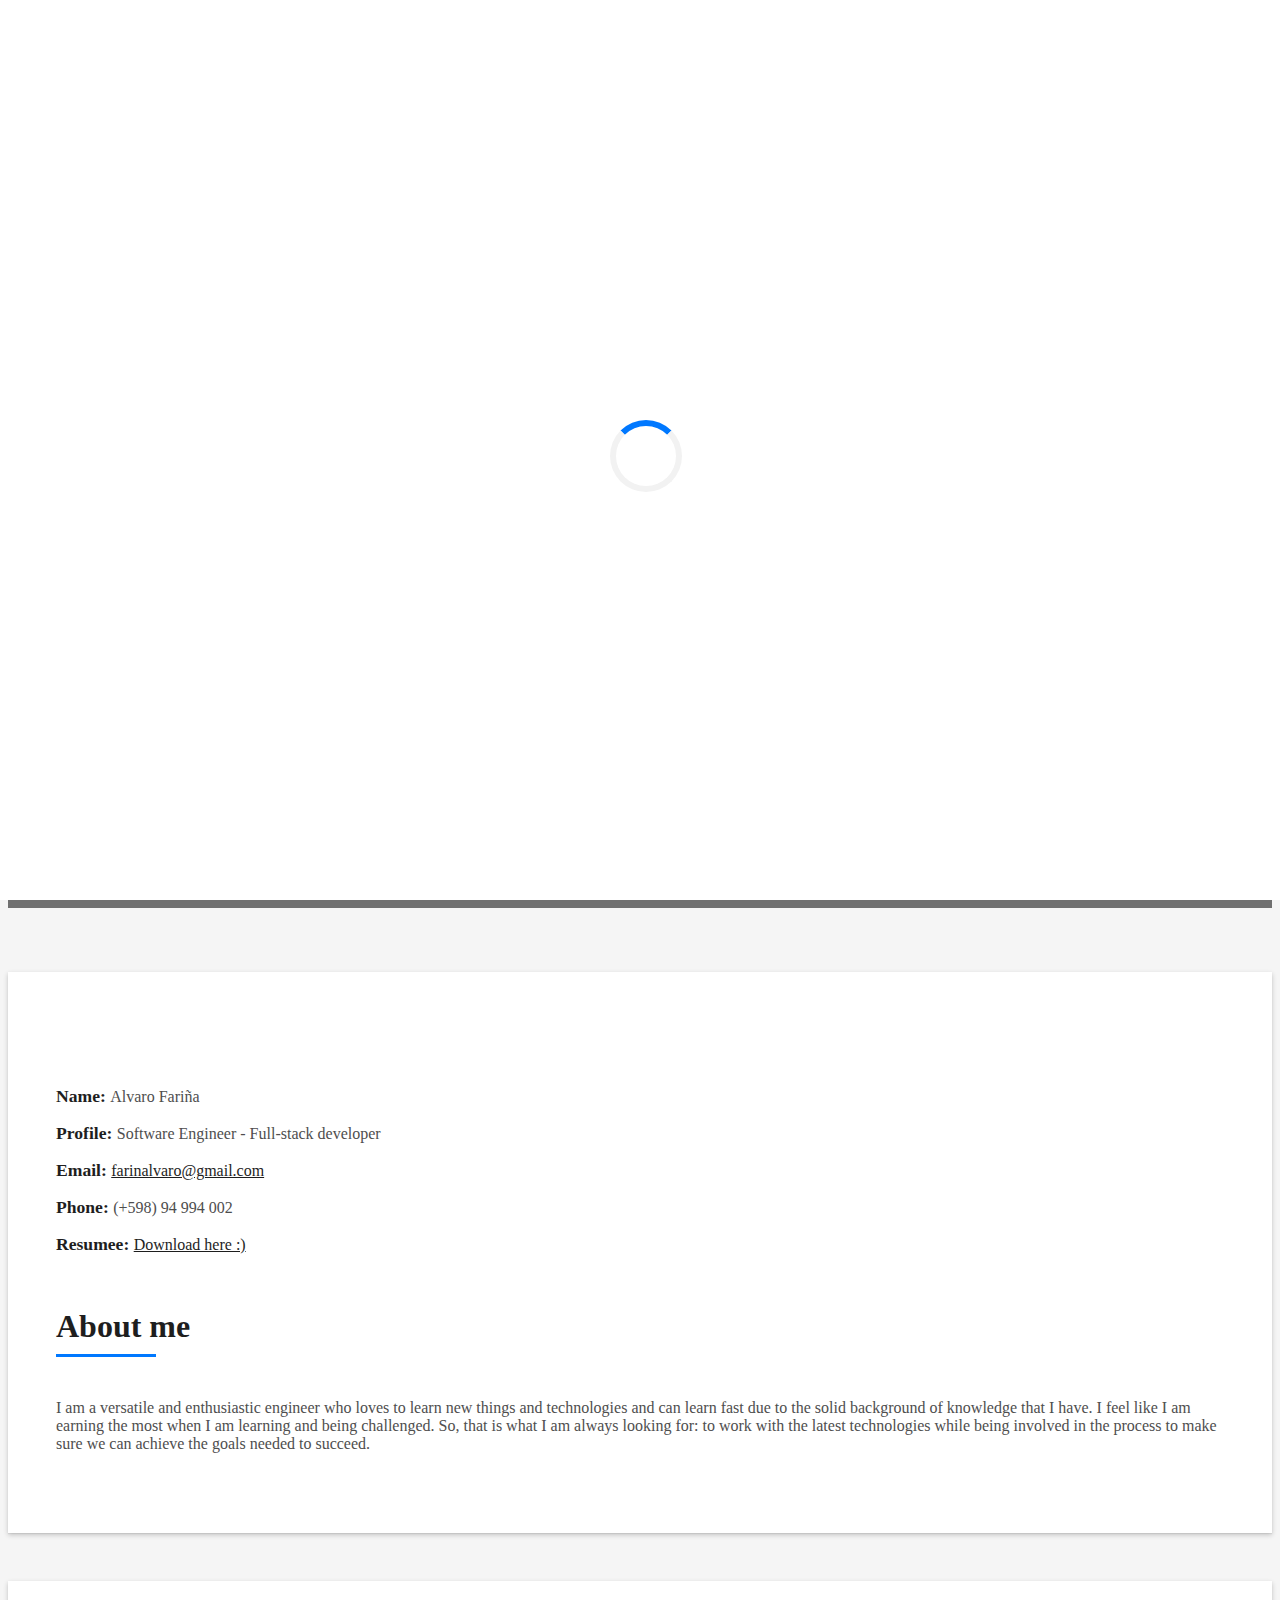
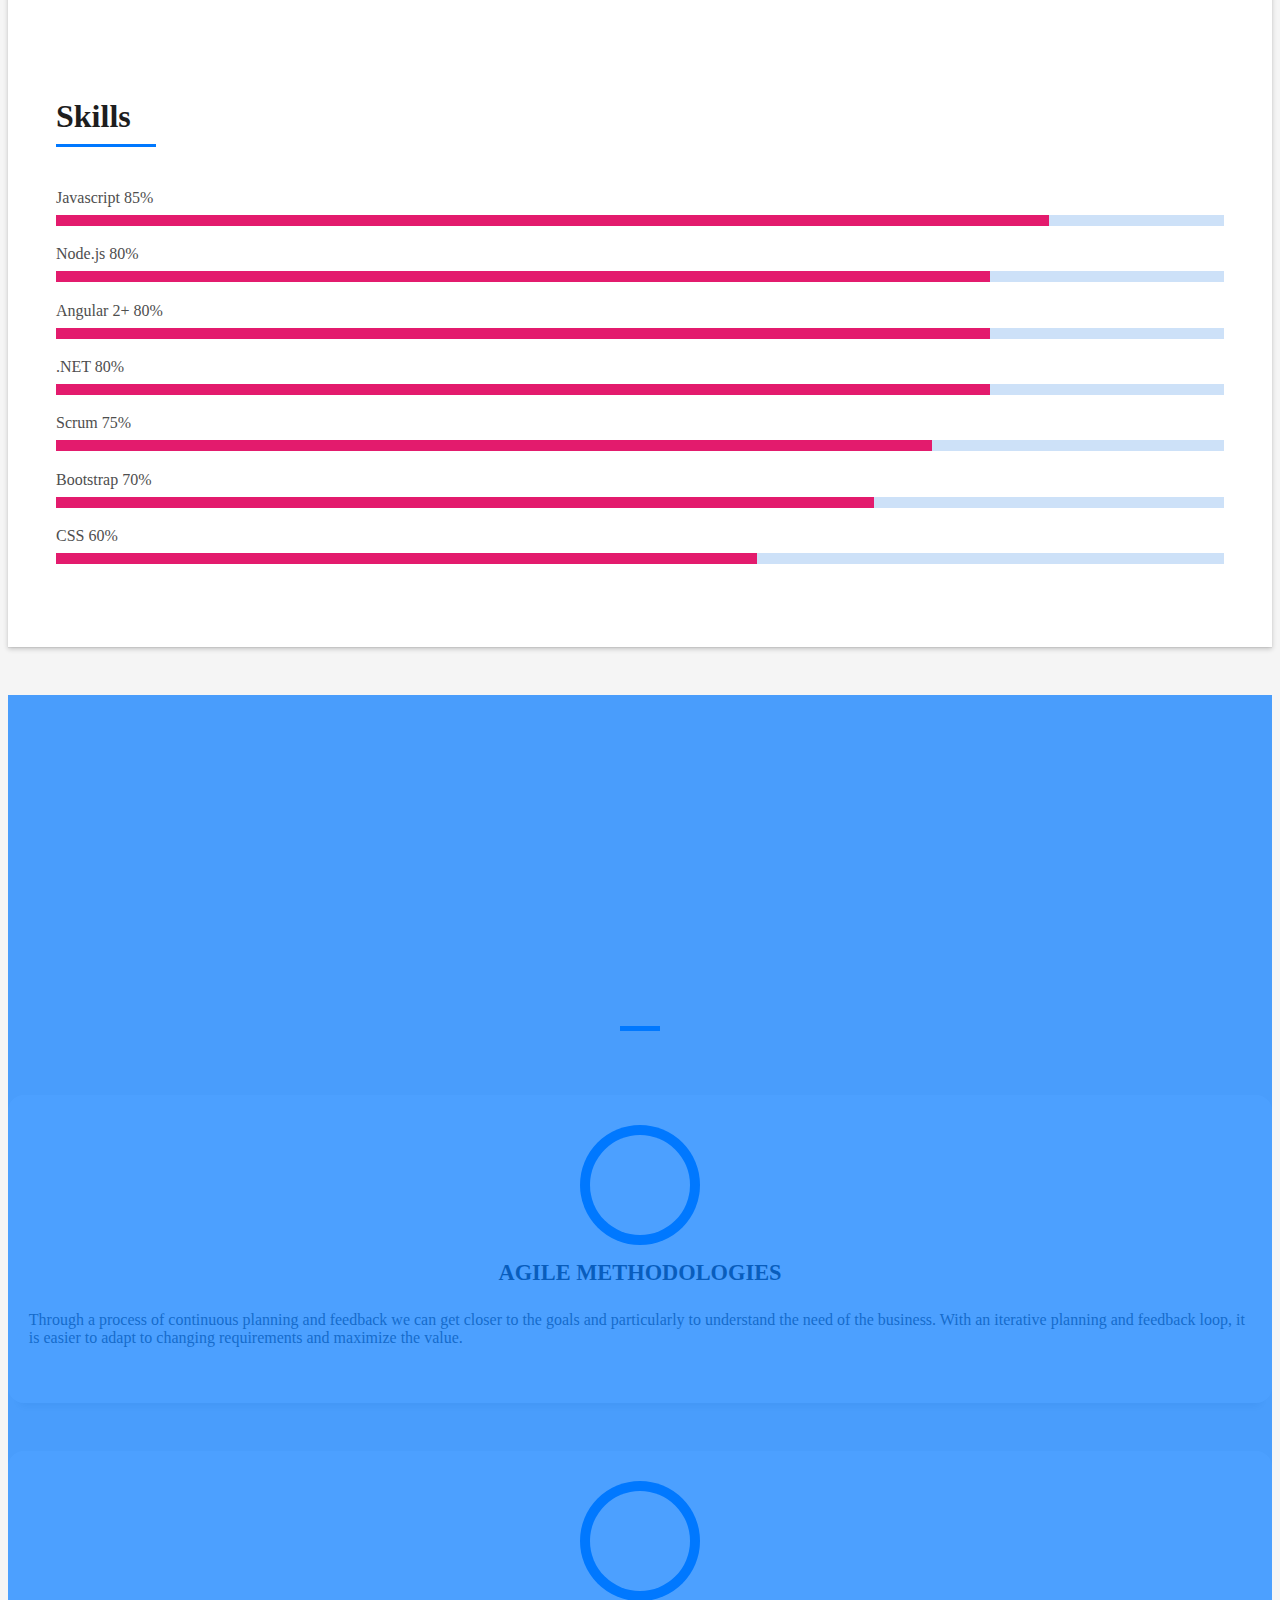
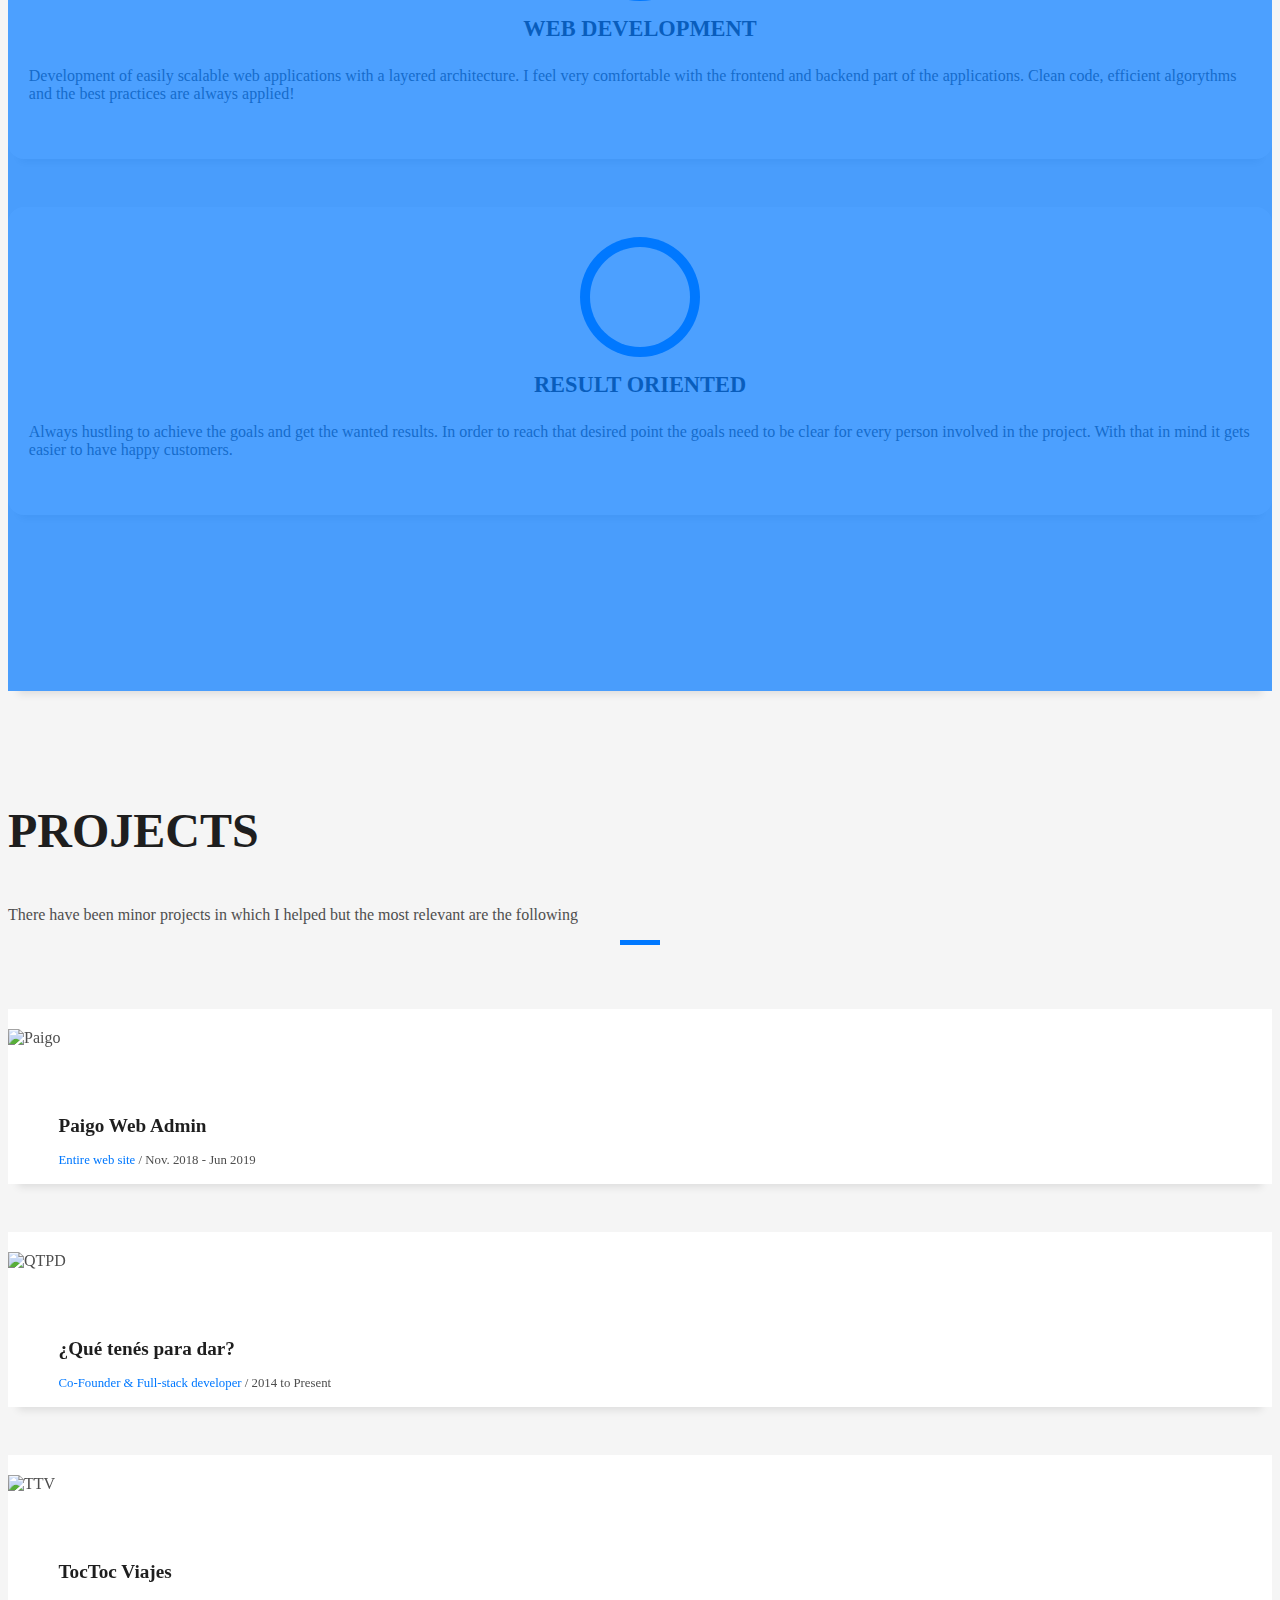
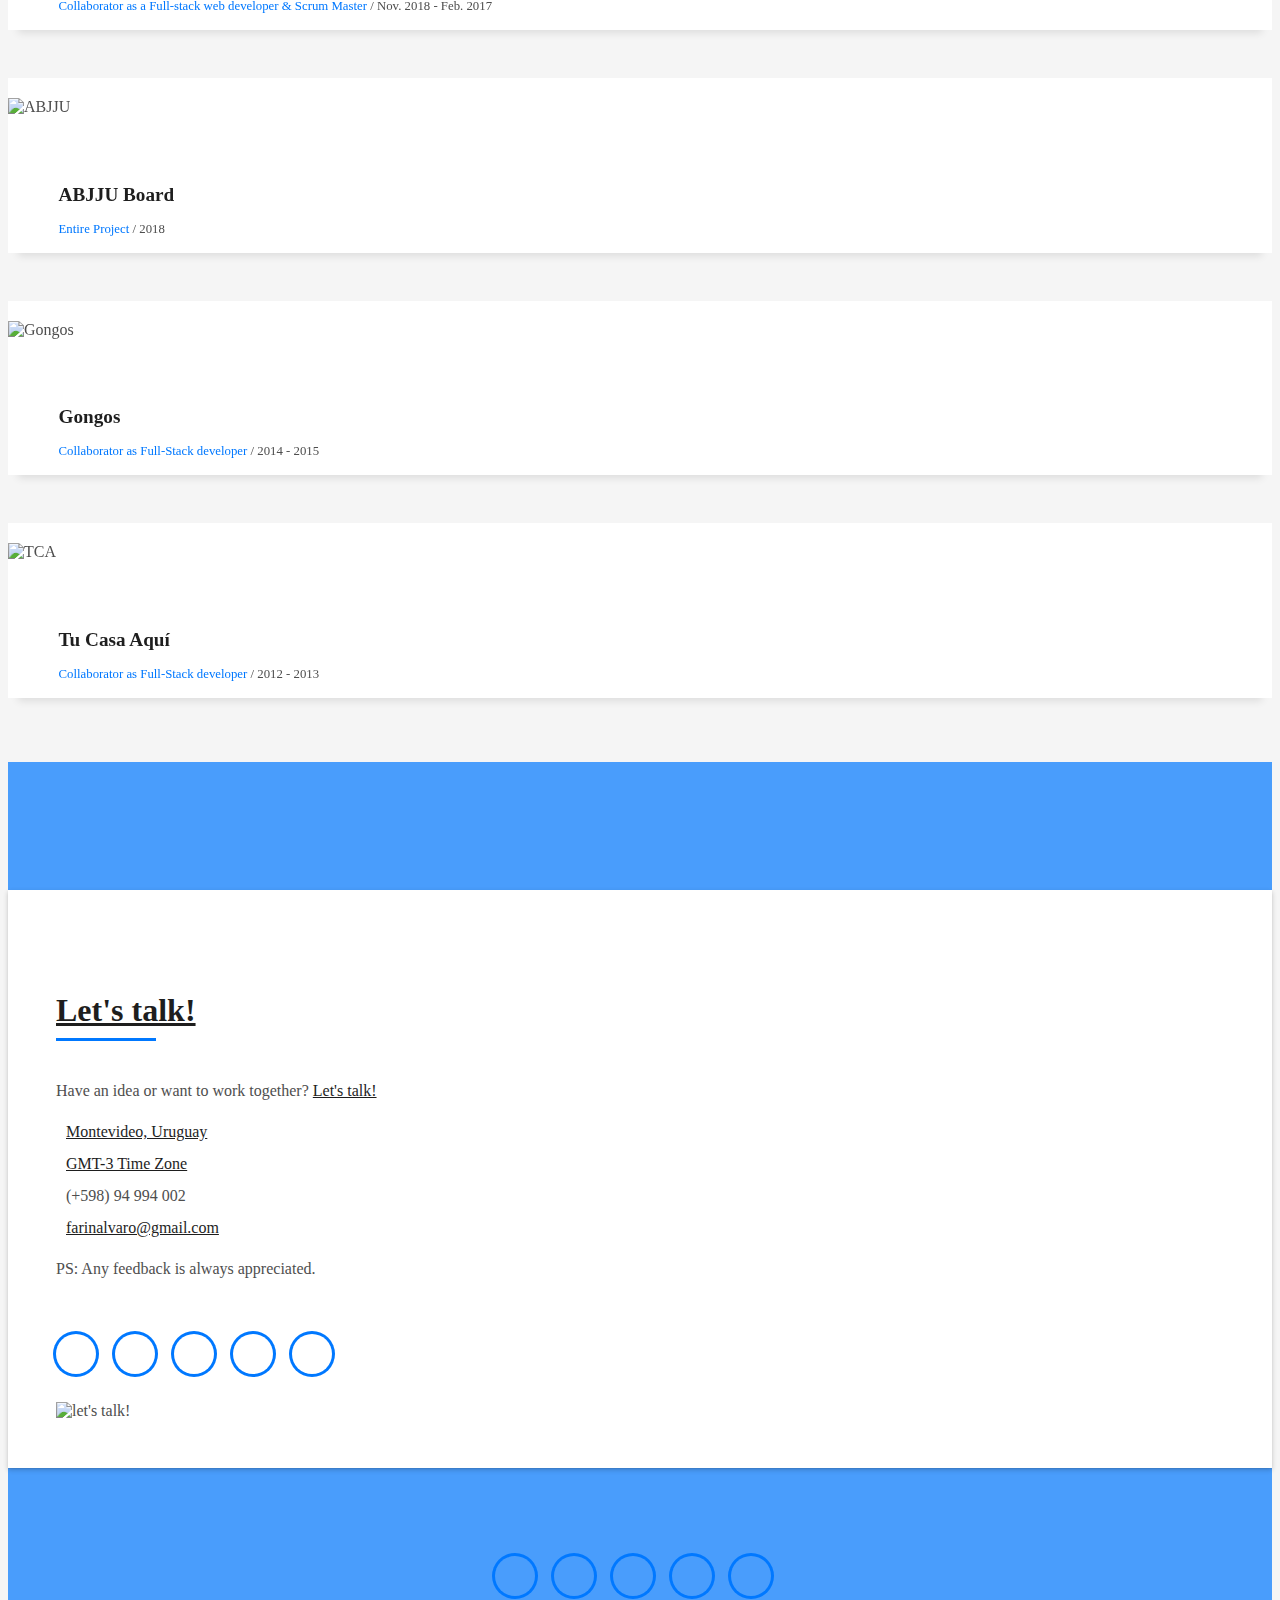
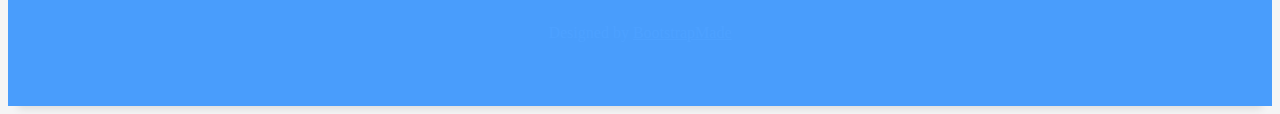
==== index.html @ c88eea01 "adding description meta tag" ====
<!DOCTYPE html>
<html lang="en">

<head>
  <meta charset="utf-8">
  <title>Alvaro Fariña | Personal website</title>
  <meta content="width=device-width, initial-scale=1.0" name="viewport">
  <meta content="" name="keywords">
  <meta content="Welcome to the personal site of Alvaro Fariña" name="description">

  <!-- Favicons -->
  <!-- <link href="img/favicon.png" rel="icon"> -->

  <!-- Bootstrap CSS File -->
  <link href="lib/bootstrap/css/bootstrap.min.css" rel="stylesheet">

  <!-- Libraries CSS Files -->
  <link href="lib/font-awesome/css/all.min.css" rel="stylesheet">
  <link href="lib/animate/animate.min.css" rel="stylesheet">
  <link href="lib/ionicons/css/ionicons.min.css" rel="stylesheet">

  <!-- Main Stylesheet File -->
  <link href="css/style.css" rel="stylesheet">

  <!-- Global site tag (gtag.js) - Google Analytics -->
  <script async src="https://www.googletagmanager.com/gtag/js?id=UA-144019039-1"></script>
  <script>
    window.dataLayer = window.dataLayer || [];

    function gtag() {
      dataLayer.push(arguments);
    }
    gtag('js', new Date());

    gtag('config', 'UA-144019039-1');
  </script>

</head>

<body id="page-top">

  <!--/ Nav Star /-->
  <nav class="navbar navbar-b navbar-trans navbar-expand-md fixed-top" id="mainNav">
    <div class="container">
      <!-- <a class="navbar-brand js-scroll" href="#page-top">Alvaro Fariña</a> -->
      <button class="navbar-toggler collapsed" type="button" data-toggle="collapse" data-target="#navbarDefault"
        aria-controls="navbarDefault" aria-expanded="false" aria-label="Toggle navigation">
        <span></span>
        <span></span>
        <span></span>
      </button>
      <div class="navbar-collapse collapse justify-content-end" id="navbarDefault">
        <ul class="navbar-nav">
          <li class="nav-item">
            <a class="nav-link js-scroll active" href="#home">Home</a>
          </li>
          <li class="nav-item">
            <a class="nav-link js-scroll" href="#about">About</a>
          </li>
          <li class="nav-item">
            <a class="nav-link js-scroll" href="#services">Services</a>
          </li>
          <li class="nav-item">
            <a class="nav-link js-scroll" href="#projects">Projects</a>
          </li>
          <li class="nav-item">
            <a class="nav-link js-scroll" href="#contact">Contact</a>
          </li>
        </ul>
      </div>
    </div>
  </nav>
  <!--/ Nav End /-->

  <!--/ Intro Skew Star /-->
  <div id="home" class="intro route bg-image" style="background-image: url(img/bg-intro.jpg)">
    <div class="overlay-itro"></div>
    <div class="intro-content display-table">
      <div class="table-cell">
        <div class="container">
          <!-- <p class="display-6 color-d">Hello, </p> -->
          <h1 class="intro-title mb-4">Hello, I'm <span class="strong-color"> Alvaro Fariña</span></h1>
          <p class="intro-subtitle">I'm <span class="text-slider-items">a Software Engineer,a Full-Stack Developer,
              Proactive,a Scrum Master</span><strong class="text-slider"></strong></p>
          <p class="pt-5">
          </p>
        </div>
      </div>
      <div id="learnMore">
        <a class="btn btn-primary btn js-scroll px-4" href="#about" role="button"
          onclick="sendAnalyticsEvent('Home', 'Click', 'LearnMore')">
          Learn More <i class="fa fa-chevron-down"></i>
        </a>
      </div>
    </div>
  </div>
  <!--/ Intro Skew End /-->

  <section id="about" class="about-mf sect-pt4 route">
    <div class="container">
      <div class="row">
        <div class="col-sm-12">
          <div class="box-shadow-full">
            <div class="row">
              <div class="col-md-6">
                <div class="row">
                  <div class="col-sm-6 col-md-5">
                    <div class="about-img">
                      <img src="img/alvaro-farina.png" class="img-fluid rounded b-shadow-a" alt="">
                    </div>
                  </div>
                  <div class="col-sm-6 col-md-7">
                    <div class="about-info">
                      <p><span class="title-s">Name: </span> <span>Alvaro Fariña</span></p>
                      <p><span class="title-s">Profile: </span> <span>Software Engineer - Full-stack developer</span>
                      </p>
                      <p><span class="title-s">Email: </span>
                        <a href="mailto:farinalvaro@gmail.com"
                          onclick="sendAnalyticsEvent('About', 'Click', 'Mail')">farinalvaro@gmail.com</a>
                      </p>
                      <p><span class="title-s">Phone: </span> <span>(+598) 94 994 002</span></p>
                      <p>
                        <span class="title-s">Resumee: </span>
                        <a href="./files/Alvaro Fariña - Resume.pdf" download
                          onclick="sendAnalyticsEvent('About', 'Download', 'Resumee')">Download here :)</a>
                      </p>
                    </div>
                  </div>
                </div>
              </div>
              <div class="col-md-6">
                <div class="about-me pt-4 pt-md-0">
                  <div class="title-box-2">
                    <h5 class="title-left">
                      About me
                    </h5>
                  </div>
                  <p class="lead">
                    I am a versatile and enthusiastic engineer who loves to learn new things and technologies and can
                    learn fast due to the solid background of knowledge that I have. I feel like I am earning the most
                    when I am learning and being challenged. So, that is what I am always looking for: to work with the
                    latest technologies while being involved in the process to make sure we can achieve the goals needed
                    to succeed.
                  </p>
                </div>
              </div>
            </div>

          </div>
        </div>
      </div>
    </div>
    <div class="container">
      <div class="row">
        <div class="col-sm-12">
          <div class="box-shadow-full">
            <div class="row">
              <div class="col-sm-4">
                <div class="title-box-2">
                  <h5 class="title-left">
                    Skills
                  </h5>
                </div>
              </div>
              <div class="col-sm-8">
                <div class="skill-mf">
                  <span>Javascript</span> <span class="pull-right">85%</span>
                  <div class="progress">
                    <div class="progress-bar" role="progressbar" style="width: 85%" aria-valuenow="85" aria-valuemin="0"
                      aria-valuemax="100">
                    </div>
                  </div>
                  <span>Node.js</span> <span class="pull-right">80%</span>
                  <div class="progress">
                    <div class="progress-bar" role="progressbar" style="width: 80%" aria-valuenow="80" aria-valuemin="0"
                      aria-valuemax="100"></div>
                  </div>
                  <span>Angular 2+</span> <span class="pull-right">80%</span>
                  <div class="progress">
                    <div class="progress-bar" role="progressbar" style="width: 80%" aria-valuenow="80" aria-valuemin="0"
                      aria-valuemax="100"></div>
                  </div>
                  <span>.NET</span> <span class="pull-right">80%</span>
                  <div class="progress">
                    <div class="progress-bar" role="progressbar" style="width: 80%" aria-valuenow="80" aria-valuemin="0"
                      aria-valuemax="100"></div>
                  </div>
                  <span>Scrum</span> <span class="pull-right">75%</span>
                  <div class="progress">
                    <div class="progress-bar" role="progressbar" style="width: 75%" aria-valuenow="75" aria-valuemin="0"
                      aria-valuemax="100"></div>
                  </div>
                  <span>Bootstrap</span> <span class="pull-right">70%</span>
                  <div class="progress">
                    <div class="progress-bar strong-color" role="progressbar" style="width: 70%;" aria-valuenow="70"
                      aria-valuemin="0" aria-valuemax="100"></div>
                  </div>
                  <span>CSS</span> <span class="pull-right">60%</span>
                  <div class="progress">
                    <div class="progress-bar strong-color" role="progressbar" style="width: 60%;" aria-valuenow="60"
                      aria-valuemin="0" aria-valuemax="100"></div>
                  </div>
                </div>
              </div>
            </div>
          </div>
        </div>
      </div>
    </div>
  </section>

  <!--/ Section Services Star /-->
  <section id="services" class="paralax-mf route bg-image" style="background-image: url(img/counters-bg.jpg)">
    <div class="overlay-mf"></div>
    <div class="container">
      <div class="row">
        <div class="col-sm-12">
          <div class="title-box text-center">
            <h3 class="color-d title-a">
              Services
            </h3>
            <p class="color-d">
              I like to find simple solutions to solve complex problems using efficient and smart algorithms. I
              have been working as a Full-Stack Web Developer and Scrum Master to build amazing and easy to use web
              applications.
            </p>
            <div class="line-mf"></div>
          </div>
        </div>
      </div>
      <div class="row">
        <div class="col-md-4">
          <div class="service-box">
            <div class="service-ico">
              <span class="ico-circle"><i class="fas fa-dharmachakra"></i></span>
            </div>
            <div class="service-content">
              <h2 class="s-title">Agile Methodologies</h2>
              <p class="s-description text-center">
                Through a process of continuous planning and feedback we can get closer to the goals and particularly to
                understand the need of the business.
                With an iterative planning and feedback loop, it is easier to adapt to changing requirements and
                maximize the value.
              </p>
            </div>
          </div>
        </div>
        <div class="col-md-4">
          <div class="service-box">
            <div class="service-ico">
              <span class="ico-circle"><i class="ion-code-working"></i></span>
            </div>
            <div class="service-content">
              <h2 class="s-title">Web Development</h2>
              <p class="s-description text-center">
                Development of easily scalable web applications with a layered architecture. I feel very comfortable
                with the frontend and backend part of the applications.
                Clean code, efficient algorythms and the best practices are always applied!
              </p>
            </div>
          </div>
        </div>
        <div class="col-md-4">
          <div class="service-box">
            <div class="service-ico">
              <span class="ico-circle"><i class="fa fa-crosshairs"></i></span>
            </div>
            <div class="service-content">
              <h2 class="s-title">Result Oriented</h2>
              <p class="s-description text-center">
                Always hustling to achieve the goals and get the wanted results. In order to reach that desired point
                the goals need to be clear for every person involved in the project. With that in mind it gets easier to
                have happy customers.
              </p>
            </div>
          </div>
        </div>
      </div>
    </div>
  </section>
  <!--/ Section Services End /-->

  <!--/ Section Portfolio Star /-->
  <section id="projects" class="portfolio-mf sect-pt4 route">
    <div class="container">
      <div class="row">
        <div class="col-sm-12">
          <div class="title-box text-center">
            <h3 class="title-a">
              Projects
            </h3>
            <p class="subtitle-a">
              There have been minor projects in which I helped but the most relevant are the following
            </p>
            <div class="line-mf"></div>
          </div>
        </div>
      </div>
      <!-- those divs are just to load the project modals -->
      <div id="paigoProjectModalContainer"></div>
      <div id="qtpdProjectModalContainer"></div>
      <div id="ttvProjectModalContainer"></div>
      <div id="abjjuProjectModalContainer"></div>
      <div id="gongosProjectModalContainer"></div>
      <div id="tcaProjectModalContainer"></div>
      <!-- the modals are loaded here -->
      <div class="row">
        <div class="col-md-4">
          <div class="work-box" onclick="sendAnalyticsEvent('Project', 'Click', 'Paigo')" data-toggle="modal"
            data-target="#paigoProjectModal">
            <div class="work-img text-center">
              <img src="img/projects/paigo-project.png" alt="Paigo" class="img-project">
            </div>
            <div class="work-content">
              <div class="row">
                <div class="col-sm-8">
                  <h2 class="w-title">Paigo Web Admin</h2>
                  <div class="w-more">
                    <span class="w-ctegory">Entire web site</span> / <span class="w-date">Nov. 2018 - Jun 2019</span>
                  </div>
                </div>
                <div class="col-sm-4">
                  <div class="w-like">
                    <span class="ion-ios-plus-outline"></span>
                  </div>
                </div>
              </div>
            </div>
          </div>
        </div>
        <div class="col-md-4">
          <div class="work-box" onclick="sendAnalyticsEvent('Project', 'Click', 'QTPD')" data-toggle="modal"
            data-target="#qtpdProjectModal">
            <div class="work-img text-center">
              <img src="img/projects/qtpd-project.png" alt="QTPD" class="img-project">
            </div>
            <div class="work-content">
              <div class="row">
                <div class="col-sm-8">
                  <h2 class="w-title">¿Qué tenés para dar?</h2>
                  <div class="w-more">
                    <span class="w-ctegory">Co-Founder & Full-stack developer</span> / <span class="w-date">2014 to
                      Present</span>
                  </div>
                </div>
                <div class="col-sm-4">
                  <div class="w-like">
                    <span class="ion-ios-plus-outline"></span>
                  </div>
                </div>
              </div>
            </div>
          </div>
        </div>
        <div class="col-md-4">
          <div class="work-box" onclick="sendAnalyticsEvent('Project', 'Click', 'TTV')" data-toggle="modal"
            data-target="#ttvProjectModal">
            <div class="work-img text-center">
              <img src="img/projects/ttv-project.png" alt="TTV" class="img-project">
            </div>
            <div class="work-content">
              <div class="row">
                <div class="col-sm-8">
                  <h2 class="w-title">TocToc Viajes</h2>
                  <div class="w-more">
                    <span class="w-ctegory">Collaborator as a Full-stack web developer & Scrum Master</span> / <span
                      class="w-date">Nov. 2018 - Feb. 2017</span>
                  </div>
                </div>
                <div class="col-sm-4">
                  <div class="w-like">
                    <span class="ion-ios-plus-outline"></span>
                  </div>
                </div>
              </div>
            </div>
          </div>
        </div>
        <div class="col-md-4">
          <div class="work-box" onclick="sendAnalyticsEvent('Project', 'Click', 'ABJJU')" data-toggle="modal"
            data-target="#abjjuProjectModal">
            <div class="work-img text-center">
              <img src="img/projects/abjju-project.jpg" alt="ABJJU" class="img-project">
            </div>
            <div class="work-content">
              <div class="row">
                <div class="col-sm-8">
                  <h2 class="w-title">ABJJU Board</h2>
                  <div class="w-more">
                    <span class="w-ctegory">Entire Project</span> / <span class="w-date">2018</span>
                  </div>
                </div>
                <div class="col-sm-4">
                  <div class="w-like">
                    <span class="ion-ios-plus-outline"></span>
                  </div>
                </div>
              </div>
            </div>
          </div>
        </div>
        <div class="col-md-4">
          <div class="work-box" onclick="sendAnalyticsEvent('Project', 'Click', 'Gongos')" data-toggle="modal"
            data-target="#gongosProjectModal">
            <div class="work-img text-center">
              <img src="img/projects/gongos-project.png" alt="Gongos" class="img-project">
            </div>
            <div class="work-content">
              <div class="row">
                <div class="col-sm-8">
                  <h2 class="w-title">Gongos</h2>
                  <div class="w-more">
                    <span class="w-ctegory">Collaborator as Full-Stack developer</span> / <span class="w-date">2014 -
                      2015</span>
                  </div>
                </div>
                <div class="col-sm-4">
                  <div class="w-like">
                    <span class="ion-ios-plus-outline"></span>
                  </div>
                </div>
              </div>
            </div>
          </div>
        </div>
        <div class="col-md-4">
          <div class="work-box" onclick="sendAnalyticsEvent('Project', 'Click', 'TCA')" data-toggle="modal"
            data-target="#tcaProjectModal">
            <div class="work-img text-center">
              <img src="img/projects/tca-project.png" alt="TCA" class="img-project">
            </div>
            <div class="work-content">
              <div class="row">
                <div class="col-sm-8">
                  <h2 class="w-title">Tu Casa Aquí</h2>
                  <div class="w-more">
                    <span class="w-ctegory">Collaborator as Full-Stack developer</span> / <span class="w-date">2012 -
                      2013</span>
                  </div>
                </div>
                <div class="col-sm-4">
                  <div class="w-like">
                    <span class="ion-ios-plus-outline"></span>
                  </div>
                </div>
              </div>
            </div>
          </div>
        </div>
      </div>
    </div>
  </section>
  <!--/ Section Portfolio End /-->

  <!--/ Section Contact-Footer Star /-->
  <section class="paralax-mf footer-paralax bg-image sect-mt4 route" style="background-image: url(img/overlay-bg.jpg)">
    <div class="overlay-mf"></div>
    <div class="container">
      <div class="row">
        <div class="col-sm-12">
          <div class="contact-mf">
            <div id="contact" class="box-shadow-full">
              <div class="row">

                <div class="col-sm-12">
                  <div class="title-box-2">
                    <h5 class="title-left">
                      <a href="mailto:farinalvaro@gmail.com">Let's talk!</a>
                    </h5>
                  </div>
                </div>
                <div class="col-md-12 col-lg-6">
                  <div class="title-box-2 pt-4 pt-md-0">
                  </div>
                  <div class="more-info">
                    <p class="lead">
                      Have an idea or want to work together? <a href="mailto:farinalvaro@gmail.com">Let's talk!</a>
                    </p>
                    <ul class="list-ico">
                      <li><span class="ion-ios-location"></span>
                        <a href="https://goo.gl/maps/vvUQJdxD2YufsWZU9" target="_blank"
                          onclick="sendAnalyticsEvent('Contact', 'Click', 'Location')">Montevideo, Uruguay</a>
                      </li>
                      <li><span class="ion-clock"></span>
                        <a href="https://www.timeanddate.com/worldclock/uruguay/montevideo" target="_blank">GMT-3 Time
                          Zone</a>
                      </li>
                      <li><span class="ion-ios-telephone"></span> (+598) 94 994 002</li>
                      <li><span class="ion-email"></span>
                        <a href="mailto:farinalvaro@gmail.com"
                          onclick="sendAnalyticsEvent('Contact', 'Click', 'Mail')">farinalvaro@gmail.com</a>
                      </li>
                    </ul>
                    <p>PS: Any feedback is always appreciated.</p>
                  </div>
                  <div class="socials">
                    <ul>
                      <li><a href="https://www.linkedin.com/in/alvaro-fariña-94265a44" target="_blank"
                          onclick="sendAnalyticsEvent('Contact', 'Click', 'LinkedIn')">
                          <span class="ico-circle"><i class="fab fa-linkedin"></i></span></a>
                      </li>
                      <li><a href="https://stackoverflow.com/users/1361335/alvaro" target="_blank"
                          onclick="sendAnalyticsEvent('Contact', 'Click', 'StackOverflow')"><span class="ico-circle"><i
                              class="fab fa-stack-overflow"></i></span></a>
                      </li>
                      <li><a href="https://github.com/farinalvaro" target="_blank"
                          onclick="sendAnalyticsEvent('Contact', 'Click', 'GitHub')"><span class="ico-circle"><i
                              class="ion-social-github"></i></span></a></li>
                      <li><a href="https://angel.co/alvaro-farina" target="_blank"
                          onclick="sendAnalyticsEvent('Contact', 'Click', 'AngelList')"><span class="ico-circle"><i
                              class="fab fa-angellist"></i></span></a></li>
                      <li><a href="skype:alvaro-farina?chat"
                          onclick="sendAnalyticsEvent('Contact', 'Click', 'Skype')"><span class="ico-circle"><i
                              class="fab fa-skype"></i></span></a></li>
                    </ul>
                  </div>
                </div>
                <div class="col-lg-6 d-none d-lg-block">
                  <img class="img-fluid" src="img/lets-talk.jpg" alt="let's talk!">
                  <!-- <div>
                      <form action="" method="post" role="form" class="contactForm">
                        <div id="sendmessage">Your message has been sent. Thank you!</div>
                        <div id="errormessage"></div>
                        <div class="row">
                          <div class="col-md-12 mb-3">
                            <div class="form-group">
                              <input type="text" name="name" class="form-control" id="name" placeholder="Your Name"
                                data-rule="minlen:4" data-msg="Please enter at least 4 chars" />
                              <div class="validation"></div>
                            </div>
                          </div>
                          <div class="col-md-12 mb-3">
                            <div class="form-group">
                              <input type="email" class="form-control" name="email" id="email" placeholder="Your Email"
                                data-rule="email" data-msg="Please enter a valid email" />
                              <div class="validation"></div>
                            </div>
                          </div>
                          <div class="col-md-12 mb-3">
                            <div class="form-group">
                              <input type="text" class="form-control" name="subject" id="subject" placeholder="Subject"
                                data-rule="minlen:4" data-msg="Please enter at least 8 chars of subject" />
                              <div class="validation"></div>
                            </div>
                          </div>
                          <div class="col-md-12 mb-3">
                            <div class="form-group">
                              <textarea class="form-control" name="message" rows="5" data-rule="required"
                                data-msg="Please write something for me" placeholder="Message"></textarea>
                              <div class="validation"></div>
                            </div>
                          </div>
                          <div class="col-md-12">
                            <button type="submit" class="button button-a button-big button-rouded"
                              onclick="sendAnalyticsEvent('Contact', 'Click', 'SendMessage')">Send Message</button>
                          </div>
                        </div>
                      </form>
                    </div> -->
                </div>
              </div>
            </div>
          </div>
        </div>
      </div>
    </div>
    <footer>
      <div class="container">
        <div class="row">
          <div class="col-sm-12">
            <div class="socials">
              <ul>
                <li><a href="https://www.linkedin.com/in/alvaro-fariña-94265a44" target="_blank"
                    onclick="sendAnalyticsEvent('Contact', 'Click', 'LinkedIn')">
                    <span class="ico-circle"><i class="fab fa-linkedin"></i></span></a>
                </li>
                <li><a href="https://stackoverflow.com/users/1361335/alvaro" target="_blank"
                    onclick="sendAnalyticsEvent('Contact', 'Click', 'StackOverflow')"><span class="ico-circle"><i
                        class="fab fa-stack-overflow"></i></span></a>
                </li>
                <li><a href="https://github.com/farinalvaro" target="_blank"
                    onclick="sendAnalyticsEvent('Contact', 'Click', 'GitHub')"><span class="ico-circle"><i
                        class="ion-social-github"></i></span></a></li>
                <li><a href="https://angel.co/alvaro-farina" target="_blank"
                    onclick="sendAnalyticsEvent('Contact', 'Click', 'AngelList')"><span class="ico-circle"><i
                        class="fab fa-angellist"></i></span></a></li>
                <li><a href="skype:alvaro-farina?chat" onclick="sendAnalyticsEvent('Contact', 'Click', 'Skype')"><span
                      class="ico-circle"><i class="fab fa-skype"></i></span></a></li>
              </ul>
            </div>
          </div>
        </div>
        <div class="row">
          <div class="col-sm-12">
            <div class="copyright-box">
              <div class="credits">
                Designed by <a href="https://bootstrapmade.com/" target="_blank"
                  onclick="sendAnalyticsEvent('Footer', 'Click', 'BootstrapMadeReference')">BootstrapMade</a>
              </div>
            </div>
          </div>
        </div>
      </div>
    </footer>
  </section>
  <!--/ Section Contact-footer End /-->

  <a href="#" class="back-to-top"><i class="fa fa-chevron-up"></i></a>
  <div id="preloader"></div>

  <!-- JavaScript Libraries -->
  <script src="lib/jquery/jquery.min.js"></script>
  <script src="lib/bootstrap/js/bootstrap.min.js"></script>
  <script src="lib/typed/typed.min.js"></script>
  <script src="lib/easing/easing.min.js"></script>
  <!-- Contact Form JavaScript File -->
  <script src="contactform/contactform.js"></script>

  <!-- Template Main Javascript File -->
  <script src="js/main.js"></script>

</body>

</html>
---- css/style.css ----
/*======================================
    GENERAL STYLES
======================================*/

.navbar-trans {
  display: none;
}

body {
  background-color: #f5f5f5;
  color: #4e4e4e;
}

h1,
h2,
h3,
h4,
h5,
h6 {
  color: #1e1e1e;
}

a {
  color: #1e1e1e;
  transition: all 0.5s ease-in-out;
}

a:hover {
  color: #0078ff;
  text-decoration: none;
  transition: all 0.5s ease-in-out;
}

.p-r {
  position: relative;
}

.color-a {
  color: #0078ff;
}

.color-d {
  color: #f5f5f5;
}

.color-text-a {
  color: #4e4e4e;
}

.box-shadow,
.paralax-mf,
.service-box,
.work-box,
.card-blog {
  box-shadow: 0 13px 8px -10px rgba(0, 0, 0, 0.1);
}

.work-box {
  cursor: pointer;
}

.box-shadow-a,
.button:hover {
  box-shadow: 0 0 0 4px #cde1f8;
}

.display-5 {
  font-size: 2.5rem;
  font-weight: 300;
  line-height: 1.1;
}

.display-6 {
  font-size: 2rem;
  font-weight: 300;
  line-height: 1.1;
}

.avatar {
  width: 32px;
  height: 32px;
  margin-right: 4px;
  overflow: hidden;
}

.bg-image {
  background-repeat: no-repeat;
  background-attachment: fixed;
  background-size: cover;
  background-position: center center;
}

.overlay-mf {
  background-color: #0078ff;
}

.overlay-mf {
  position: absolute;
  top: 0;
  left: 0px;
  padding: 0;
  height: 100%;
  width: 100%;
  opacity: .7;
}

.paralax-mf {
  position: relative;
  padding: 8rem 0;
}

.display-table {
  width: 100%;
  height: 100%;
  display: table;
}

.strong-color {
  color: #E31B6D;
}

.table-cell {
  display: table-cell;
  vertical-align: middle;
}

#learnMore {
  position: absolute;
  left: 50%;
  bottom: 20px;
  margin-left: -60px
}

/*--/ Sections /--*/

.sect-4 {
  padding: 4rem 0;
}

.sect-pt4 {
  padding-top: 4rem;
}

.sect-mt4 {
  margin-top: 4rem;
}

/*--/ Title s /--*/

.title-s {
  font-weight: 600;
  color: #1e1e1e;
  font-size: 1.1rem;
}

/*--/ Title A /--*/

.title-box {
  margin-bottom: 4rem;
}

.title-a {
  font-size: 3rem;
  font-weight: bold;
  text-transform: uppercase;
}

.subtitle-a {
  color: #4e4e4e;
}

.line-mf {
  width: 40px;
  height: 5px;
  background-color: #0078ff;
  margin: 0 auto;
}

/*--/ Title Left /--*/

.title-box-2 {
  margin-bottom: 3rem;
}

.title-left {
  font-size: 2rem;
  position: relative;
}

.title-left:before {
  content: '';
  position: absolute;
  height: 3px;
  background-color: #0078ff;
  width: 100px;
  bottom: -12px;
}

/*------/ Box /------*/

.box-pl2 {
  padding-left: 2rem;
}

.box-shadow-full {
  padding: 3rem 1.25rem;
  position: relative;
  background-color: #fff;
  margin-bottom: 3rem;
  z-index: 2;
  box-shadow: 0 1px 1px 0 rgba(0, 0, 0, 0.06), 0 2px 5px 0 rgba(0, 0, 0, 0.2);
}

/*------/ Socials /------*/

.socials {
  padding: 1.5rem 0;
}

.socials ul li {
  display: inline-block;
}

.socials .ico-circle {
  height: 40px;
  width: 40px;
  font-size: 1.7rem;
  border-radius: 50%;
  line-height: 1.4;
  margin: 0 15px 0 0;
  box-shadow: 0 0 0 3px #0078ff;
  transition: all 500ms ease;
}

.socials .ico-circle:hover {
  background-color: #0078ff;
  color: #fff;
  box-shadow: 0 0 0 3px #cde1f8;
  transition: all 500ms ease;
}

/*------/ Ul resect /------*/

.ul-resect,
.socials ul,
.list-ico,
.blog-wrapper .post-meta ul,
.box-comments .list-comments,
.widget-sidebar .list-sidebar,
.widget-tags ul {
  list-style: none;
  padding-left: 0;
  margin-bottom: 0;
}

.list-ico {
  line-height: 2;
}

.list-ico span {
  color: #0078ff;
  margin-right: 10px;
}

/*------/ Ico Circle /------*/

.ico-circle {
  height: 100px;
  width: 100px;
  font-size: 2rem;
  border-radius: 50%;
  line-height: 1.55;
  margin: 0 auto;
  text-align: center;
  box-shadow: 0 0 0 10px #0078ff;
  display: block;
}

/*------/ Owl Carousel /------*/

.owl-theme .owl-dots {
  text-align: center;
  margin-top: 18px;
}

.owl-theme .owl-dots .owl-dot {
  display: inline-block;
}

.owl-theme .owl-dots .owl-dot span {
  width: 18px;
  height: 7px;
  margin: 5px 5px;
  background: #cde1f8;
  border: 0px solid #cde1f8;
  display: block;
  transition: all 0.6s ease-in-out;
  cursor: pointer;
}

.owl-theme .owl-dots .owl-dot:hover span {
  background-color: #cde1f8;
}

.owl-theme .owl-dots .owl-dot.active span {
  background-color: #1B1B1B;
  width: 25px;
}

/*--/ Scrolltop s /--*/

.scrolltop-mf {
  position: relative;
  display: none;
}

.scrolltop-mf span {
  z-index: 999;
  position: fixed;
  width: 42px;
  height: 42px;
  background-color: #0078ff;
  opacity: .7;
  font-size: 1.6rem;
  line-height: 1.5;
  text-align: center;
  color: #fff;
  top: auto;
  left: auto;
  right: 30px;
  bottom: 50px;
  cursor: pointer;
  border-radius: 50%;
}

/* Back to top button */

.back-to-top {
  position: fixed;
  display: none;
  background: #0078ff;
  color: #fff;
  width: 44px;
  height: 44px;
  text-align: center;
  line-height: 1;
  font-size: 16px;
  border-radius: 50%;
  right: 15px;
  bottom: 15px;
  transition: background 0.5s;
  z-index: 11;
}

.back-to-top i {
  padding-top: 12px;
  color: #fff;
}

/* Prelaoder */

#preloader {
  position: fixed;
  top: 0;
  left: 0;
  right: 0;
  bottom: 0;
  z-index: 9999;
  overflow: hidden;
  background: #fff;
}

#preloader:before {
  content: "";
  position: fixed;
  top: calc(50% - 30px);
  left: calc(50% - 30px);
  border: 6px solid #f2f2f2;
  border-top: 6px solid #0078ff;
  border-radius: 50%;
  width: 60px;
  height: 60px;
  -webkit-animation: animate-preloader 1s linear infinite;
  animation: animate-preloader 1s linear infinite;
}

@-webkit-keyframes animate-preloader {
  0% {
    -webkit-transform: rotate(0deg);
    transform: rotate(0deg);
  }

  100% {
    -webkit-transform: rotate(360deg);
    transform: rotate(360deg);
  }
}

@keyframes animate-preloader {
  0% {
    -webkit-transform: rotate(0deg);
    transform: rotate(0deg);
  }

  100% {
    -webkit-transform: rotate(360deg);
    transform: rotate(360deg);
  }
}

/*======================================
//--//-->   NAVBAR
======================================*/

.navbar-b {
  transition: all .5s ease-in-out;
  background-color: transparent;
  padding-top: 1.563rem;
  padding-bottom: 1.563rem;
  opacity: 0.9;
}

.navbar-b.navbar-reduce {
  box-shadow: 0px 6px 9px 0px rgba(0, 0, 0, 0.06);
}

.navbar-b.navbar-trans .nav-item,
.navbar-b.navbar-reduce .nav-item {
  position: relative;
  padding-right: 10px;
  padding-left: 0;
}

.navbar-b.navbar-trans .nav-link,
.navbar-b.navbar-reduce .nav-link {
  color: #fff;
  text-transform: uppercase;
  font-weight: 600;
}

.navbar-b.navbar-trans .nav-link:before,
.navbar-b.navbar-reduce .nav-link:before {
  content: '';
  position: absolute;
  margin-left: 0px;
  width: 0%;
  bottom: 0;
  left: 0;
  height: 2px;
  transition: all 500ms ease;
}

.navbar-b.navbar-trans .nav-link:hover,
.navbar-b.navbar-reduce .nav-link:hover {
  color: #1B1B1B;
}

.navbar-b.navbar-trans .nav-link:hover:before,
.navbar-b.navbar-reduce .nav-link:hover:before {
  width: 35px;
}

.navbar-b.navbar-trans .show>.nav-link:before,
.navbar-b.navbar-trans .active>.nav-link:before,
.navbar-b.navbar-trans .nav-link.show:before,
.navbar-b.navbar-trans .nav-link.active:before,
.navbar-b.navbar-reduce .show>.nav-link:before,
.navbar-b.navbar-reduce .active>.nav-link:before,
.navbar-b.navbar-reduce .nav-link.show:before,
.navbar-b.navbar-reduce .nav-link.active:before {
  width: 35px;
}

.navbar-b.navbar-trans .nav-link:before {
  background-color: #fff;
}

.navbar-b.navbar-trans .nav-link:hover {
  color: #fff;
}

.navbar-b.navbar-trans .show>.nav-link,
.navbar-b.navbar-trans .active>.nav-link,
.navbar-b.navbar-trans .nav-link.show,
.navbar-b.navbar-trans .nav-link.active {
  color: #fff;
}

.navbar-b.navbar-reduce {
  transition: all .5s ease-in-out;
  background-color: #fff;
  padding-top: 15px;
  padding-bottom: 15px;
}

.navbar-b.navbar-reduce .nav-link {
  color: #0078ff;
}

.navbar-b.navbar-reduce .nav-link:before {
  background-color: #0078ff;
}

.navbar-b.navbar-reduce .nav-link:hover {
  color: #0078ff;
}

.navbar-b.navbar-reduce .show>.nav-link,
.navbar-b.navbar-reduce .active>.nav-link,
.navbar-b.navbar-reduce .nav-link.show,
.navbar-b.navbar-reduce .nav-link.active {
  color: #0078ff;
}

.navbar-b.navbar-reduce .navbar-brand {
  color: #0078ff;
}

.navbar-b.navbar-reduce .navbar-toggler span {
  background-color: #1B1B1B;
}

.navbar-b .navbar-brand {
  color: #fff;
  font-size: 1.6rem;
  font-weight: 600;
}

.navbar-b .navbar-nav .dropdown-item.show .dropdown-menu,
.navbar-b .dropdown.show .dropdown-menu,
.navbar-b .dropdown-btn.show .dropdown-menu {
  -webkit-transform: translate3d(0px, 0px, 0px);
  transform: translate3d(0px, 0px, 0px);
  visibility: visible !important;
}

.navbar-b .dropdown-menu {
  margin: 1.12rem 0 0;
  border-radius: 0;
}

.navbar-b .dropdown-menu .dropdown-item {
  padding: .7rem 1.7rem;
  transition: all 500ms ease;
}

.navbar-b .dropdown-menu .dropdown-item:hover {
  background-color: #0078ff;
  color: #fff;
  transition: all 500ms ease;
}

.navbar-b .dropdown-menu .dropdown-item.active {
  background-color: #0078ff;
}

/*--/ Hamburger Navbar /--*/

.navbar-toggler {
  position: relative;
}

.navbar-toggler:focus,
.navbar-toggler:active {
  outline: 0;
}

.navbar-toggler span {
  display: block;
  background-color: #fff;
  height: 3px;
  width: 25px;
  margin-top: 4px;
  margin-bottom: 4px;
  -webkit-transform: rotate(0deg);
  transform: rotate(0deg);
  left: 0;
  opacity: 1;
}

.navbar-toggler span:nth-child(1),
.navbar-toggler span:nth-child(3) {
  transition: -webkit-transform .35s ease-in-out;
  transition: transform .35s ease-in-out;
  transition: transform .35s ease-in-out, -webkit-transform .35s ease-in-out;
}

.navbar-toggler:not(.collapsed) span:nth-child(1) {
  position: absolute;
  left: 12px;
  top: 10px;
  -webkit-transform: rotate(135deg);
  transform: rotate(135deg);
  opacity: 0.9;
}

.navbar-toggler:not(.collapsed) span:nth-child(2) {
  height: 12px;
  visibility: hidden;
  background-color: transparent;
}

.navbar-toggler:not(.collapsed) span:nth-child(3) {
  position: absolute;
  left: 12px;
  top: 10px;
  -webkit-transform: rotate(-135deg);
  transform: rotate(-135deg);
  opacity: 0.9;
}

/*======================================
//--//-->   INTRO
======================================*/

.intro {
  height: 100vh;
  position: relative;
  color: #fff;
}

.intro .intro-content {
  text-align: center;
  position: absolute;
}

.intro .overlay-itro {
  background-color: rgba(0, 0, 0, 0.6);
  position: absolute;
  top: 0;
  left: 0px;
  padding: 0;
  height: 100%;
  width: 100%;
  opacity: .9;
}

.intro .intro-title {
  color: #fff;
  font-weight: 600;
  font-size: 3rem;
}

.intro .intro-subtitle {
  font-size: 1.5rem;
  font-weight: 300;
}

.intro .text-slider-items {
  display: none;
}

.intro-single {
  height: 350px;
}

.intro-single .intro-content {
  margin-top: 30px;
}

.intro-single .intro-title {
  text-transform: uppercase;
  font-size: 3rem;
}

.intro-single .breadcrumb {
  background-color: transparent;
  color: #0078ff;
}

.intro-single .breadcrumb .breadcrumb-item:before {
  color: #cde1f8;
}

.intro-single .breadcrumb .breadcrumb-item.active {
  color: #cde1f8;
}

.intro-single .breadcrumb a {
  color: #fff;
}

/*======================================
//--//-->   ABOUT
======================================*/

.about-mf .box-shadow-full {
  padding-top: 4rem;
  padding-bottom: 4rem;
}

.about-mf .about-img {
  margin-bottom: 2rem;
}

.about-mf .about-img img {
  margin-left: 10px;
}

.skill-mf span {
  color: #4e4e4e;
}

.skill-mf .progress {
  background-color: #cde1f8;
  margin: .5rem 0 1.2rem 0;
  border-radius: 0;
  height: .7rem;
}

.skill-mf .progress .progress-bar {
  height: .7rem;
  background-color: #E31B6D;
}

/*======================================
//--//-->   SERVICES
======================================*/

.service-box {
  background-color: #fff;
  padding: 2.5rem 1.3rem;
  border-radius: 1rem;
  margin-bottom: 3rem;
}

.service-box:hover .ico-circle {
  transition: all 500ms ease;
  color: #fff;
  background-color: #0078ff;
  box-shadow: 0 0 0 10px #cde1f8;
}

.service-box .service-ico {
  margin-bottom: 1rem;
  color: #1e1e1e;
}

.service-box .ico-circle {
  transition: all 500ms ease;
  font-size: 4rem;
}

.service-box .s-title {
  font-size: 1.4rem;
  text-transform: uppercase;
  text-align: center;
  padding: .4rem 0;
}

.service-box .s-description {
  color: #4e4e4e;
}

/*======================================
//--//-->   COUNTER
======================================*/

.counter-box {
  color: #fff;
  text-align: center;
}

.counter-ico {
  margin-bottom: 1rem;
}

.counter-ico .ico-circle {
  height: 60px;
  width: 60px;
  line-height: 1.8;
  box-shadow: 0 0 0 10px #cde1f8;
}

.counter-num .counter {
  font-size: 2rem;
  margin-bottom: 0;
}

/*======================================
//--//-->   PORTFOLIO
======================================*/

.work-box {
  margin-bottom: 3rem;
  -webkit-backface-visibility: hidden;
  backface-visibility: hidden;
  background-color: #fff;
}

.work-box:hover img {
  -webkit-transform: scale(1.3);
  transform: scale(1.3);
}

.work-img {
  display: block;
  overflow: hidden;
  padding-top: 20px;
  padding-bottom: 20px;
}

.img-project {
  max-height: 200px;
  width: auto;
}

.work-img img {
  transition: all 1s;
}

.work-content {
  padding: 2rem 3% 1rem 4%;
}

.work-content .w-more {
  color: #4e4e4e;
  font-size: .8rem;
}

.work-content .w-more .w-ctegory {
  color: #0078ff;
}

.work-content .w-like {
  font-size: 2.5rem;
  color: #0078ff;
  float: right;
}

.work-content .w-like a {
  color: #0078ff;
}

.work-content .w-like .num-like {
  font-size: .7rem;
}

.w-title {
  font-size: 1.2rem;
}

/*======================================
//--//-->   TESTIMONIALS
======================================*/

.testimonials .owl-carousel .owl-item img {
  width: auto;
}

.testimonial-box {
  color: #fff;
  text-align: center;
}

.testimonial-box .author-test {
  margin-top: 1rem;
}

.testimonial-box .author-test img {
  margin: 0 auto;
}

.testimonial-box .author {
  color: #fff;
  text-transform: uppercase;
  font-weight: 600;
  margin: 1rem 0;
  display: block;
  font-size: 1.4rem;
}

.testimonial-box .comit {
  font-size: 2rem;
  color: #0078ff;
  background-color: #fff;
  width: 52px;
  height: 52px;
  display: block;
  margin: 0 auto;
  border-radius: 50%;
  line-height: 1.6;
}

/*======================================
//--//-->   BLOG
======================================*/

.card-blog .card-body {
  position: relative;
}

.card-blog .card-category-box {
  position: absolute;
  text-align: center;
  top: -16px;
  left: 15px;
  right: 15px;
  line-height: 25px;
  overflow: hidden;
}

.card-blog .card-category {
  display: inline-block;
  color: #fff;
  padding: 0 15px 5px;
  overflow: hidden;
  background-color: #0078ff;
  border-radius: 4px;
}

.card-blog .card-category .category {
  color: #fff;
  display: inline-block;
  text-transform: uppercase;
  font-size: .7rem;
  letter-spacing: .1px;
  margin-bottom: 0;
}

.card-blog .card-title {
  font-size: 1.3rem;
  margin-top: .6rem;
}

.card-blog .card-description {
  color: #4e4e4e;
}

.card-blog .post-author {
  display: inline-block;
}

.card-blog .post-date {
  color: #4e4e4e;
  display: inline-block;
  float: right;
}

/*======================================
//--//-->   BLOG-SINGLE
======================================*/

.post-box,
.form-comments,
.box-comments,
.widget-sidebar {
  padding: 2rem;
  background-color: #fff;
  margin-bottom: 3rem;
}

.blog-wrapper .article-title {
  font-size: 1.5rem;
}

.blog-wrapper .post-meta {
  margin: 1rem 0;
}

.blog-wrapper .post-meta ul {
  border-left: 4px solid #0078ff;
  margin-top: 1rem;
}

.blog-wrapper .post-meta ul li {
  display: inline-block;
  margin-left: 15px;
}

.blog-wrapper .post-meta ul a {
  color: #0078ff;
}

.blog-wrapper .post-meta ul span {
  color: #1e1e1e;
}

.blog-wrapper .blockquote {
  border-left: 4px solid #0078ff;
  padding: 18px;
  font-style: italic;
}

/*------/ Comments /------*/

.box-comments .list-comments li {
  padding-bottom: 40px;
}

.box-comments .list-comments .comment-avatar {
  display: table-cell;
  vertical-align: top;
}

.box-comments .list-comments .comment-avatar img {
  width: 80px;
  height: 80px;
}

.box-comments .list-comments .comment-author {
  font-size: 1.3rem;
}

.box-comments .list-comments .comment-details {
  display: table-cell;
  vertical-align: top;
  padding-left: 25px;
}

.box-comments .list-comments a {
  color: #0078ff;
}

.box-comments .list-comments span {
  color: #1e1e1e;
  font-style: italic;
}

.box-comments .comment-children {
  margin-left: 40px;
}

/*------/ Sidebar /------*/

.widget-sidebar .sidebar-title {
  font-size: 1.6rem;
  font-weight: 600;
  border-left: 5px solid #0078ff;
  padding-left: 15px;
  text-transform: uppercase;
  margin-bottom: 1.5rem;
}

.widget-sidebar .list-sidebar li {
  position: relative;
  padding: 6px 0 6px 24px;
}

.widget-sidebar .list-sidebar li:before {
  position: absolute;
  content: "";
  width: 10px;
  height: 1px;
  left: 0;
  background-color: #0078ff;
  top: 20px;
}

.sidebar-search input {
  background-color: #fff;
  border-radius: 0;
  transition: all 0.5s ease-in-out;
}

.sidebar-search .btn-search {
  background-color: #0078ff;
  border-color: #0078ff;
  border-radius: 0;
  padding-left: 20px;
  padding-right: 20px;
}

.widget-tags ul li {
  display: inline-block;
  background-color: #0078ff;
  padding: .2rem .6rem;
  margin-bottom: .5rem;
  border-radius: 15px;
}

.widget-tags ul li a {
  color: #fff;
}

/*======================================
//--//-->   CONTACT
======================================*/

.footer-paralax {
  padding: 4rem 0 0 0;
}

.contact-mf {
  margin-top: 4rem;
}

/*======================================
//--//-->   FOOTER
======================================*/

footer {
  text-align: center;
  color: #fff;
  padding-bottom: 4rem;
}

footer .copyright {
  margin-bottom: .3rem;
}

footer .credits {
  margin-bottom: 0;
}

footer .credits a {
  color: #fff;
}

/*======================================
//--//-->   CONtaCT FORM
======================================*/

#sendmessage {
  color: #0078ff;
  border: 1px solid #0078ff;
  display: none;
  text-align: center;
  padding: 15px;
  font-weight: 600;
  margin-bottom: 15px;
}

#errormessage {
  color: red;
  display: none;
  border: 1px solid red;
  text-align: center;
  padding: 15px;
  font-weight: 600;
  margin-bottom: 15px;
}

#sendmessage.show,
#errormessage.show,
.show {
  display: block;
}

.validation {
  color: red;
  display: none;
  margin: 0 0 20px;
  font-weight: 400;
  font-size: 13px;
}

/*======================================
//--//-->   BUTTON
======================================*/

.button {
  display: inline-block;
  padding: .3rem .6rem;
  text-align: center;
  vertical-align: middle;
  -webkit-user-select: none;
  -moz-user-select: none;
  -ms-user-select: none;
  user-select: none;
  font-size: 1rem;
  border-radius: .3rem;
  border: 1px solid transparent;
  transition: all 500ms ease;
  cursor: pointer;
}

.button:focus {
  outline: 0;
}

.button:hover {
  background-color: #0062d3;
  color: #fff;
  transition: all 500ms ease;
}

.button-a {
  background-color: #0078ff;
  color: #fff;
  border-color: #cde1f8;
}

.button-big {
  padding: .9rem 2.3rem;
  font-size: 1.2rem;
}

.button-rouded {
  border-radius: 5rem;
}

.btn-lg {
  padding: .5rem 1rem;
  font-size: 1.25rem;
  line-height: 1.5;
  border-radius: .3rem;
}

@media (min-width: 577px) {
  .counter-box {
    margin-bottom: 1.8rem;
  }
}

@media (min-width: 767px) {
  .about-mf .box-pl2 {
    margin-top: 3rem;
    padding-left: 0rem;
  }

  .card-blog {
    margin-bottom: 3rem;
  }

  .contact-mf .box-pl2 {
    margin-top: 3rem;
    padding-left: 0rem;
  }
}

@media (min-width: 768px) {
  .box-shadow-full {
    padding: 3rem;
  }

  .navbar-b.navbar-trans .nav-item,
  .navbar-b.navbar-reduce .nav-item {
    padding-left: 10px;
  }

  .navbar-b.navbar-trans .nav-link:before,
  .navbar-b.navbar-reduce .nav-link:before {
    margin-left: 18px;
  }

  .intro .intro-title {
    font-size: 4.5rem;
  }

  .intro .intro-subtitle {
    font-size: 2.5rem;
  }

  .intro-single .intro-title {
    font-size: 3.5rem;
  }

  .testimonial-box .description {
    padding: 0 5rem;
  }

  .post-box,
  .form-comments,
  .box-comments,
  .widget-sidebar {
    padding: 3rem;
  }

  .blog-wrapper .article-title {
    font-size: 1.9rem;
  }

  .box-comments .list-comments .comment-author {
    font-size: 1.5rem;
  }
}

@media (min-width: 992px) {
  .testimonial-box .description {
    padding: 0 8rem;
  }
}

@media (min-width: 1200px) {
  .testimonial-box .description {
    padding: 0 13rem;
  }
}

@media (max-width: 1024px) {
  .bg-image {
    background-attachment: scroll;
  }
}

@media (max-width: 768px) {
  .back-to-top {
    bottom: 15px;
  }
}
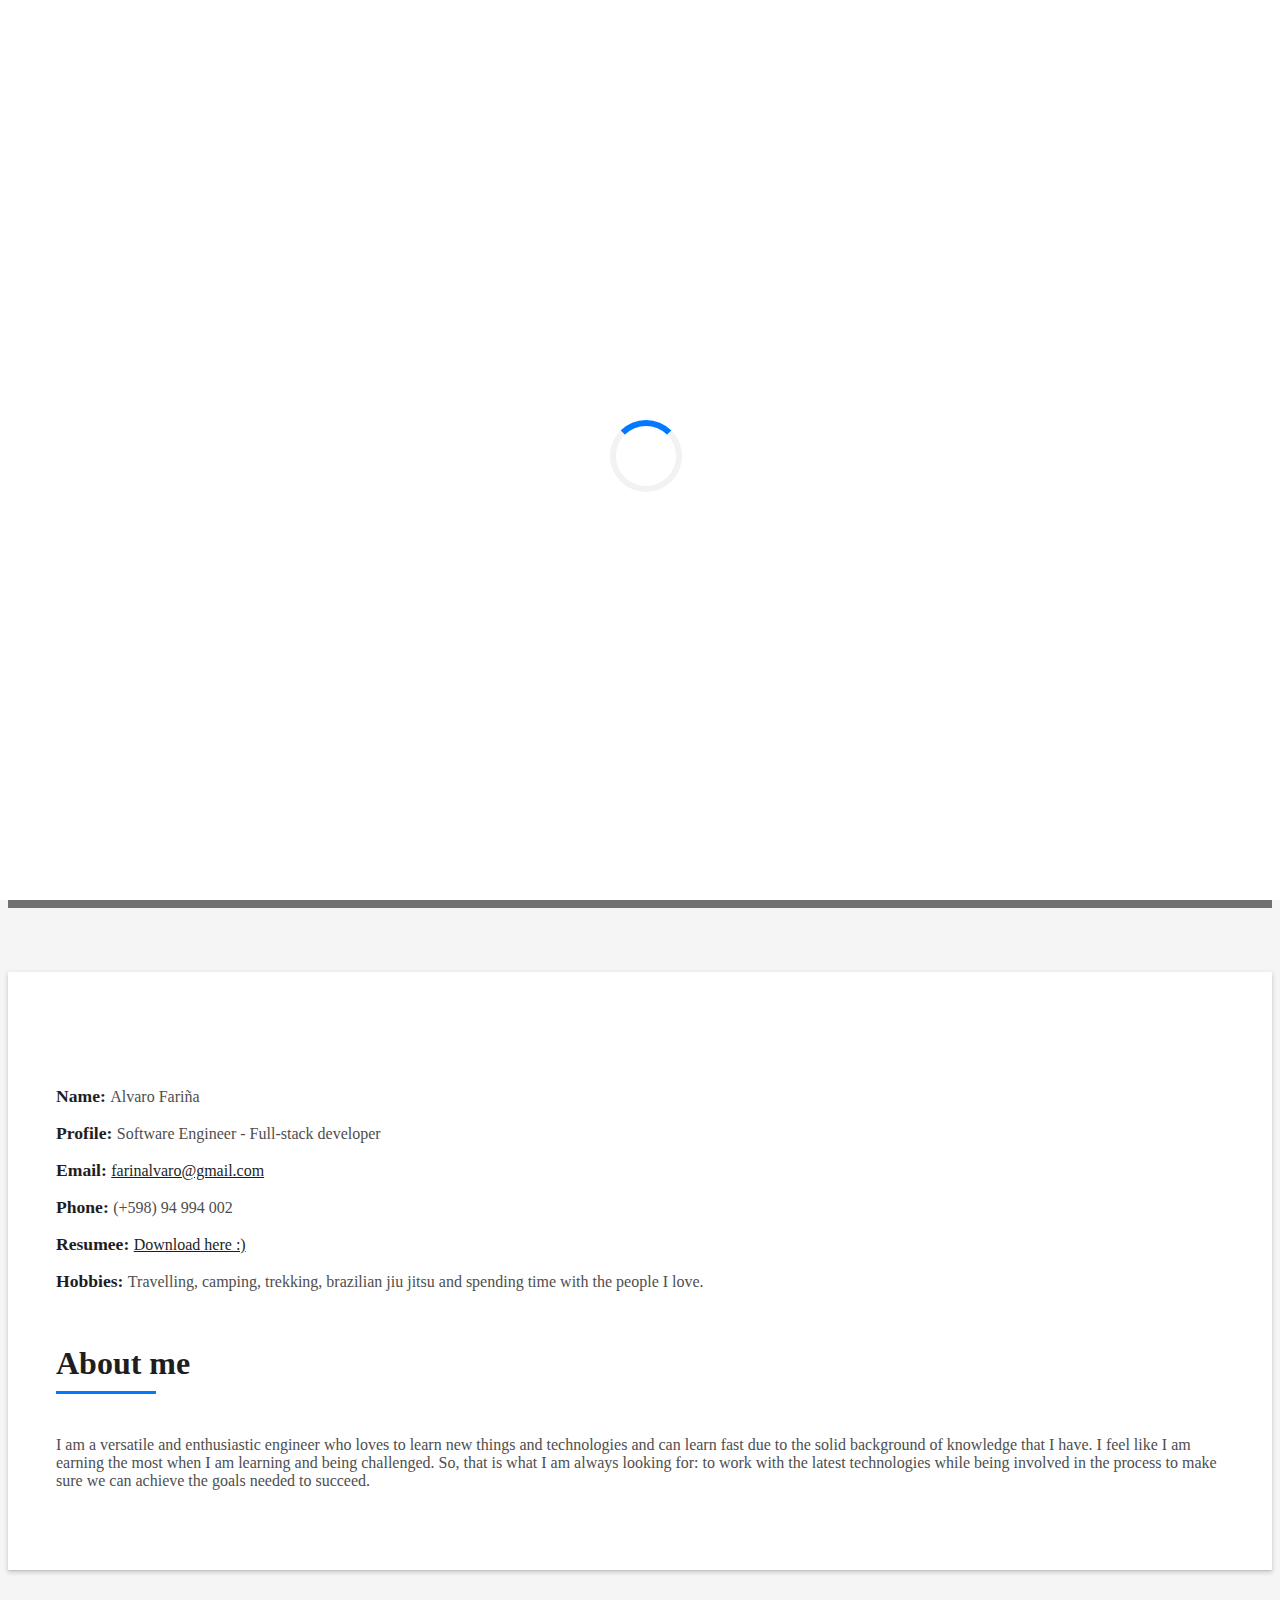
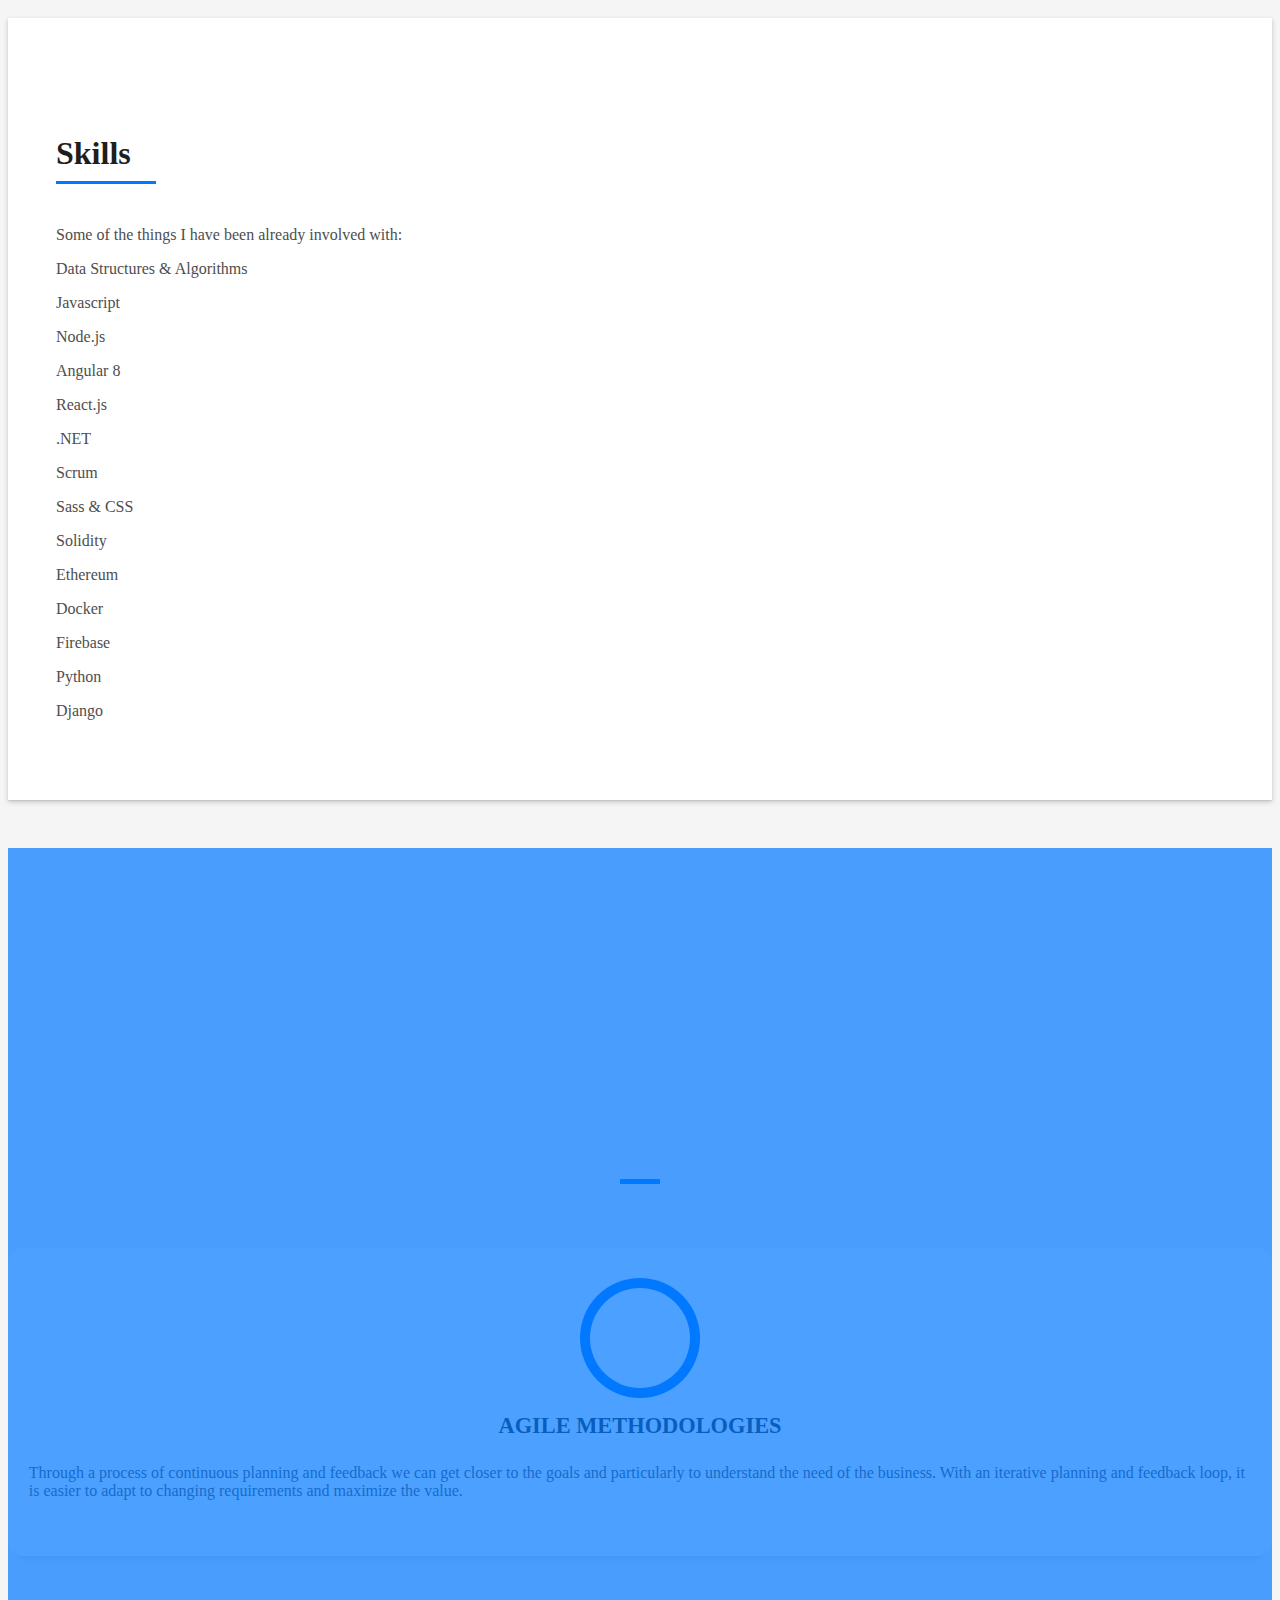
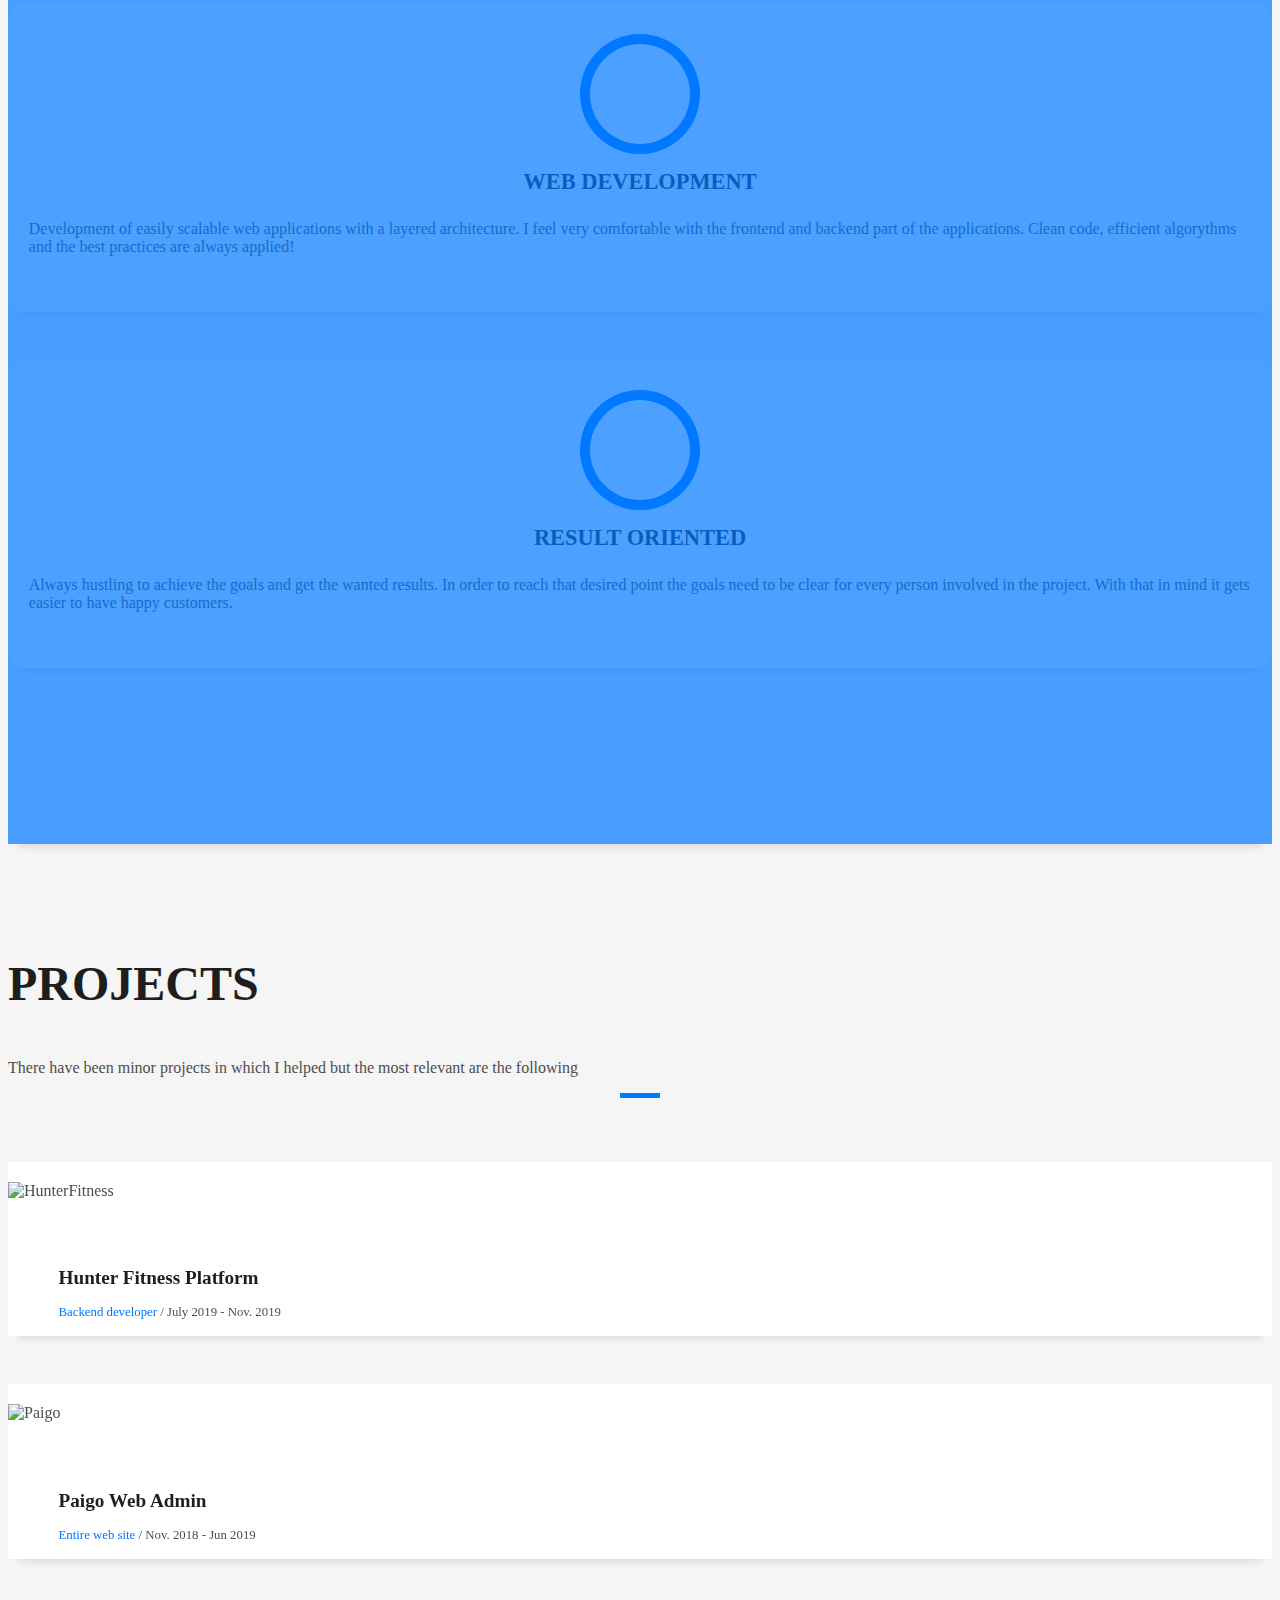
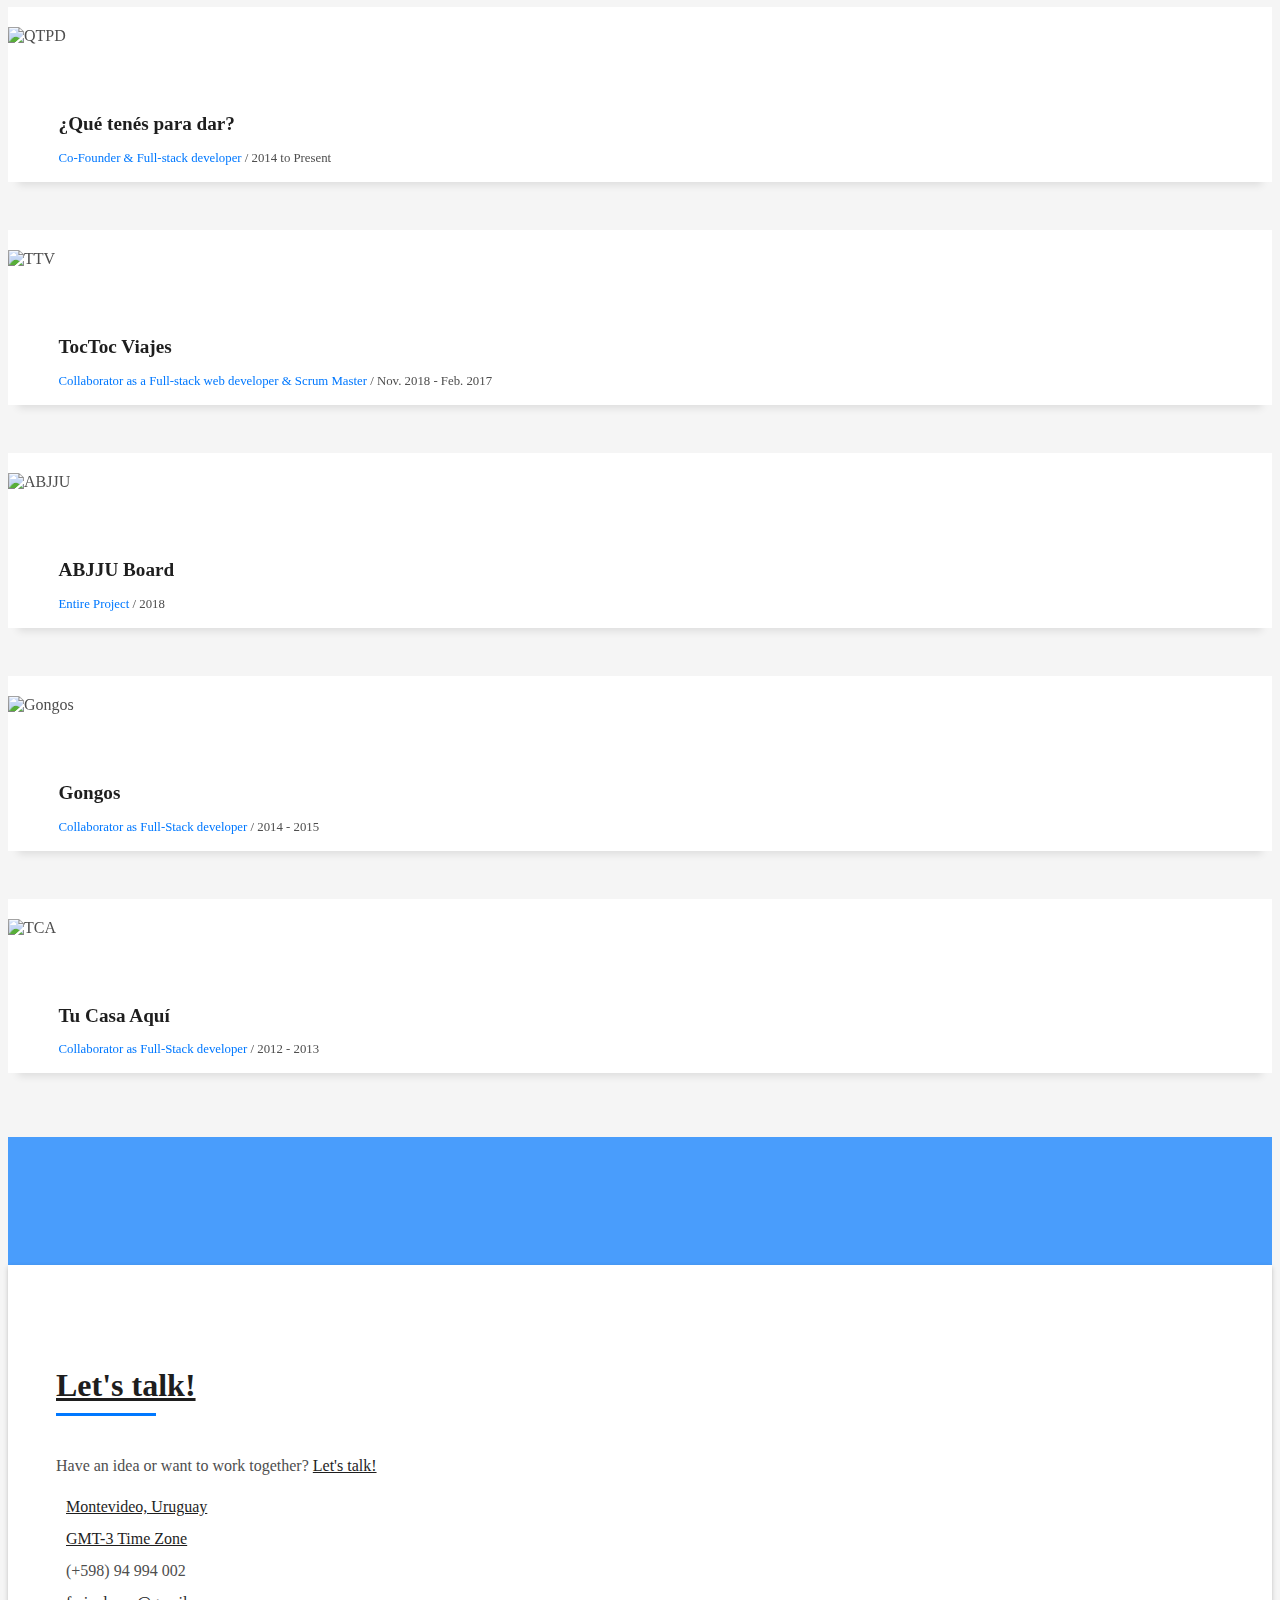
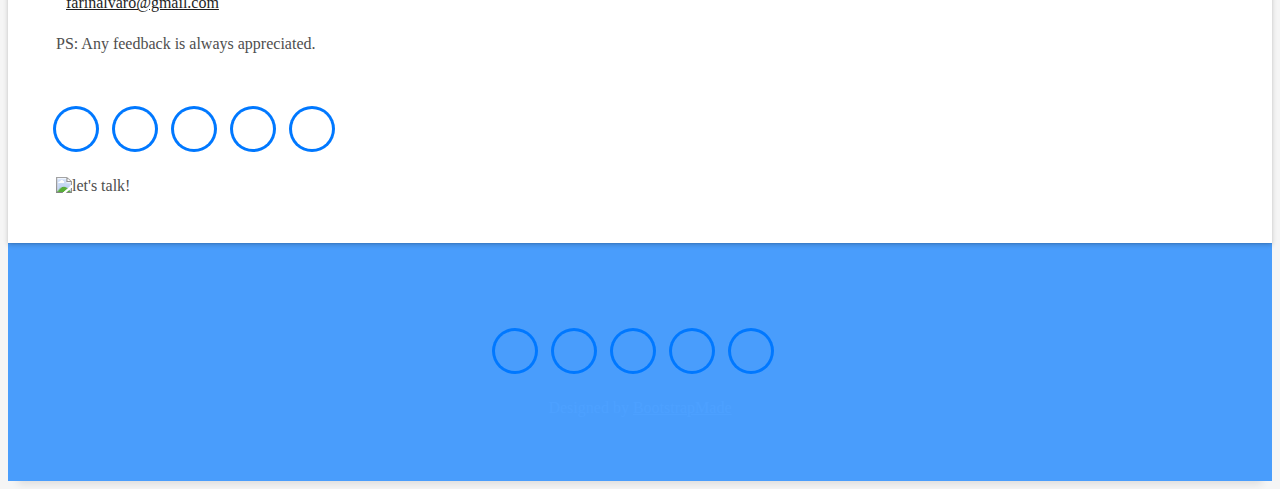
==== commit 2a5c5718: "centered logo and updated skills" ====
--- a/index.html
+++ b/index.html
@@ -3,13 +3,11 @@
 
 <head>
   <meta charset="utf-8">
-  <title>Alvaro Fariña | Personal website</title>
+  <title>Alvaro Fariña | Software Engineer</title>
   <meta content="width=device-width, initial-scale=1.0" name="viewport">
-  <meta content="" name="keywords">
-  <meta content="Welcome to the personal site of Alvaro Fariña" name="description">
-
-  <!-- Favicons -->
-  <!-- <link href="img/favicon.png" rel="icon"> -->
+  <meta content="Software Engineer, Full stack developer, Web Developer" name="keywords">
+  <meta content="Personal site of Alvaro Fariña. Full stack developer. Software Engineer" name="description">
+  <link rel="icon" type="image/png" href="./img/icon/favicon.ico" />
 
   <!-- Bootstrap CSS File -->
   <link href="lib/bootstrap/css/bootstrap.min.css" rel="stylesheet">
@@ -42,7 +40,10 @@
   <!--/ Nav Star /-->
   <nav class="navbar navbar-b navbar-trans navbar-expand-md fixed-top" id="mainNav">
     <div class="container">
-      <!-- <a class="navbar-brand js-scroll" href="#page-top">Alvaro Fariña</a> -->
+      <a class="navbar-brand d-flex js-scroll" href="#page-top">
+        <img src="./img/logo/only_logo_transparent.png" style="height: 30px;" alt="Logo" class="img-fluid align-self-center mr-1">
+        Alvaro Fariña
+      </a>
       <button class="navbar-toggler collapsed" type="button" data-toggle="collapse" data-target="#navbarDefault"
         aria-controls="navbarDefault" aria-expanded="false" aria-label="Toggle navigation">
         <span></span>
@@ -121,8 +122,13 @@
                       <p><span class="title-s">Phone: </span> <span>(+598) 94 994 002</span></p>
                       <p>
                         <span class="title-s">Resumee: </span>
-                        <a href="./files/Alvaro Fariña - Resume.pdf" download
+                        <a href="https://drive.google.com/file/d/13sLhQkB4AoH88fQJiTuyJALqoE3VmViT/view" target="_blank"
                           onclick="sendAnalyticsEvent('About', 'Download', 'Resumee')">Download here :)</a>
+                      </p>
+                      <p>
+                        <span class="title-s">Hobbies: </span>
+                        <span>Travelling, camping, trekking, brazilian jiu jitsu and spending time with the people I
+                          love.</span>
                       </p>
                     </div>
                   </div>
@@ -163,43 +169,50 @@
                 </div>
               </div>
               <div class="col-sm-8">
-                <div class="skill-mf">
-                  <span>Javascript</span> <span class="pull-right">85%</span>
-                  <div class="progress">
-                    <div class="progress-bar" role="progressbar" style="width: 85%" aria-valuenow="85" aria-valuemin="0"
-                      aria-valuemax="100">
-                    </div>
-                  </div>
-                  <span>Node.js</span> <span class="pull-right">80%</span>
-                  <div class="progress">
-                    <div class="progress-bar" role="progressbar" style="width: 80%" aria-valuenow="80" aria-valuemin="0"
-                      aria-valuemax="100"></div>
-                  </div>
-                  <span>Angular 2+</span> <span class="pull-right">80%</span>
-                  <div class="progress">
-                    <div class="progress-bar" role="progressbar" style="width: 80%" aria-valuenow="80" aria-valuemin="0"
-                      aria-valuemax="100"></div>
-                  </div>
-                  <span>.NET</span> <span class="pull-right">80%</span>
-                  <div class="progress">
-                    <div class="progress-bar" role="progressbar" style="width: 80%" aria-valuenow="80" aria-valuemin="0"
-                      aria-valuemax="100"></div>
-                  </div>
-                  <span>Scrum</span> <span class="pull-right">75%</span>
-                  <div class="progress">
-                    <div class="progress-bar" role="progressbar" style="width: 75%" aria-valuenow="75" aria-valuemin="0"
-                      aria-valuemax="100"></div>
-                  </div>
-                  <span>Bootstrap</span> <span class="pull-right">70%</span>
-                  <div class="progress">
-                    <div class="progress-bar strong-color" role="progressbar" style="width: 70%;" aria-valuenow="70"
-                      aria-valuemin="0" aria-valuemax="100"></div>
-                  </div>
-                  <span>CSS</span> <span class="pull-right">60%</span>
-                  <div class="progress">
-                    <div class="progress-bar strong-color" role="progressbar" style="width: 60%;" aria-valuenow="60"
-                      aria-valuemin="0" aria-valuemax="100"></div>
-                  </div>
+                <div class="row">
+                  <p>Some of the things I have been already involved with:</p>
+                  <p class="col-md-6">
+                    <span class="text-info">Data Structures & Algorithms</span>
+                  </p>
+                  <p class="col-md-6">
+                    <span class="text-info">Javascript</span>
+                  </p>
+                  <p class="col-md-6">
+                    <span class="text-info">Node.js</span>
+                  </p>
+                  <p class="col-md-6">
+                    <span class="text-info">Angular 8</span>
+                  </p>
+                  <p class="col-md-6">
+                    <span class="text-info">React.js</span>
+                  </p>
+                  <p class="col-md-6">
+                    <span class="text-info">.NET</span>
+                  </p>
+                  <p class="col-md-6">
+                    <span class="text-info">Scrum</span>
+                  </p>
+                  <p class="col-md-6">
+                    <span class="text-info">Sass & CSS</span>
+                  </p>
+                  <p class="col-md-6">
+                    <span class="text-info">Solidity</span>
+                  </p>
+                  <p class="col-md-6">
+                    <span class="text-info">Ethereum</span>
+                  </p>
+                  <p class="col-md-6">
+                    <span class="text-info">Docker</span>
+                  </p>
+                  <p class="col-md-6">
+                    <span class="text-info">Firebase</span>
+                  </p>
+                  <p class="col-md-6">
+                    <span class="text-info">Python</span>
+                  </p>
+                  <p class="col-md-6">
+                    <span class="text-info">Django</span>
+                  </p>
                 </div>
               </div>
             </div>
@@ -230,7 +243,7 @@
       </div>
       <div class="row">
         <div class="col-md-4">
-          <div class="service-box">
+          <div class="service-box h-100 pb-0">
             <div class="service-ico">
               <span class="ico-circle"><i class="fas fa-dharmachakra"></i></span>
             </div>
@@ -246,7 +259,7 @@
           </div>
         </div>
         <div class="col-md-4">
-          <div class="service-box">
+          <div class="service-box h-100 pb-0">
             <div class="service-ico">
               <span class="ico-circle"><i class="ion-code-working"></i></span>
             </div>
@@ -261,7 +274,7 @@
           </div>
         </div>
         <div class="col-md-4">
-          <div class="service-box">
+          <div class="service-box h-100 pb-0">
             <div class="service-ico">
               <span class="ico-circle"><i class="fa fa-crosshairs"></i></span>
             </div>
@@ -297,6 +310,7 @@
         </div>
       </div>
       <!-- those divs are just to load the project modals -->
+      <div id="hfpProjectModalContainer"></div>
       <div id="paigoProjectModalContainer"></div>
       <div id="qtpdProjectModalContainer"></div>
       <div id="ttvProjectModalContainer"></div>
@@ -306,24 +320,29 @@
       <!-- the modals are loaded here -->
       <div class="row">
         <div class="col-md-4">
+          <div class="work-box" onclick="sendAnalyticsEvent('Project', 'Click', 'HFP')" data-toggle="modal"
+            data-target="#hfpProjectModal">
+            <div class="work-img text-center">
+              <img src="img/projects/hf-project.png" alt="HunterFitness" class="img-project">
+            </div>
+            <div class="work-content">
+              <h2 class="w-title">Hunter Fitness Platform</h2>
+              <div class="w-more">
+                <span class="w-ctegory">Backend developer</span> / <span class="w-date">July 2019 - Nov. 2019</span>
+              </div>
+            </div>
+          </div>
+        </div>
+        <div class="col-md-4">
           <div class="work-box" onclick="sendAnalyticsEvent('Project', 'Click', 'Paigo')" data-toggle="modal"
             data-target="#paigoProjectModal">
             <div class="work-img text-center">
               <img src="img/projects/paigo-project.png" alt="Paigo" class="img-project">
             </div>
             <div class="work-content">
-              <div class="row">
-                <div class="col-sm-8">
-                  <h2 class="w-title">Paigo Web Admin</h2>
-                  <div class="w-more">
-                    <span class="w-ctegory">Entire web site</span> / <span class="w-date">Nov. 2018 - Jun 2019</span>
-                  </div>
-                </div>
-                <div class="col-sm-4">
-                  <div class="w-like">
-                    <span class="ion-ios-plus-outline"></span>
-                  </div>
-                </div>
+              <h2 class="w-title">Paigo Web Admin</h2>
+              <div class="w-more">
+                <span class="w-ctegory">Entire web site</span> / <span class="w-date">Nov. 2018 - Jun 2019</span>
               </div>
             </div>
           </div>
@@ -335,19 +354,10 @@
               <img src="img/projects/qtpd-project.png" alt="QTPD" class="img-project">
             </div>
             <div class="work-content">
-              <div class="row">
-                <div class="col-sm-8">
-                  <h2 class="w-title">¿Qué tenés para dar?</h2>
-                  <div class="w-more">
-                    <span class="w-ctegory">Co-Founder & Full-stack developer</span> / <span class="w-date">2014 to
-                      Present</span>
-                  </div>
-                </div>
-                <div class="col-sm-4">
-                  <div class="w-like">
-                    <span class="ion-ios-plus-outline"></span>
-                  </div>
-                </div>
+              <h2 class="w-title">¿Qué tenés para dar?</h2>
+              <div class="w-more">
+                <span class="w-ctegory">Co-Founder & Full-stack developer</span> / <span class="w-date">2014 to
+                  Present</span>
               </div>
             </div>
           </div>
@@ -359,19 +369,10 @@
               <img src="img/projects/ttv-project.png" alt="TTV" class="img-project">
             </div>
             <div class="work-content">
-              <div class="row">
-                <div class="col-sm-8">
-                  <h2 class="w-title">TocToc Viajes</h2>
-                  <div class="w-more">
-                    <span class="w-ctegory">Collaborator as a Full-stack web developer & Scrum Master</span> / <span
-                      class="w-date">Nov. 2018 - Feb. 2017</span>
-                  </div>
-                </div>
-                <div class="col-sm-4">
-                  <div class="w-like">
-                    <span class="ion-ios-plus-outline"></span>
-                  </div>
-                </div>
+              <h2 class="w-title">TocToc Viajes</h2>
+              <div class="w-more">
+                <span class="w-ctegory">Collaborator as a Full-stack web developer & Scrum Master</span> / <span
+                  class="w-date">Nov. 2018 - Feb. 2017</span>
               </div>
             </div>
           </div>
@@ -383,18 +384,9 @@
               <img src="img/projects/abjju-project.jpg" alt="ABJJU" class="img-project">
             </div>
             <div class="work-content">
-              <div class="row">
-                <div class="col-sm-8">
-                  <h2 class="w-title">ABJJU Board</h2>
-                  <div class="w-more">
-                    <span class="w-ctegory">Entire Project</span> / <span class="w-date">2018</span>
-                  </div>
-                </div>
-                <div class="col-sm-4">
-                  <div class="w-like">
-                    <span class="ion-ios-plus-outline"></span>
-                  </div>
-                </div>
+              <h2 class="w-title">ABJJU Board</h2>
+              <div class="w-more">
+                <span class="w-ctegory">Entire Project</span> / <span class="w-date">2018</span>
               </div>
             </div>
           </div>
@@ -406,19 +398,10 @@
               <img src="img/projects/gongos-project.png" alt="Gongos" class="img-project">
             </div>
             <div class="work-content">
-              <div class="row">
-                <div class="col-sm-8">
-                  <h2 class="w-title">Gongos</h2>
-                  <div class="w-more">
-                    <span class="w-ctegory">Collaborator as Full-Stack developer</span> / <span class="w-date">2014 -
-                      2015</span>
-                  </div>
-                </div>
-                <div class="col-sm-4">
-                  <div class="w-like">
-                    <span class="ion-ios-plus-outline"></span>
-                  </div>
-                </div>
+              <h2 class="w-title">Gongos</h2>
+              <div class="w-more">
+                <span class="w-ctegory">Collaborator as Full-Stack developer</span> / <span class="w-date">2014 -
+                  2015</span>
               </div>
             </div>
           </div>
@@ -430,19 +413,10 @@
               <img src="img/projects/tca-project.png" alt="TCA" class="img-project">
             </div>
             <div class="work-content">
-              <div class="row">
-                <div class="col-sm-8">
-                  <h2 class="w-title">Tu Casa Aquí</h2>
-                  <div class="w-more">
-                    <span class="w-ctegory">Collaborator as Full-Stack developer</span> / <span class="w-date">2012 -
-                      2013</span>
-                  </div>
-                </div>
-                <div class="col-sm-4">
-                  <div class="w-like">
-                    <span class="ion-ios-plus-outline"></span>
-                  </div>
-                </div>
+              <h2 class="w-title">Tu Casa Aquí</h2>
+              <div class="w-more">
+                <span class="w-ctegory">Collaborator as Full-Stack developer</span> / <span class="w-date">2012 -
+                  2013</span>
               </div>
             </div>
           </div>
@@ -516,47 +490,7 @@
                   </div>
                 </div>
                 <div class="col-lg-6 d-none d-lg-block">
-                  <img class="img-fluid" src="img/lets-talk.jpg" alt="let's talk!">
-                  <!-- <div>
-                      <form action="" method="post" role="form" class="contactForm">
-                        <div id="sendmessage">Your message has been sent. Thank you!</div>
-                        <div id="errormessage"></div>
-                        <div class="row">
-                          <div class="col-md-12 mb-3">
-                            <div class="form-group">
-                              <input type="text" name="name" class="form-control" id="name" placeholder="Your Name"
-                                data-rule="minlen:4" data-msg="Please enter at least 4 chars" />
-                              <div class="validation"></div>
-                            </div>
-                          </div>
-                          <div class="col-md-12 mb-3">
-                            <div class="form-group">
-                              <input type="email" class="form-control" name="email" id="email" placeholder="Your Email"
-                                data-rule="email" data-msg="Please enter a valid email" />
-                              <div class="validation"></div>
-                            </div>
-                          </div>
-                          <div class="col-md-12 mb-3">
-                            <div class="form-group">
-                              <input type="text" class="form-control" name="subject" id="subject" placeholder="Subject"
-                                data-rule="minlen:4" data-msg="Please enter at least 8 chars of subject" />
-                              <div class="validation"></div>
-                            </div>
-                          </div>
-                          <div class="col-md-12 mb-3">
-                            <div class="form-group">
-                              <textarea class="form-control" name="message" rows="5" data-rule="required"
-                                data-msg="Please write something for me" placeholder="Message"></textarea>
-                              <div class="validation"></div>
-                            </div>
-                          </div>
-                          <div class="col-md-12">
-                            <button type="submit" class="button button-a button-big button-rouded"
-                              onclick="sendAnalyticsEvent('Contact', 'Click', 'SendMessage')">Send Message</button>
-                          </div>
-                        </div>
-                      </form>
-                    </div> -->
+                  <img class="img-fluid" src="img/lets-talk_500.jpg" alt="let's talk!">
                 </div>
               </div>
             </div>
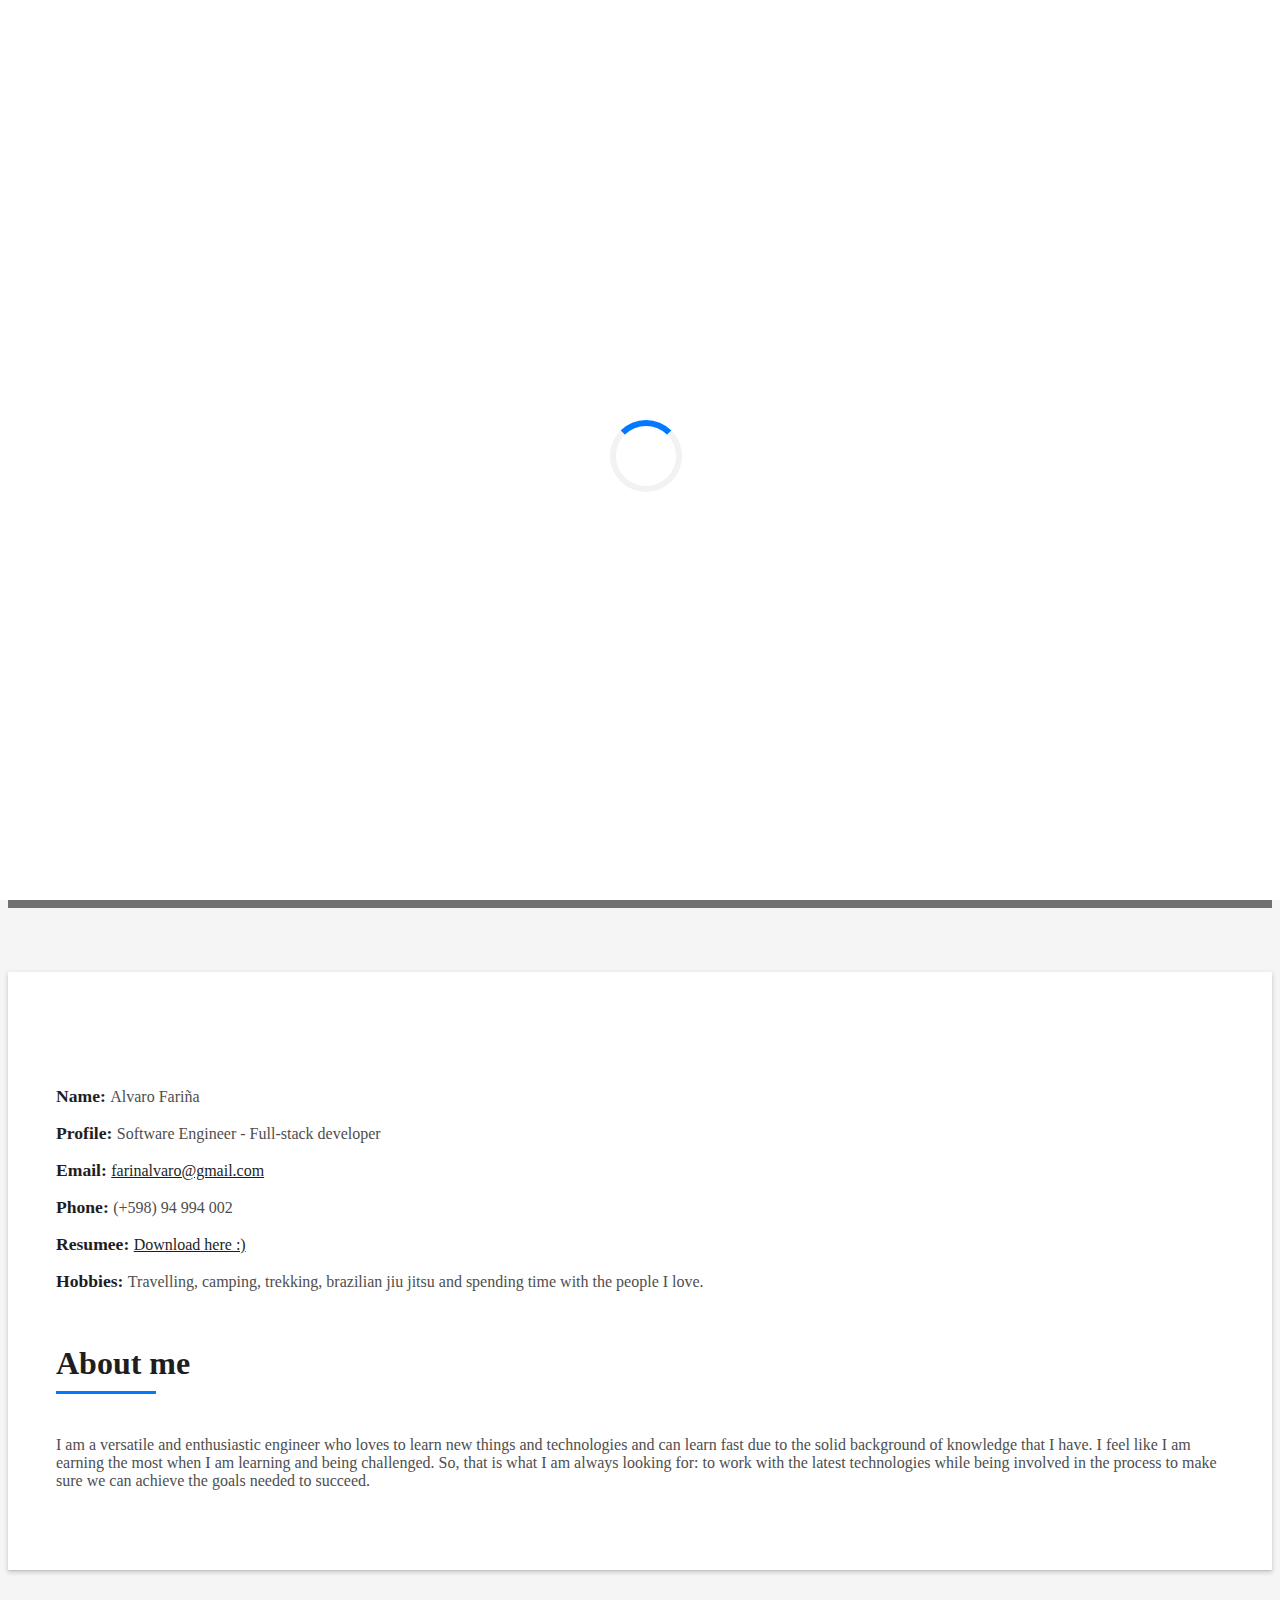
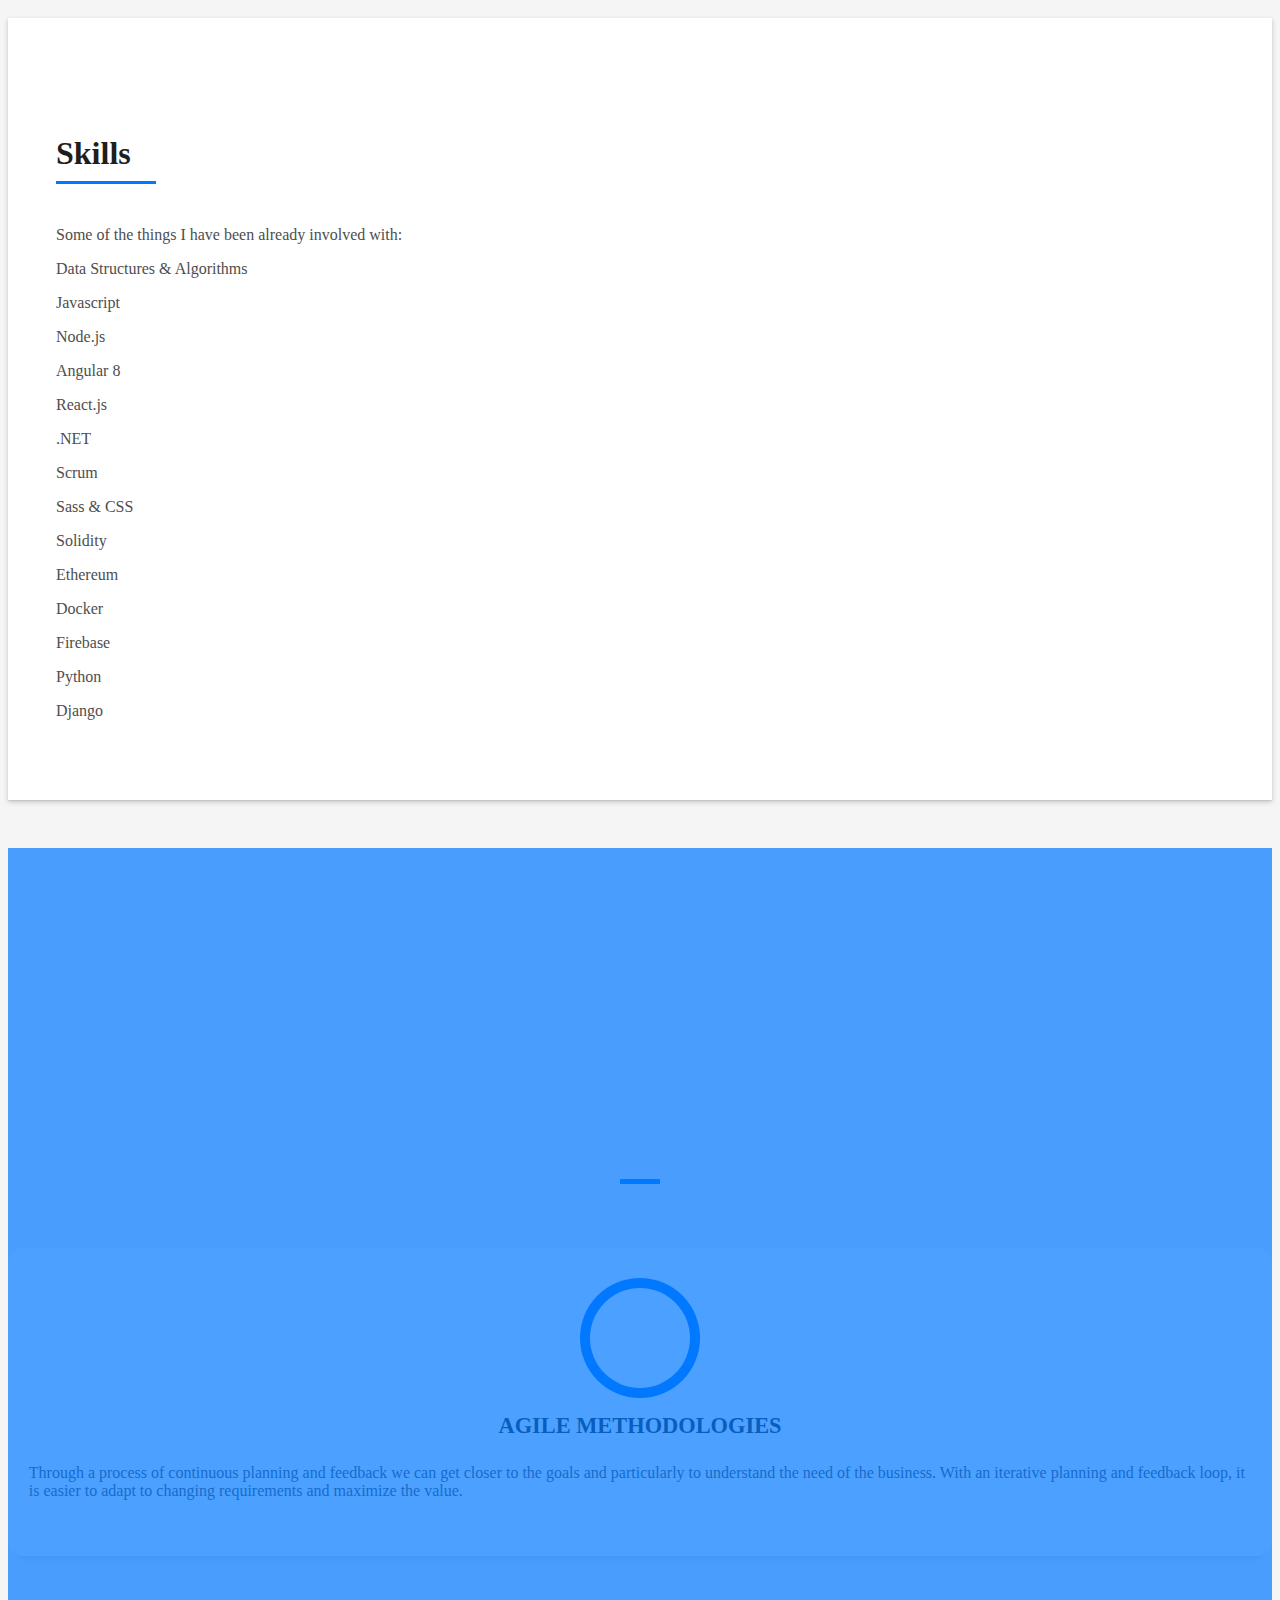
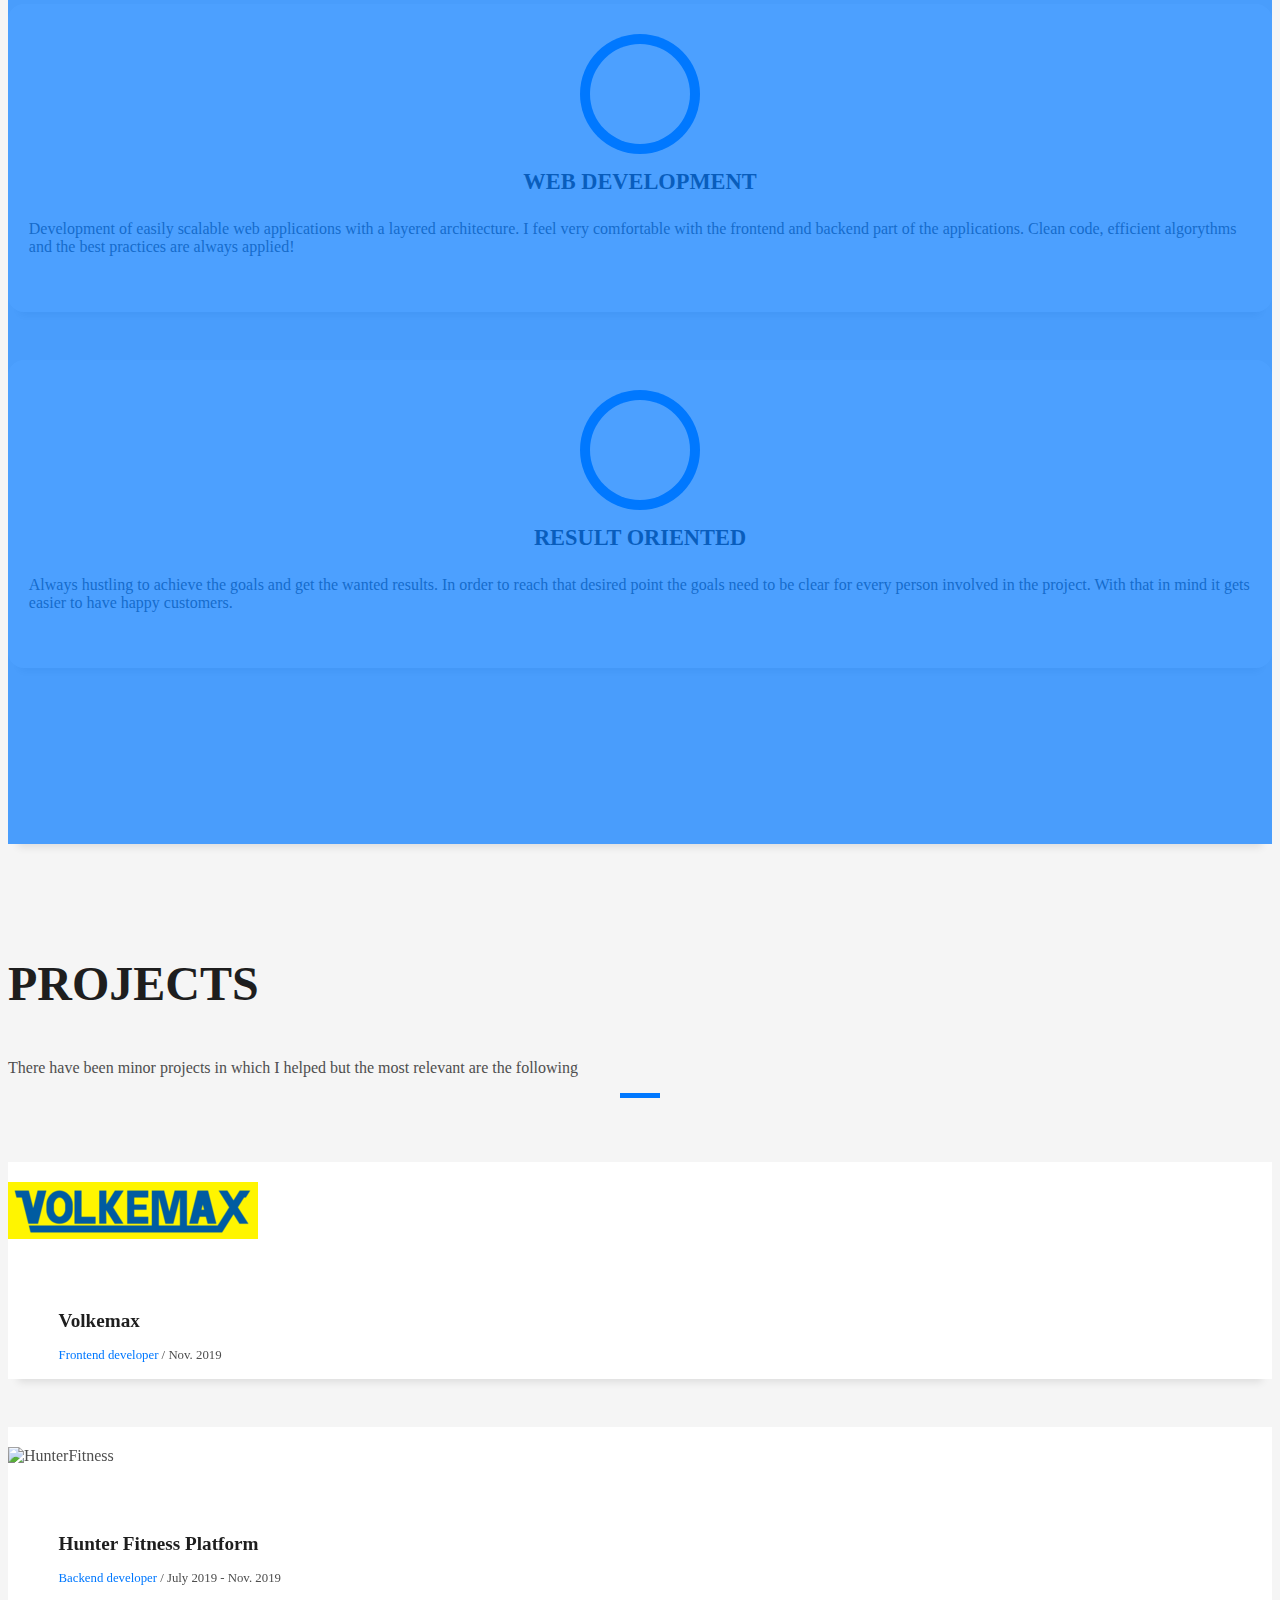
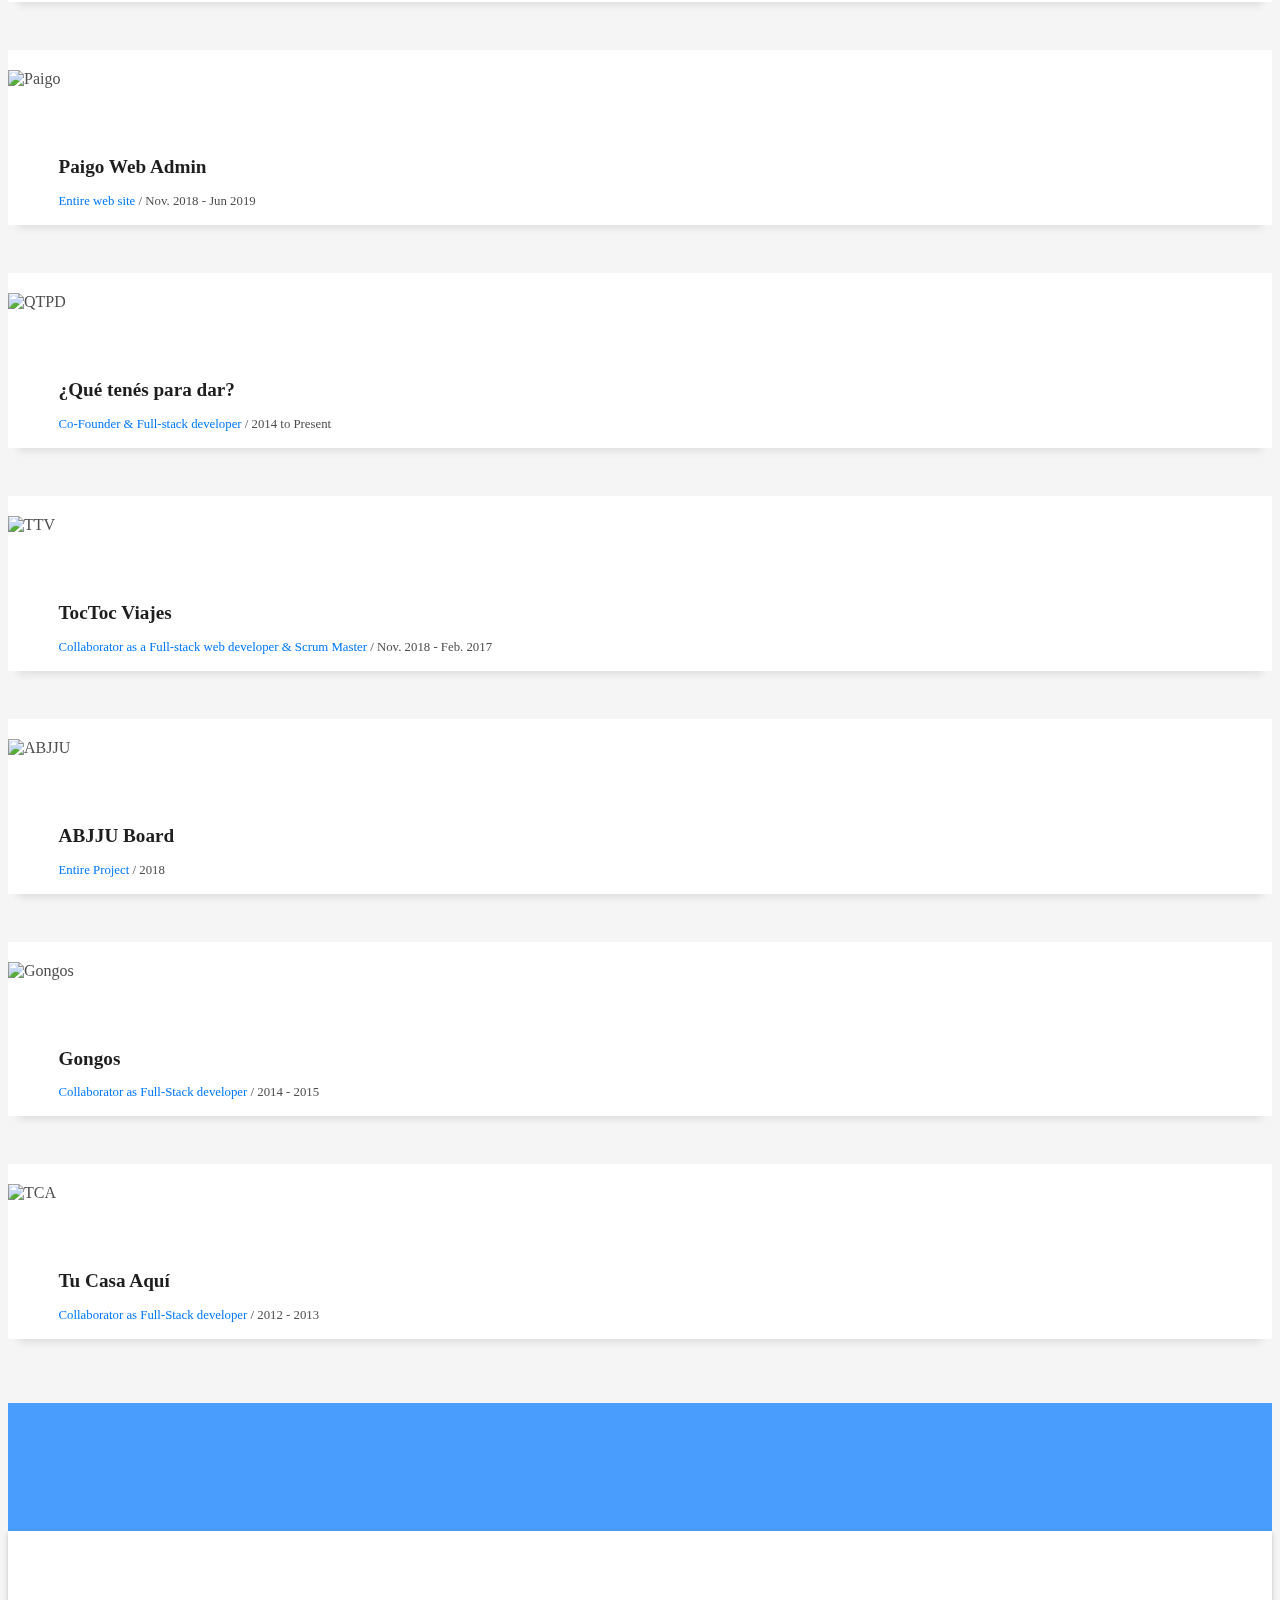
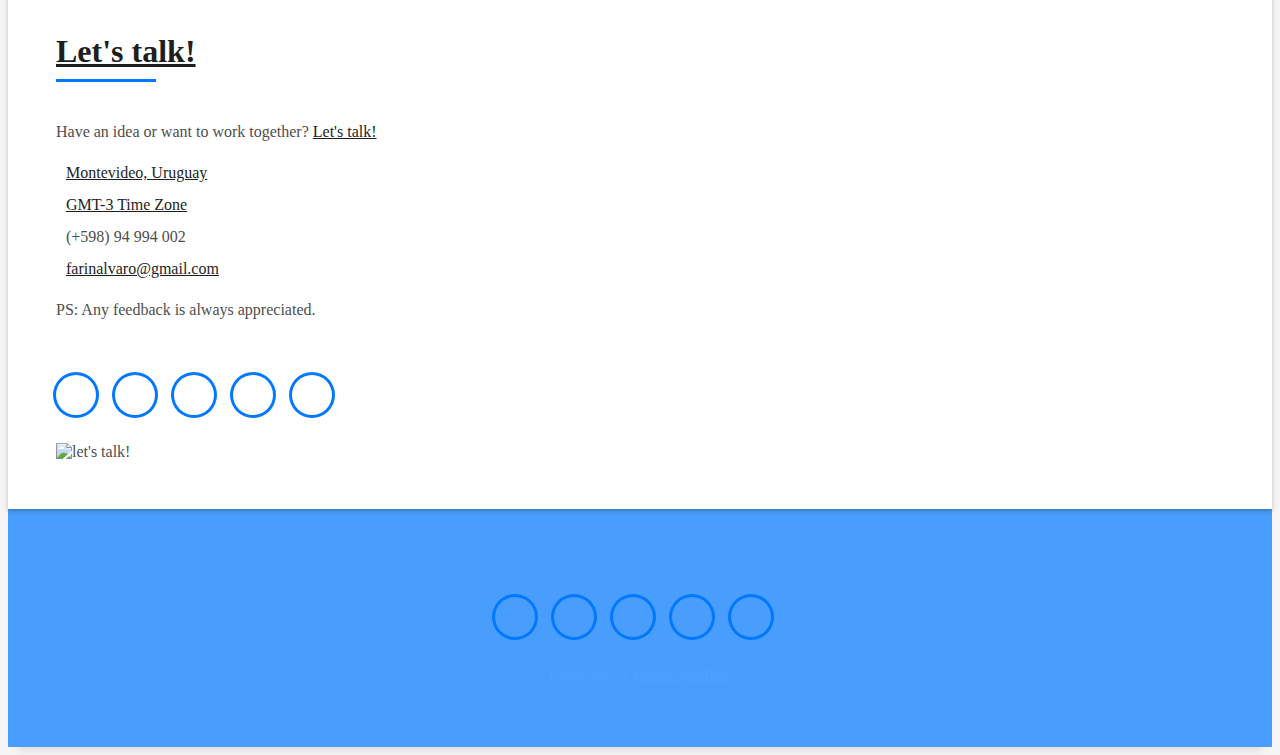
==== commit 3658e608: "added volkemax project" ====
--- a/index.html
+++ b/index.html
@@ -41,7 +41,8 @@
   <nav class="navbar navbar-b navbar-trans navbar-expand-md fixed-top" id="mainNav">
     <div class="container">
       <a class="navbar-brand d-flex js-scroll" href="#page-top">
-        <img src="./img/logo/only_logo_transparent.png" style="height: 30px;" alt="Logo" class="img-fluid align-self-center mr-1">
+        <img src="./img/logo/only_logo_transparent.png" style="height: 30px;" alt="Logo"
+          class="img-fluid align-self-center mr-1">
         Alvaro Fariña
       </a>
       <button class="navbar-toggler collapsed" type="button" data-toggle="collapse" data-target="#navbarDefault"
@@ -310,6 +311,7 @@
         </div>
       </div>
       <!-- those divs are just to load the project modals -->
+      <div id="volkemaxProjectModalContainer"></div>
       <div id="hfpProjectModalContainer"></div>
       <div id="paigoProjectModalContainer"></div>
       <div id="qtpdProjectModalContainer"></div>
@@ -320,6 +322,20 @@
       <!-- the modals are loaded here -->
       <div class="row">
         <div class="col-md-4">
+          <div class="work-box" onclick="sendAnalyticsEvent('Project', 'Click', 'Volke')" data-toggle="modal"
+            data-target="#volkemaxProjectModal">
+            <div class="work-img text-center">
+              <img src="img/projects/volke-project.png" alt="Volkemax" class="img-project">
+            </div>
+            <div class="work-content">
+              <h2 class="w-title">Volkemax</h2>
+              <div class="w-more">
+                <span class="w-ctegory">Frontend developer</span> / <span class="w-date">Nov. 2019</span>
+              </div>
+            </div>
+          </div>
+        </div>
+        <div class="col-md-4">
           <div class="work-box" onclick="sendAnalyticsEvent('Project', 'Click', 'HFP')" data-toggle="modal"
             data-target="#hfpProjectModal">
             <div class="work-img text-center">
@@ -347,6 +363,8 @@
             </div>
           </div>
         </div>
+      </div>
+      <div class="row">
         <div class="col-md-4">
           <div class="work-box" onclick="sendAnalyticsEvent('Project', 'Click', 'QTPD')" data-toggle="modal"
             data-target="#qtpdProjectModal">
@@ -391,6 +409,8 @@
             </div>
           </div>
         </div>
+      </div>
+      <div class="row">
         <div class="col-md-4">
           <div class="work-box" onclick="sendAnalyticsEvent('Project', 'Click', 'Gongos')" data-toggle="modal"
             data-target="#gongosProjectModal">
@@ -422,6 +442,8 @@
           </div>
         </div>
       </div>
+
+
     </div>
   </section>
   <!--/ Section Portfolio End /-->
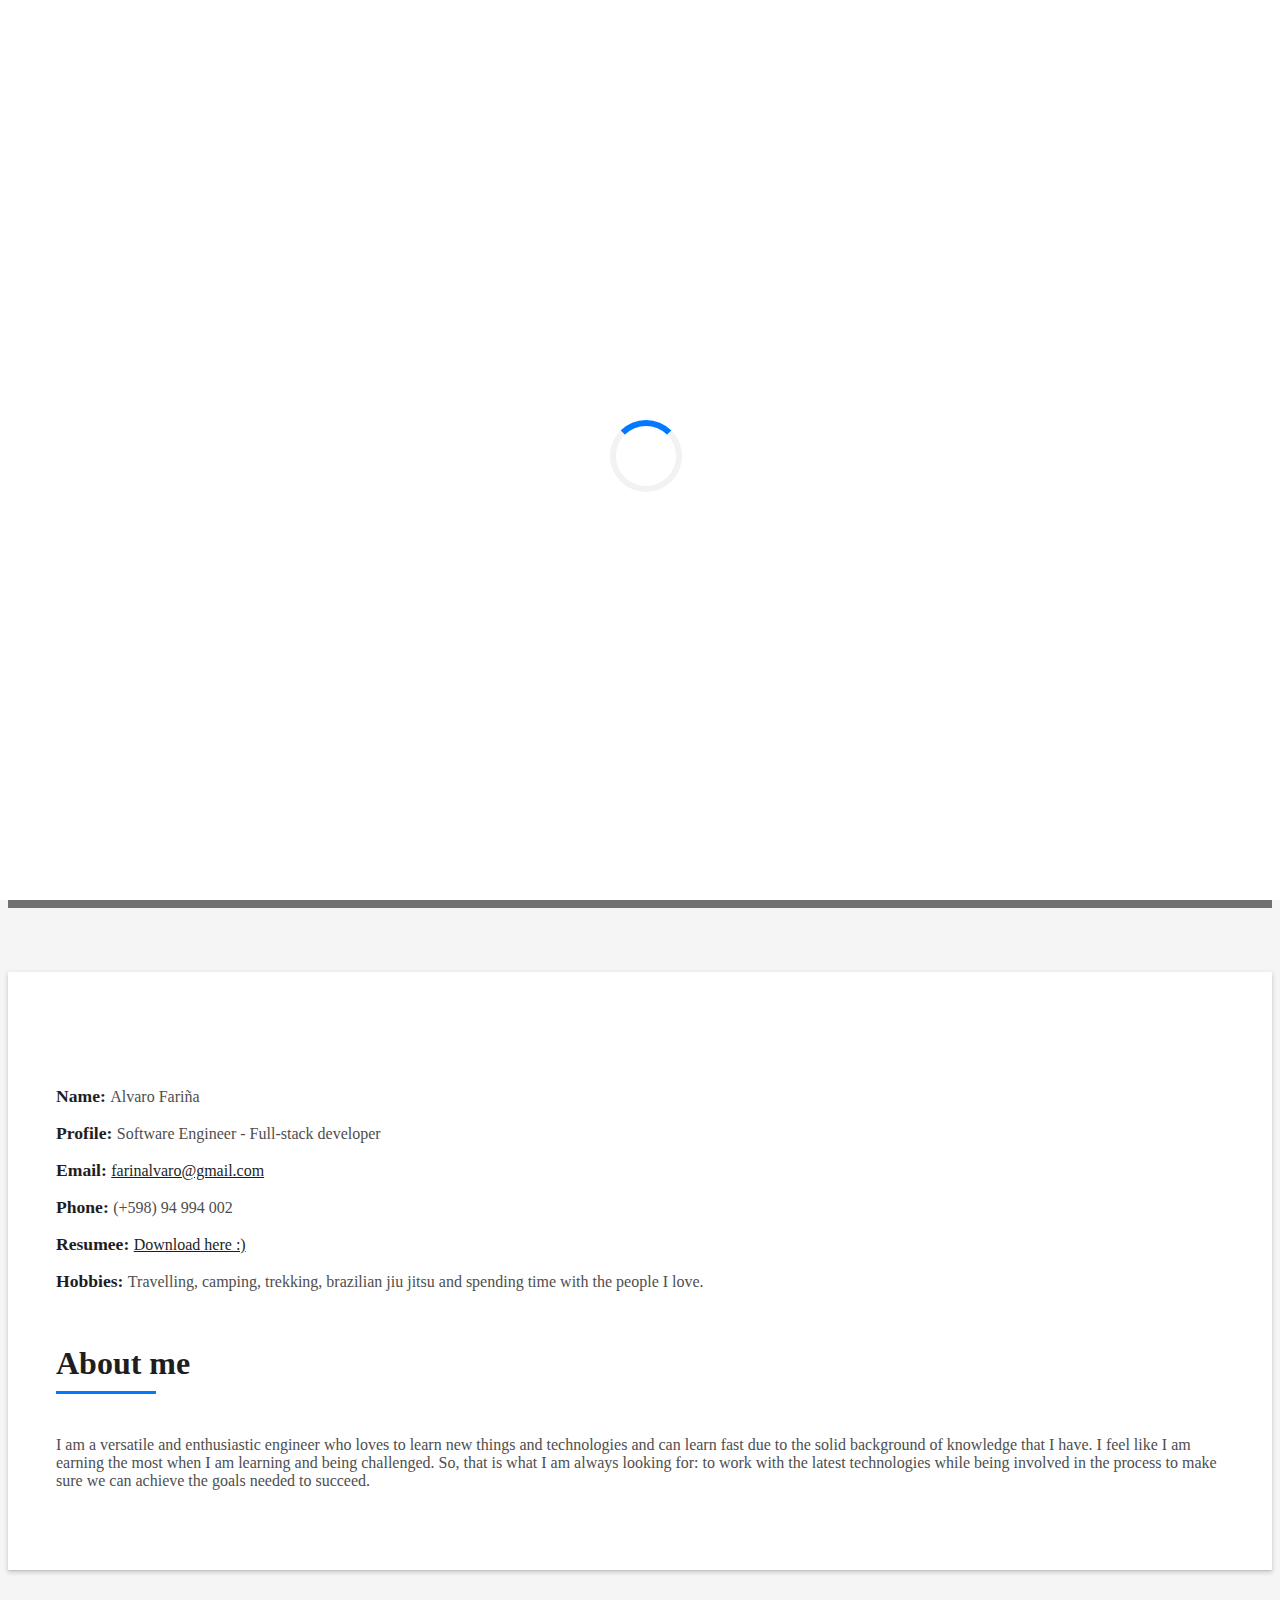
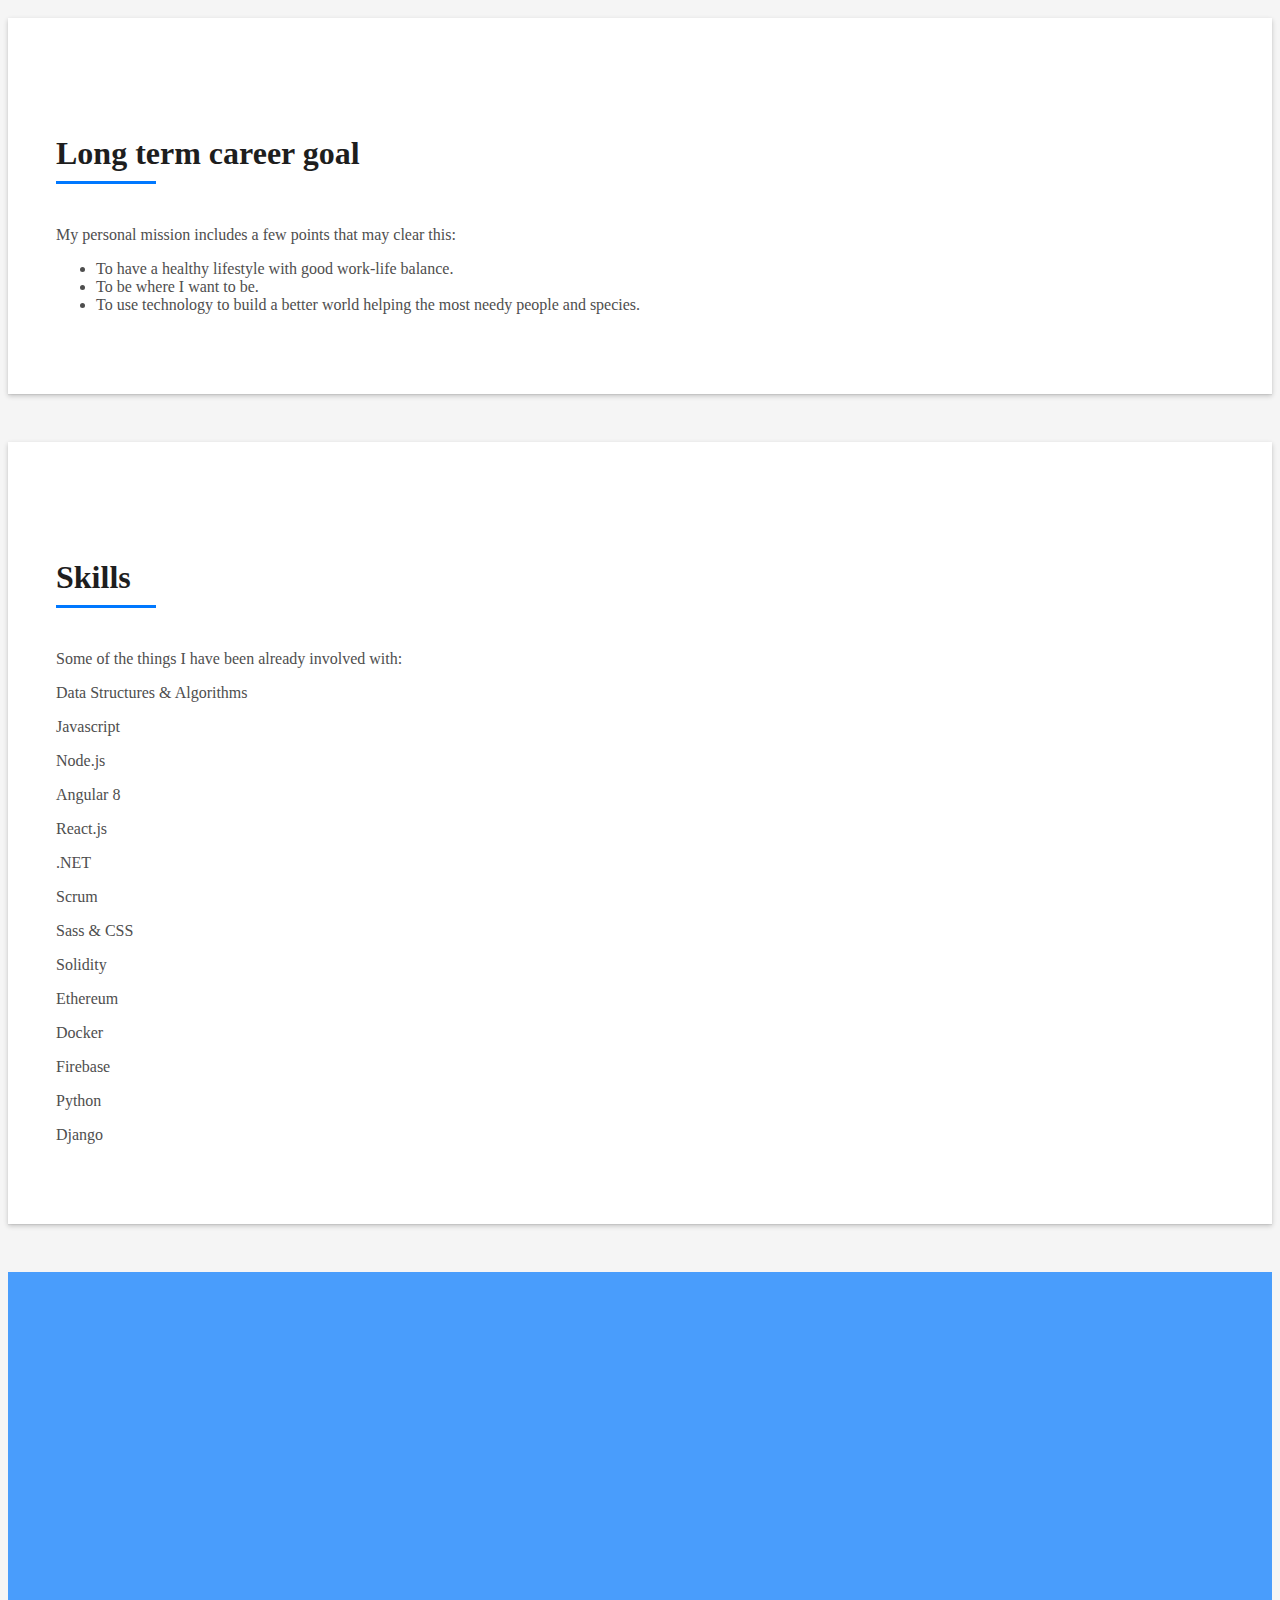
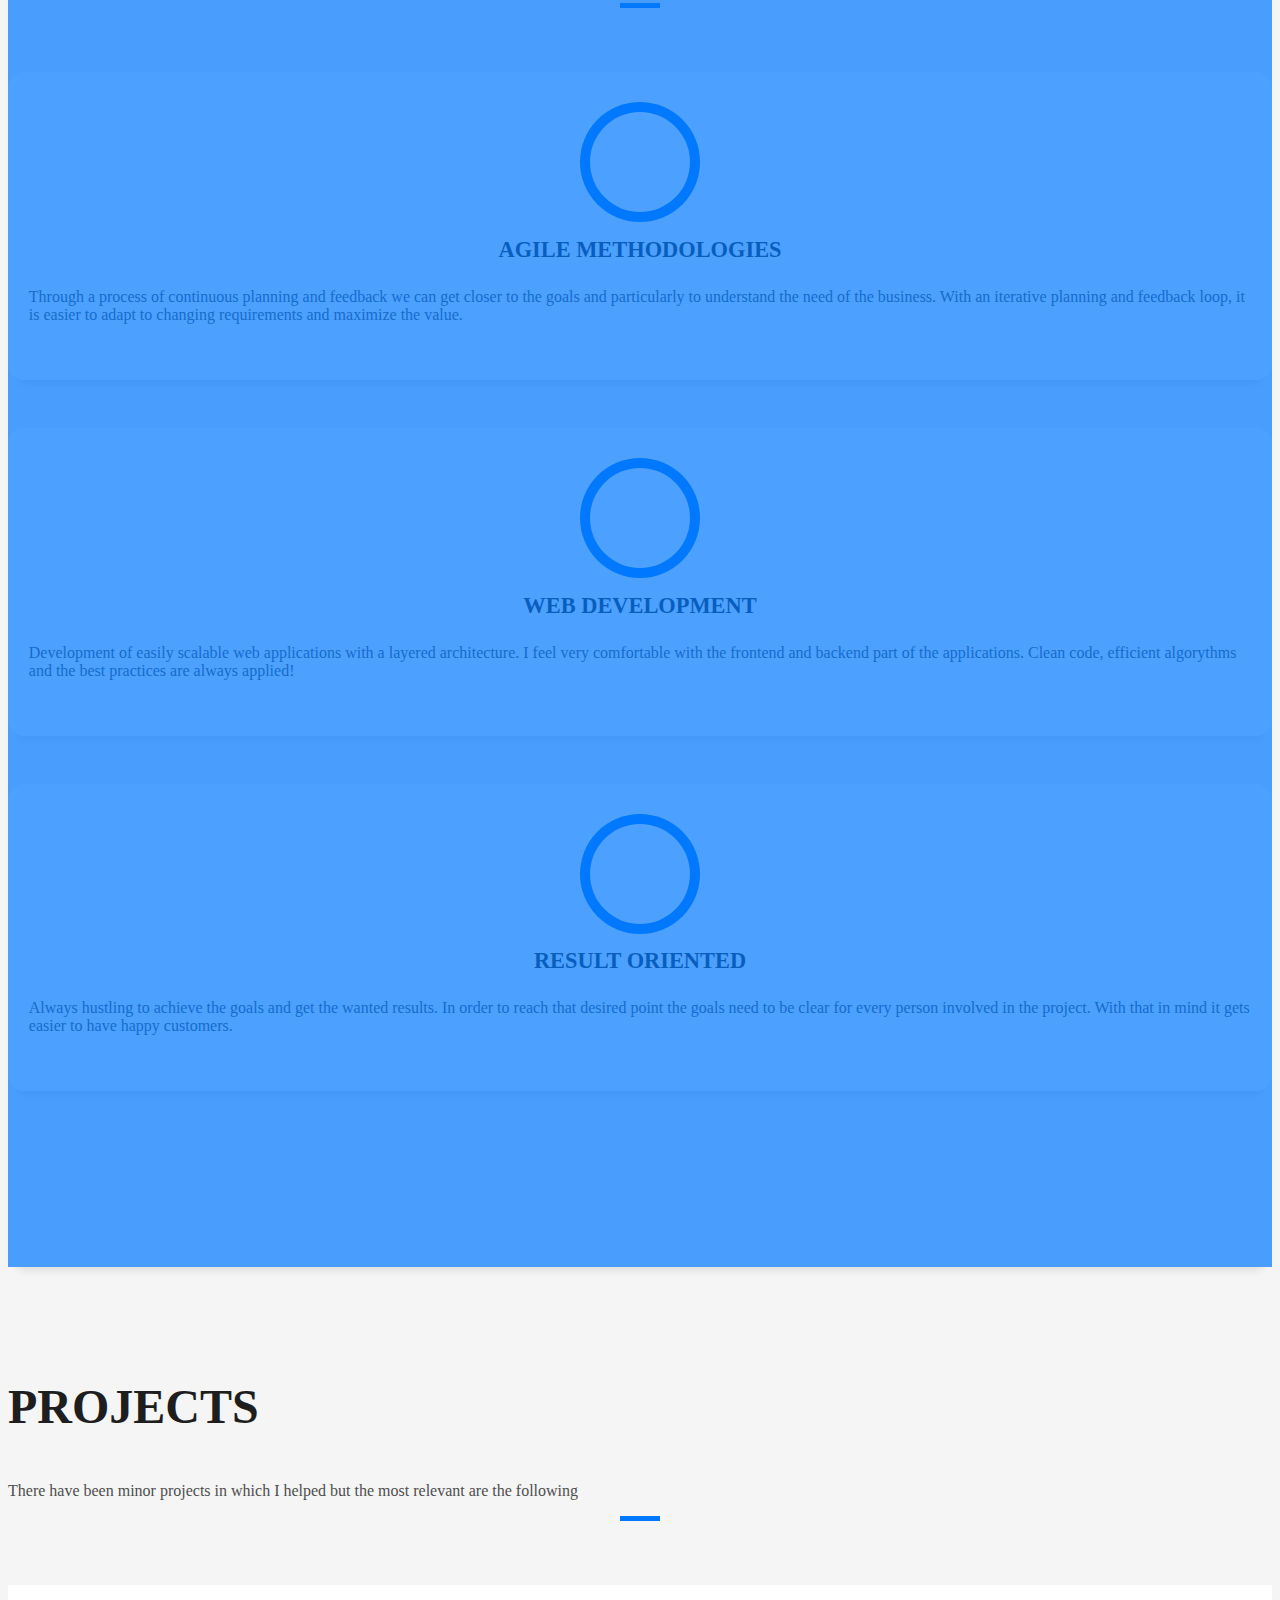
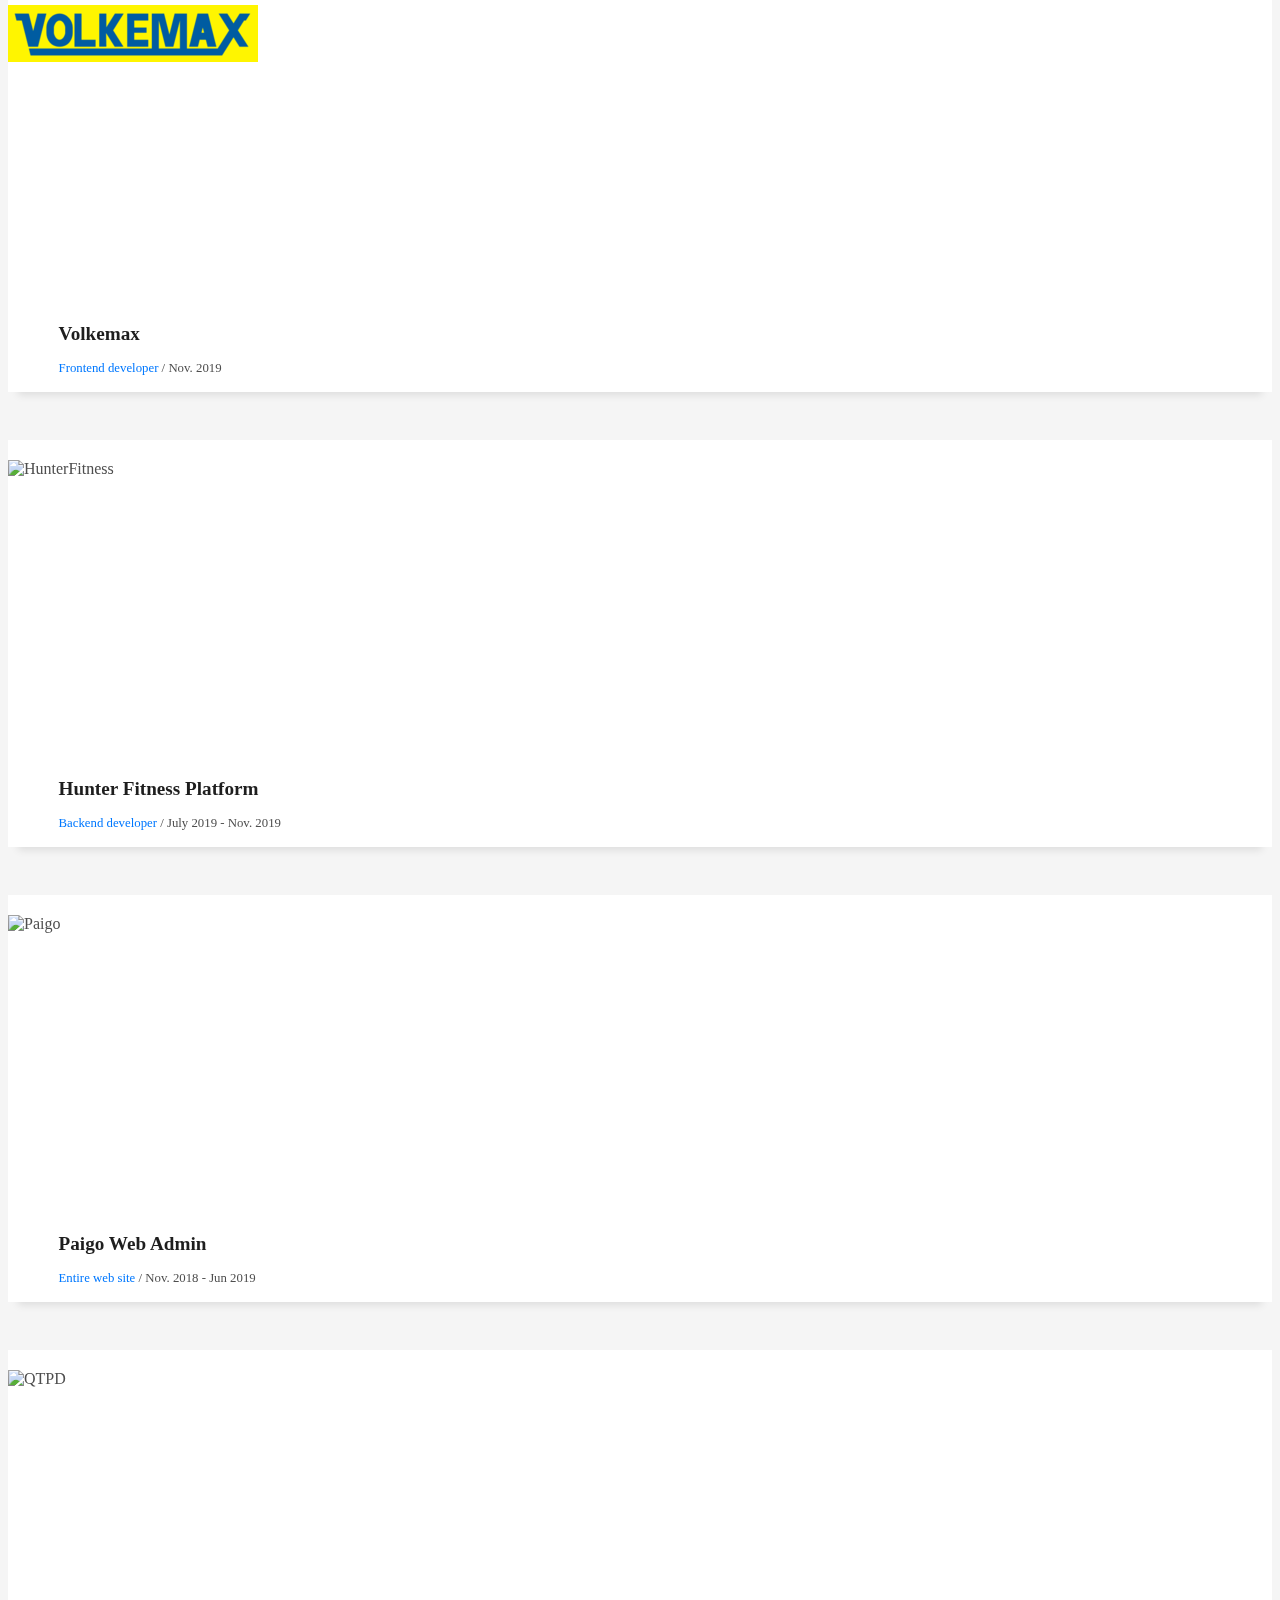
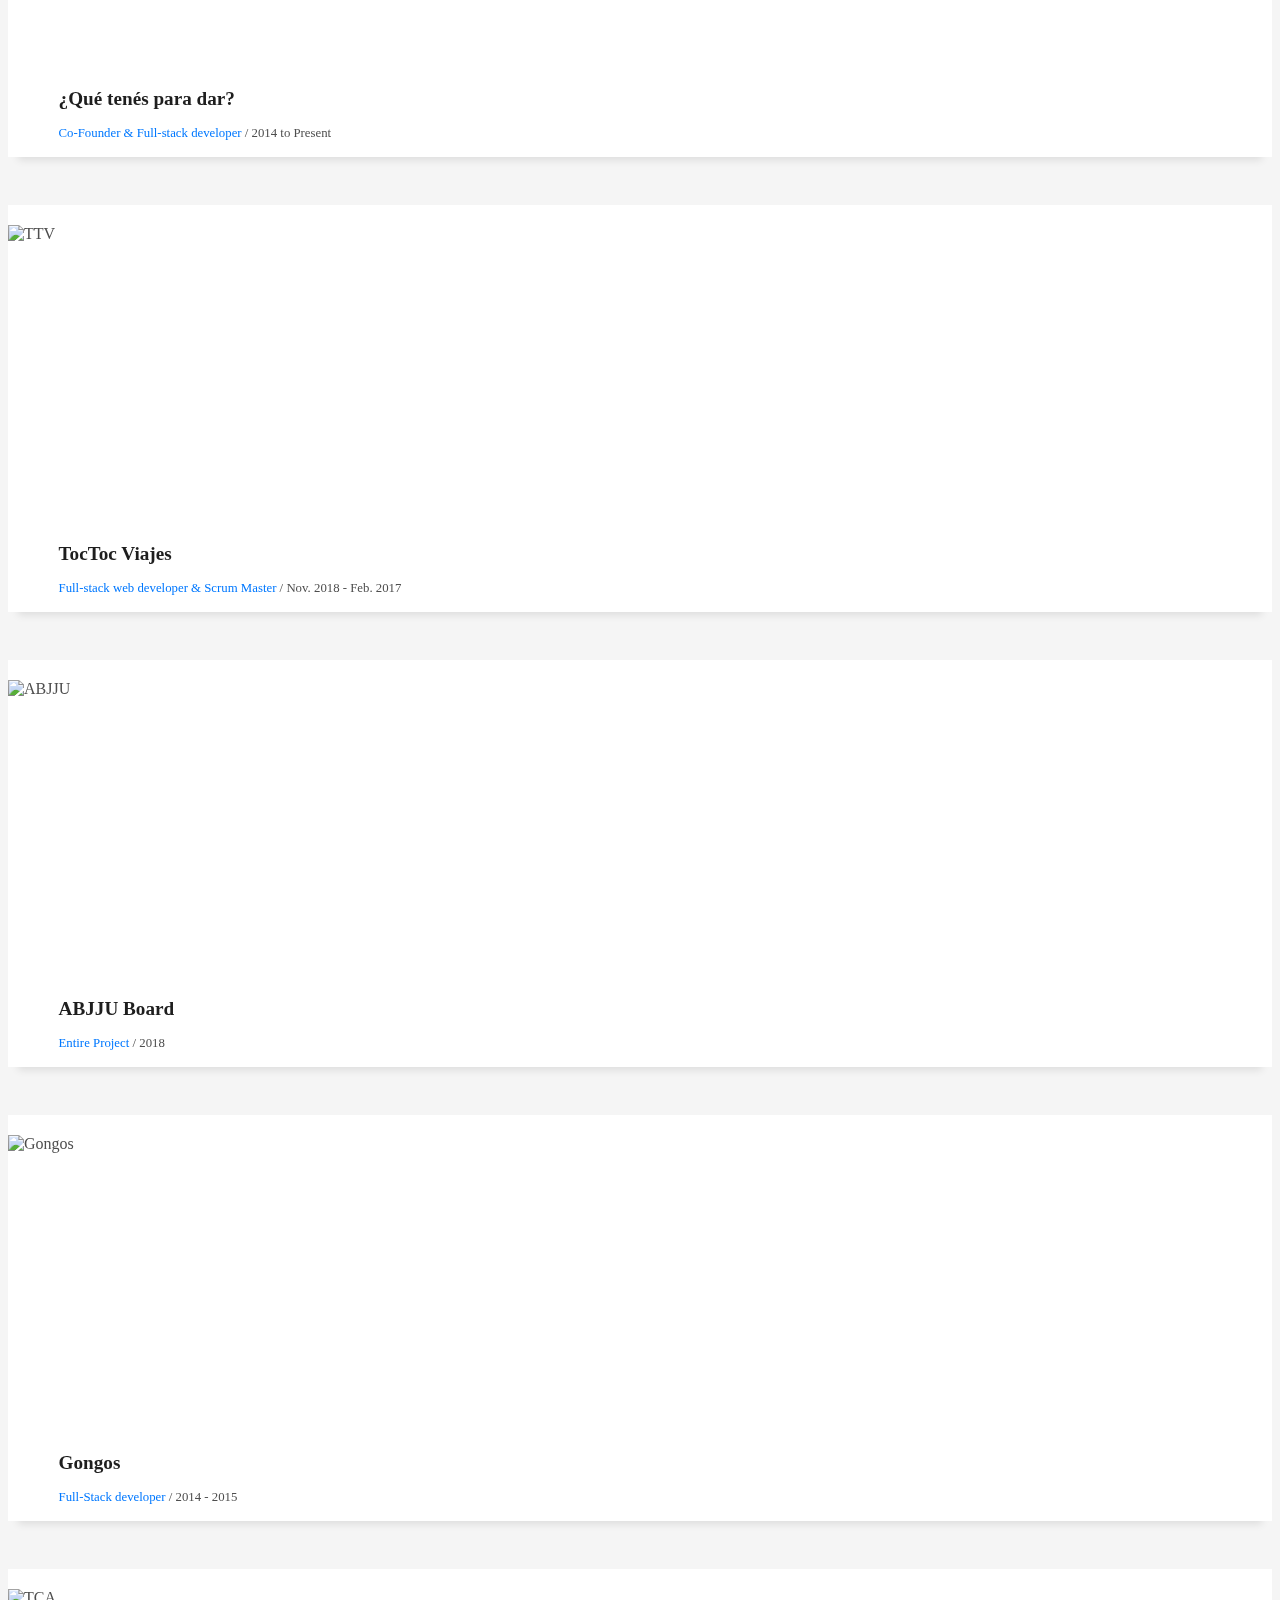
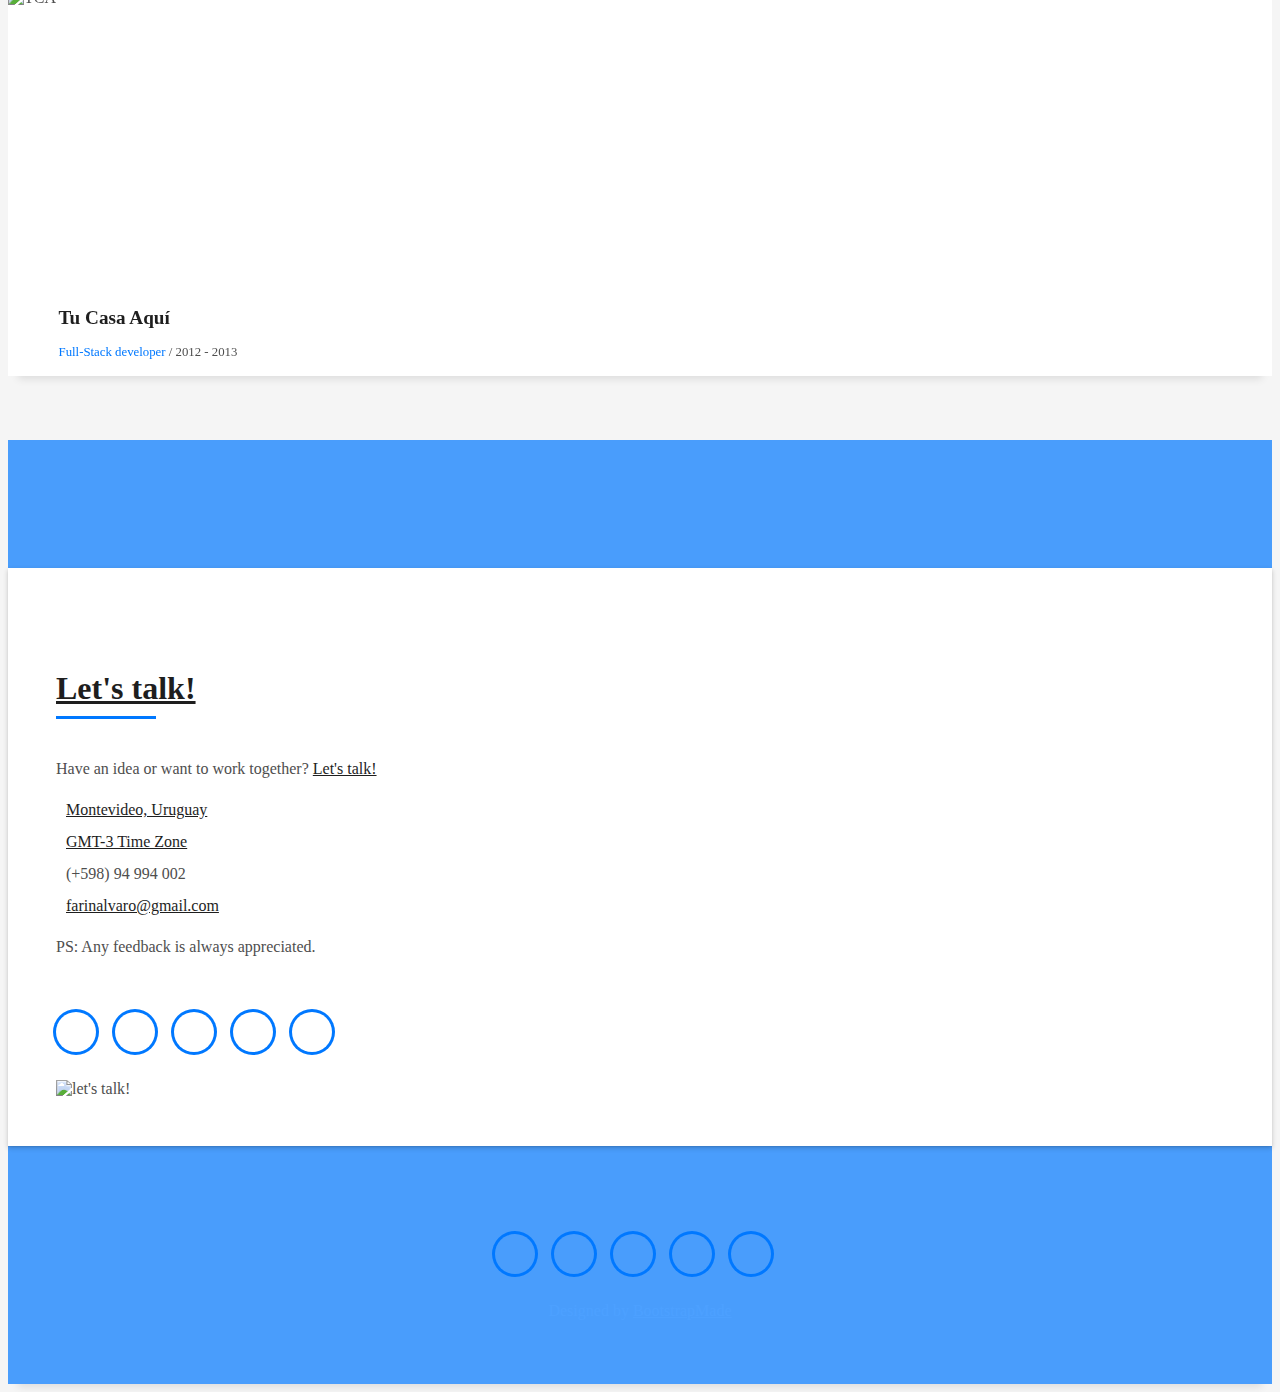
==== commit 0f82d8d2: "updated content - added personal mission" ====
--- a/index.html
+++ b/index.html
@@ -123,7 +123,7 @@
                       <p><span class="title-s">Phone: </span> <span>(+598) 94 994 002</span></p>
                       <p>
                         <span class="title-s">Resumee: </span>
-                        <a href="https://drive.google.com/file/d/13sLhQkB4AoH88fQJiTuyJALqoE3VmViT/view" target="_blank"
+                        <a href="https://drive.google.com/file/d/1iwOQo28QOpEJn-8y3g-5uRMyYYNTAIKV/view" target="_blank"
                           onclick="sendAnalyticsEvent('About', 'Download', 'Resumee')">Download here :)</a>
                       </p>
                       <p>
@@ -159,59 +159,83 @@
     </div>
     <div class="container">
       <div class="row">
-        <div class="col-sm-12">
+        <div class="col-12">
           <div class="box-shadow-full">
             <div class="row">
-              <div class="col-sm-4">
+              <div class="col-12">
+                <div class="title-box-2">
+                  <h5 class="title-left">
+                    Long term career goal
+                  </h5>
+                </div>
+              </div>
+              <div class="col-12">
+                <p class="lead">My personal mission includes a few points that may clear this:</p>
+                <ul>
+                  <li>To have a healthy lifestyle with good work-life balance.</li>
+                  <li>
+                    To be where I want to be.
+                  </li>
+                  <li>
+                    To use technology to build a better world helping the most needy people and species.</li>
+                </ul>
+              </div>
+            </div>
+          </div>
+        </div>
+        <div class="col-12">
+          <div class="box-shadow-full">
+            <div class="row">
+              <div class="col-12">
                 <div class="title-box-2">
                   <h5 class="title-left">
                     Skills
                   </h5>
                 </div>
               </div>
-              <div class="col-sm-8">
+              <div class="col-12">
+                <p>Some of the things I have been already involved with:</p>
                 <div class="row">
-                  <p>Some of the things I have been already involved with:</p>
-                  <p class="col-md-6">
+                  <p class="col-md-3 col-6">
                     <span class="text-info">Data Structures & Algorithms</span>
                   </p>
-                  <p class="col-md-6">
+                  <p class="col-md-3 col-6">
                     <span class="text-info">Javascript</span>
                   </p>
-                  <p class="col-md-6">
+                  <p class="col-md-3 col-6">
                     <span class="text-info">Node.js</span>
                   </p>
-                  <p class="col-md-6">
+                  <p class="col-md-3 col-6">
                     <span class="text-info">Angular 8</span>
                   </p>
-                  <p class="col-md-6">
+                  <p class="col-md-3 col-6">
                     <span class="text-info">React.js</span>
                   </p>
-                  <p class="col-md-6">
+                  <p class="col-md-3 col-6">
                     <span class="text-info">.NET</span>
                   </p>
-                  <p class="col-md-6">
+                  <p class="col-md-3 col-6">
                     <span class="text-info">Scrum</span>
                   </p>
-                  <p class="col-md-6">
+                  <p class="col-md-3 col-6">
                     <span class="text-info">Sass & CSS</span>
                   </p>
-                  <p class="col-md-6">
+                  <p class="col-md-3 col-6">
                     <span class="text-info">Solidity</span>
                   </p>
-                  <p class="col-md-6">
+                  <p class="col-md-3 col-6">
                     <span class="text-info">Ethereum</span>
                   </p>
-                  <p class="col-md-6">
+                  <p class="col-md-3 col-6">
                     <span class="text-info">Docker</span>
                   </p>
-                  <p class="col-md-6">
+                  <p class="col-md-3 col-6">
                     <span class="text-info">Firebase</span>
                   </p>
-                  <p class="col-md-6">
+                  <p class="col-md-3 col-6">
                     <span class="text-info">Python</span>
                   </p>
-                  <p class="col-md-6">
+                  <p class="col-md-3 col-6">
                     <span class="text-info">Django</span>
                   </p>
                 </div>
@@ -324,8 +348,10 @@
         <div class="col-md-4">
           <div class="work-box" onclick="sendAnalyticsEvent('Project', 'Click', 'Volke')" data-toggle="modal"
             data-target="#volkemaxProjectModal">
-            <div class="work-img text-center">
-              <img src="img/projects/volke-project.png" alt="Volkemax" class="img-project">
+            <div class="work-img text-center d-flex h-100">
+              <div class="justify-content-center align-self-center mx-auto">
+                <img src="img/projects/volke-project.png" alt="Volkemax" class="img-project">
+              </div>
             </div>
             <div class="work-content">
               <h2 class="w-title">Volkemax</h2>
@@ -338,8 +364,10 @@
         <div class="col-md-4">
           <div class="work-box" onclick="sendAnalyticsEvent('Project', 'Click', 'HFP')" data-toggle="modal"
             data-target="#hfpProjectModal">
-            <div class="work-img text-center">
-              <img src="img/projects/hf-project.png" alt="HunterFitness" class="img-project">
+            <div class="work-img text-center d-flex h-100">
+              <div class="justify-content-center align-self-center mx-auto">
+                <img src="img/projects/hf-project.png" alt="HunterFitness" class="img-project">
+              </div>
             </div>
             <div class="work-content">
               <h2 class="w-title">Hunter Fitness Platform</h2>
@@ -352,8 +380,10 @@
         <div class="col-md-4">
           <div class="work-box" onclick="sendAnalyticsEvent('Project', 'Click', 'Paigo')" data-toggle="modal"
             data-target="#paigoProjectModal">
-            <div class="work-img text-center">
-              <img src="img/projects/paigo-project.png" alt="Paigo" class="img-project">
+            <div class="work-img text-center d-flex h-100">
+              <div class="justify-content-center align-self-center mx-auto">
+                <img src="img/projects/paigo-project.png" alt="Paigo" class="img-project">
+              </div>
             </div>
             <div class="work-content">
               <h2 class="w-title">Paigo Web Admin</h2>
@@ -368,8 +398,10 @@
         <div class="col-md-4">
           <div class="work-box" onclick="sendAnalyticsEvent('Project', 'Click', 'QTPD')" data-toggle="modal"
             data-target="#qtpdProjectModal">
-            <div class="work-img text-center">
-              <img src="img/projects/qtpd-project.png" alt="QTPD" class="img-project">
+            <div class="work-img text-center d-flex h-100">
+              <div class="justify-content-center align-self-center mx-auto">
+                <img src="img/projects/qtpd-project.png" alt="QTPD" class="img-project">
+              </div>
             </div>
             <div class="work-content">
               <h2 class="w-title">¿Qué tenés para dar?</h2>
@@ -383,14 +415,16 @@
         <div class="col-md-4">
           <div class="work-box" onclick="sendAnalyticsEvent('Project', 'Click', 'TTV')" data-toggle="modal"
             data-target="#ttvProjectModal">
-            <div class="work-img text-center">
-              <img src="img/projects/ttv-project.png" alt="TTV" class="img-project">
+            <div class="work-img text-center d-flex h-100">
+              <div class="justify-content-center align-self-center mx-auto">
+                <img src="img/projects/ttv-project.png" alt="TTV" class="img-project">
+              </div>
             </div>
             <div class="work-content">
               <h2 class="w-title">TocToc Viajes</h2>
               <div class="w-more">
-                <span class="w-ctegory">Collaborator as a Full-stack web developer & Scrum Master</span> / <span
-                  class="w-date">Nov. 2018 - Feb. 2017</span>
+                <span class="w-ctegory">Full-stack web developer & Scrum Master</span> / <span class="w-date">Nov. 2018
+                  - Feb. 2017</span>
               </div>
             </div>
           </div>
@@ -398,8 +432,10 @@
         <div class="col-md-4">
           <div class="work-box" onclick="sendAnalyticsEvent('Project', 'Click', 'ABJJU')" data-toggle="modal"
             data-target="#abjjuProjectModal">
-            <div class="work-img text-center">
-              <img src="img/projects/abjju-project.jpg" alt="ABJJU" class="img-project">
+            <div class="work-img text-center d-flex h-100">
+              <div class="justify-content-center align-self-center mx-auto">
+                <img src="img/projects/abjju-project.jpg" alt="ABJJU" class="img-project">
+              </div>
             </div>
             <div class="work-content">
               <h2 class="w-title">ABJJU Board</h2>
@@ -414,13 +450,15 @@
         <div class="col-md-4">
           <div class="work-box" onclick="sendAnalyticsEvent('Project', 'Click', 'Gongos')" data-toggle="modal"
             data-target="#gongosProjectModal">
-            <div class="work-img text-center">
-              <img src="img/projects/gongos-project.png" alt="Gongos" class="img-project">
+            <div class="work-img text-center d-flex h-100">
+              <div class="justify-content-center align-self-center mx-auto">
+                <img src="img/projects/gongos-project.png" alt="Gongos" class="img-project">
+              </div>
             </div>
             <div class="work-content">
               <h2 class="w-title">Gongos</h2>
               <div class="w-more">
-                <span class="w-ctegory">Collaborator as Full-Stack developer</span> / <span class="w-date">2014 -
+                <span class="w-ctegory">Full-Stack developer</span> / <span class="w-date">2014 -
                   2015</span>
               </div>
             </div>
@@ -429,13 +467,15 @@
         <div class="col-md-4">
           <div class="work-box" onclick="sendAnalyticsEvent('Project', 'Click', 'TCA')" data-toggle="modal"
             data-target="#tcaProjectModal">
-            <div class="work-img text-center">
-              <img src="img/projects/tca-project.png" alt="TCA" class="img-project">
+            <div class="work-img text-center d-flex h-100">
+              <div class="justify-content-center align-self-center mx-auto">
+                <img src="img/projects/tca-project.png" alt="TCA" class="img-project">
+              </div>
             </div>
             <div class="work-content">
               <h2 class="w-title">Tu Casa Aquí</h2>
               <div class="w-more">
-                <span class="w-ctegory">Collaborator as Full-Stack developer</span> / <span class="w-date">2012 -
+                <span class="w-ctegory">Full-Stack developer</span> / <span class="w-date">2012 -
                   2013</span>
               </div>
             </div>
@@ -457,7 +497,6 @@
           <div class="contact-mf">
             <div id="contact" class="box-shadow-full">
               <div class="row">
-
                 <div class="col-sm-12">
                   <div class="title-box-2">
                     <h5 class="title-left">
--- a/css/style.css
+++ b/css/style.css
@@ -798,6 +798,7 @@
   overflow: hidden;
   padding-top: 20px;
   padding-bottom: 20px;
+  min-height: 250px;
 }
 
 .img-project {
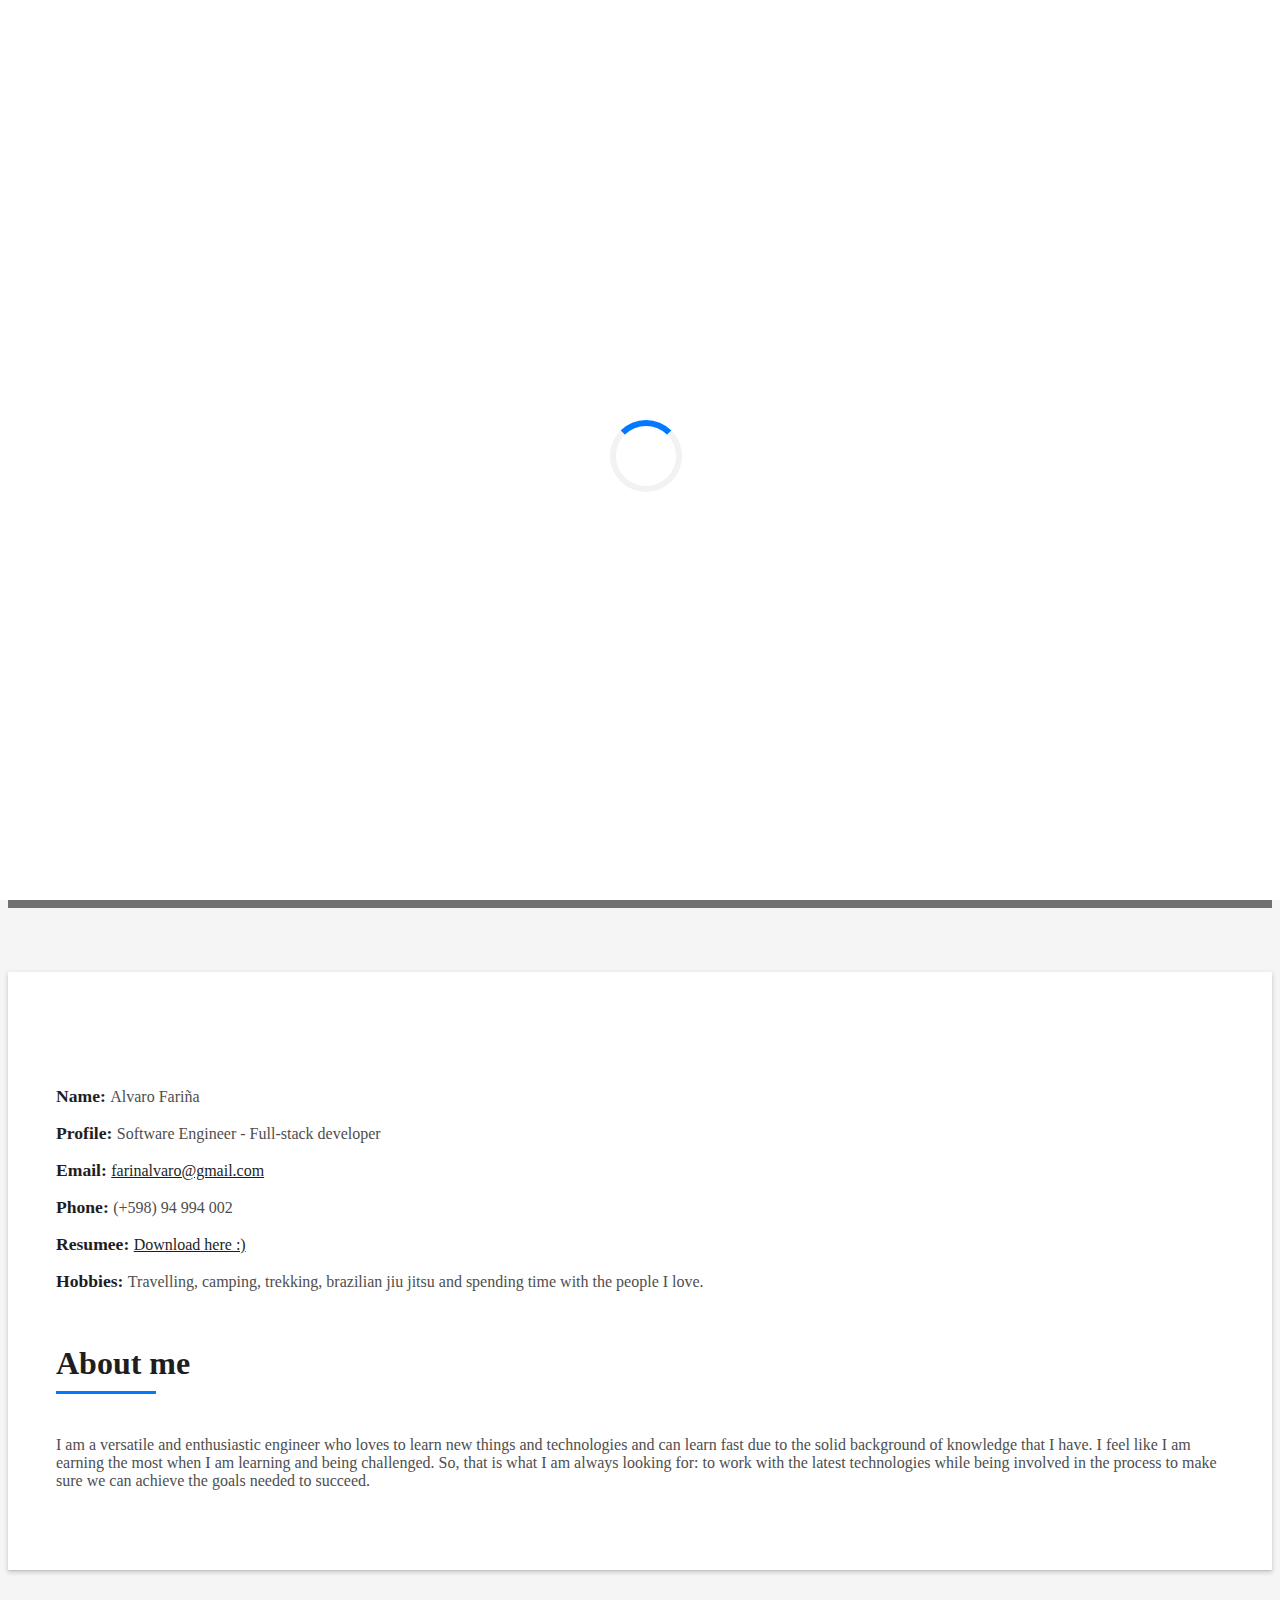
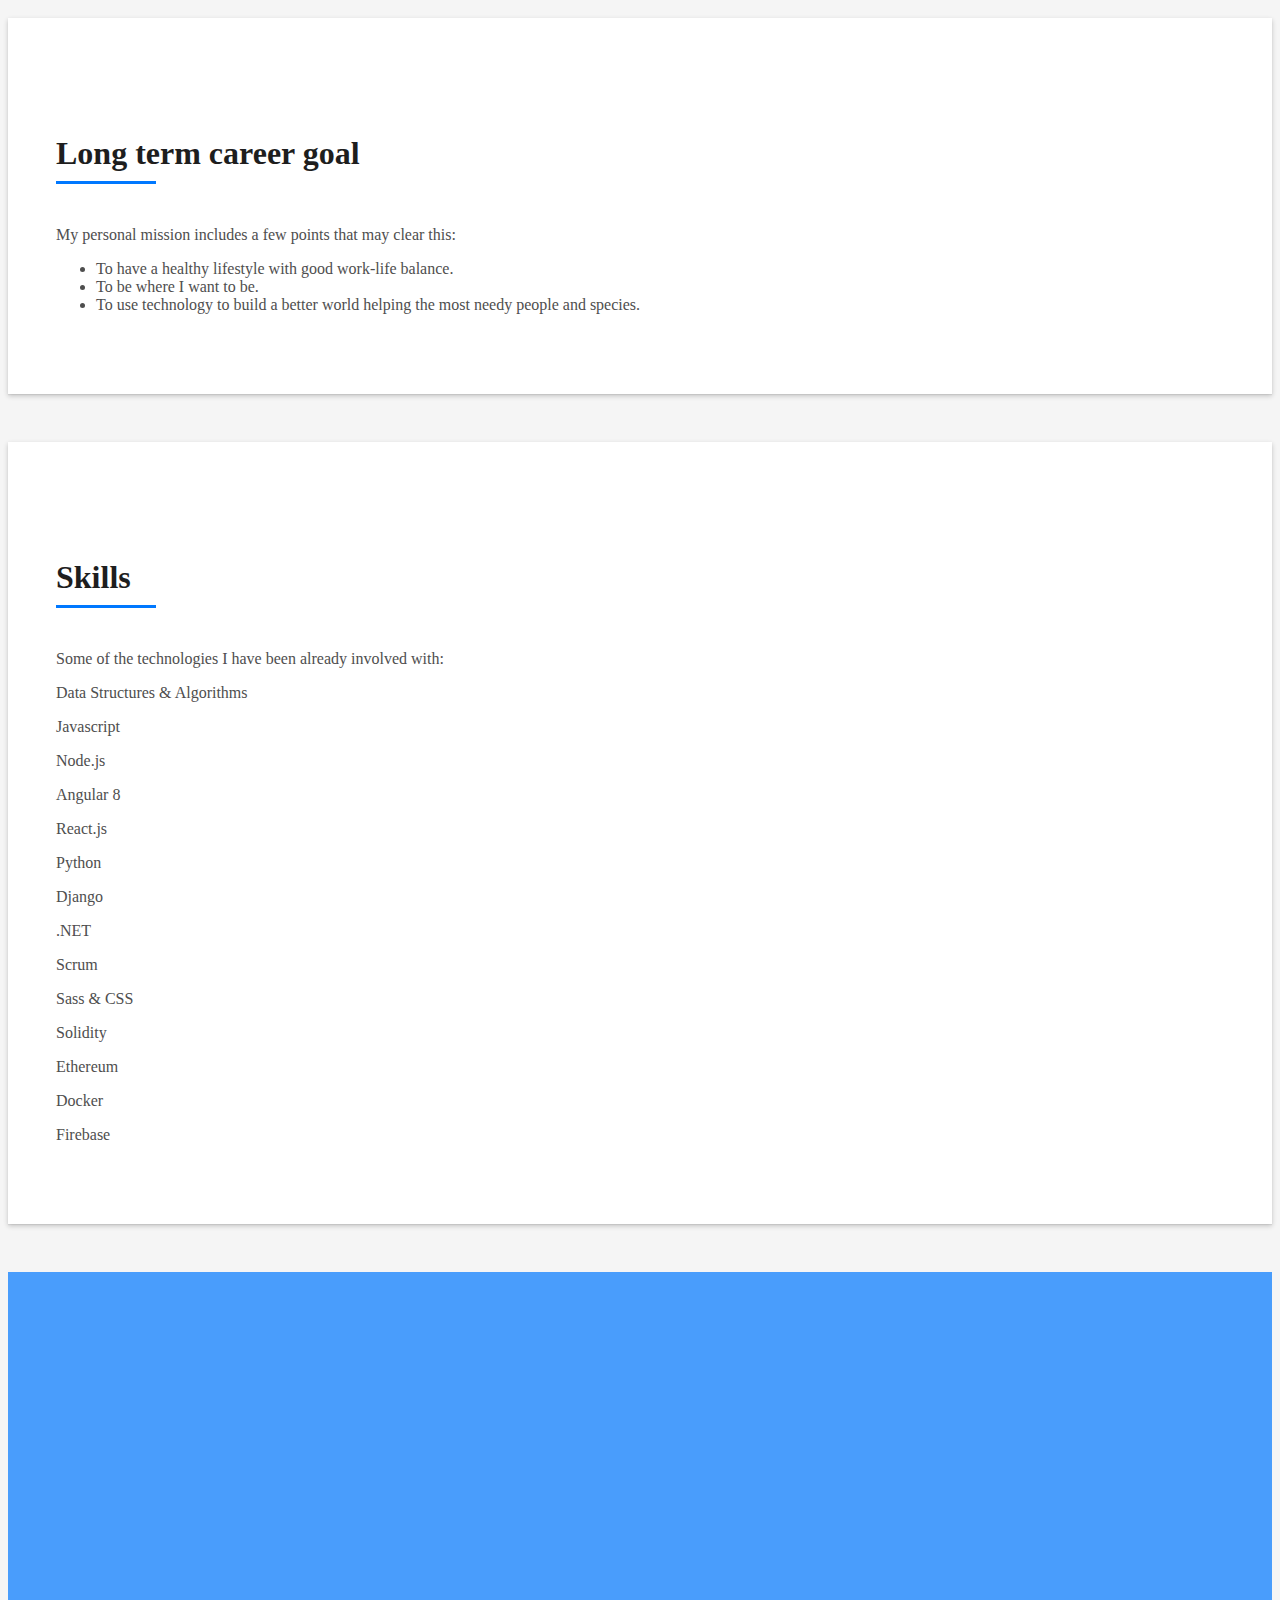
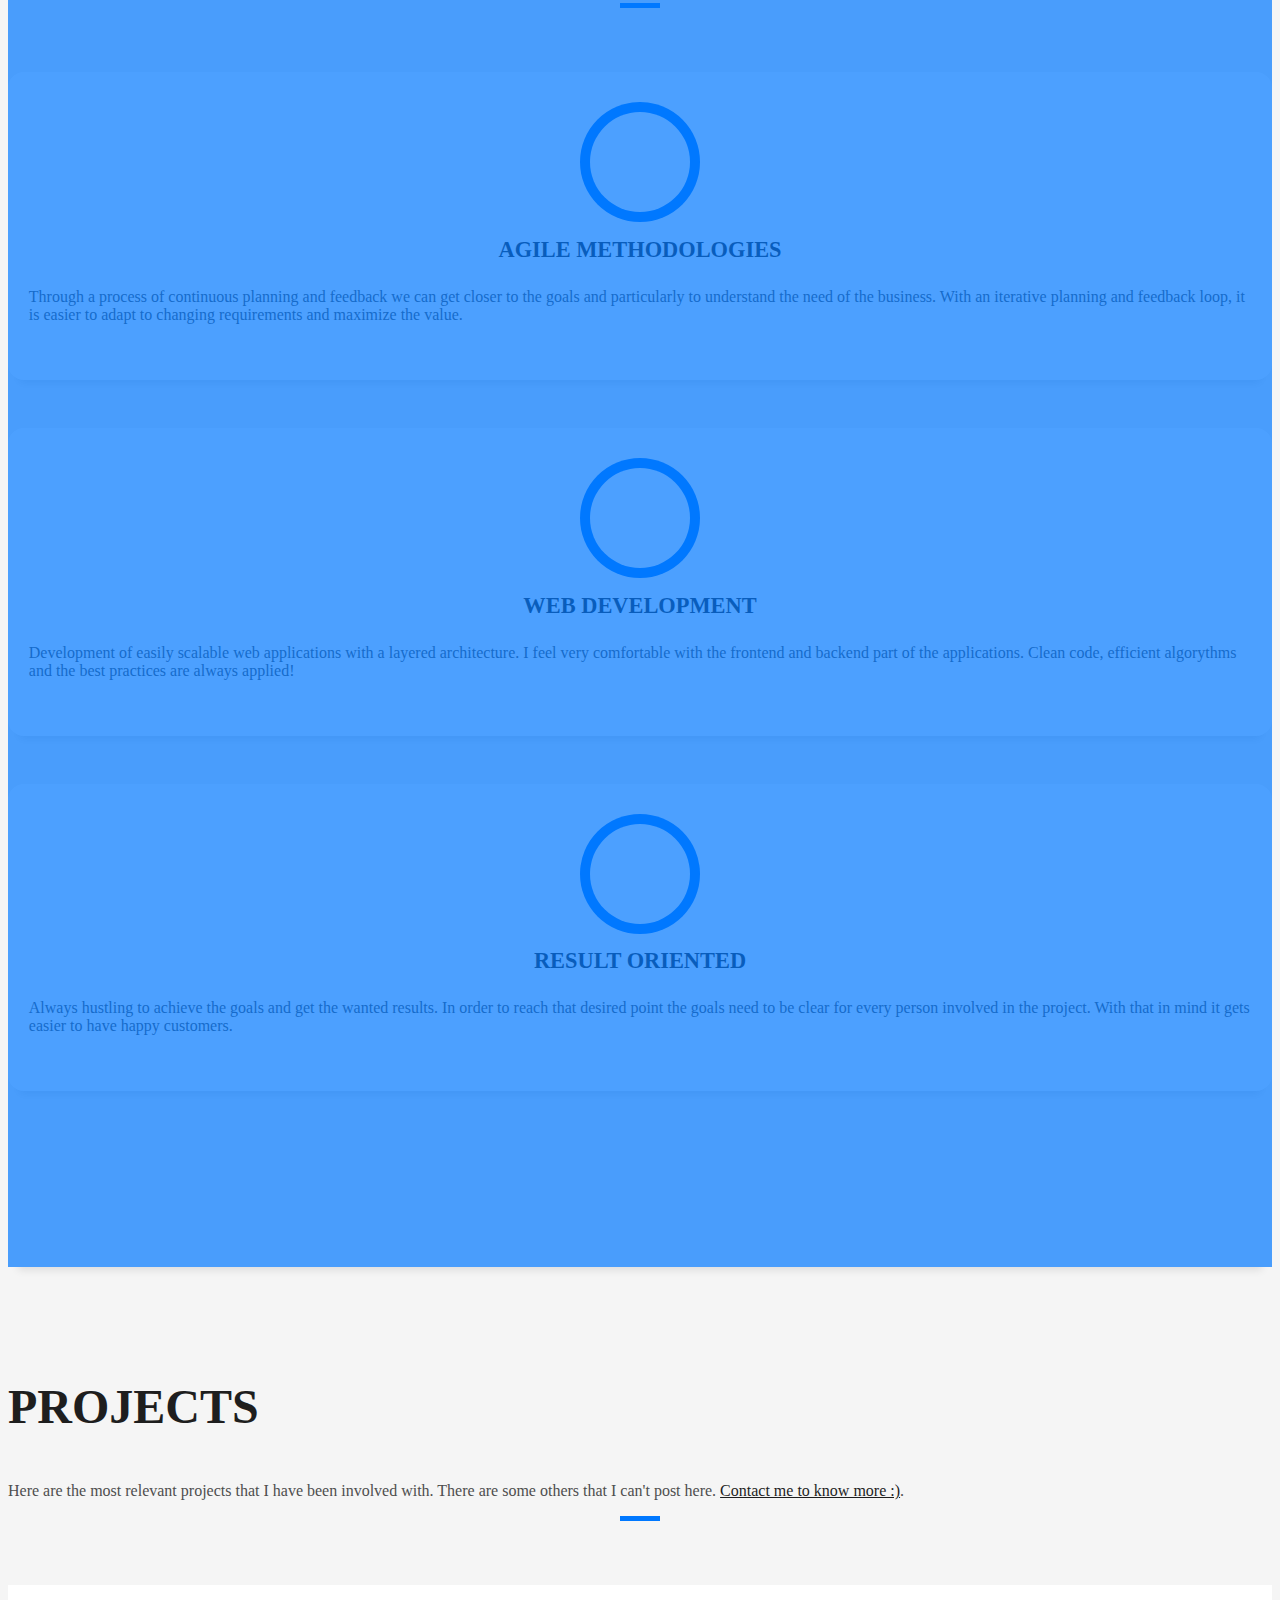
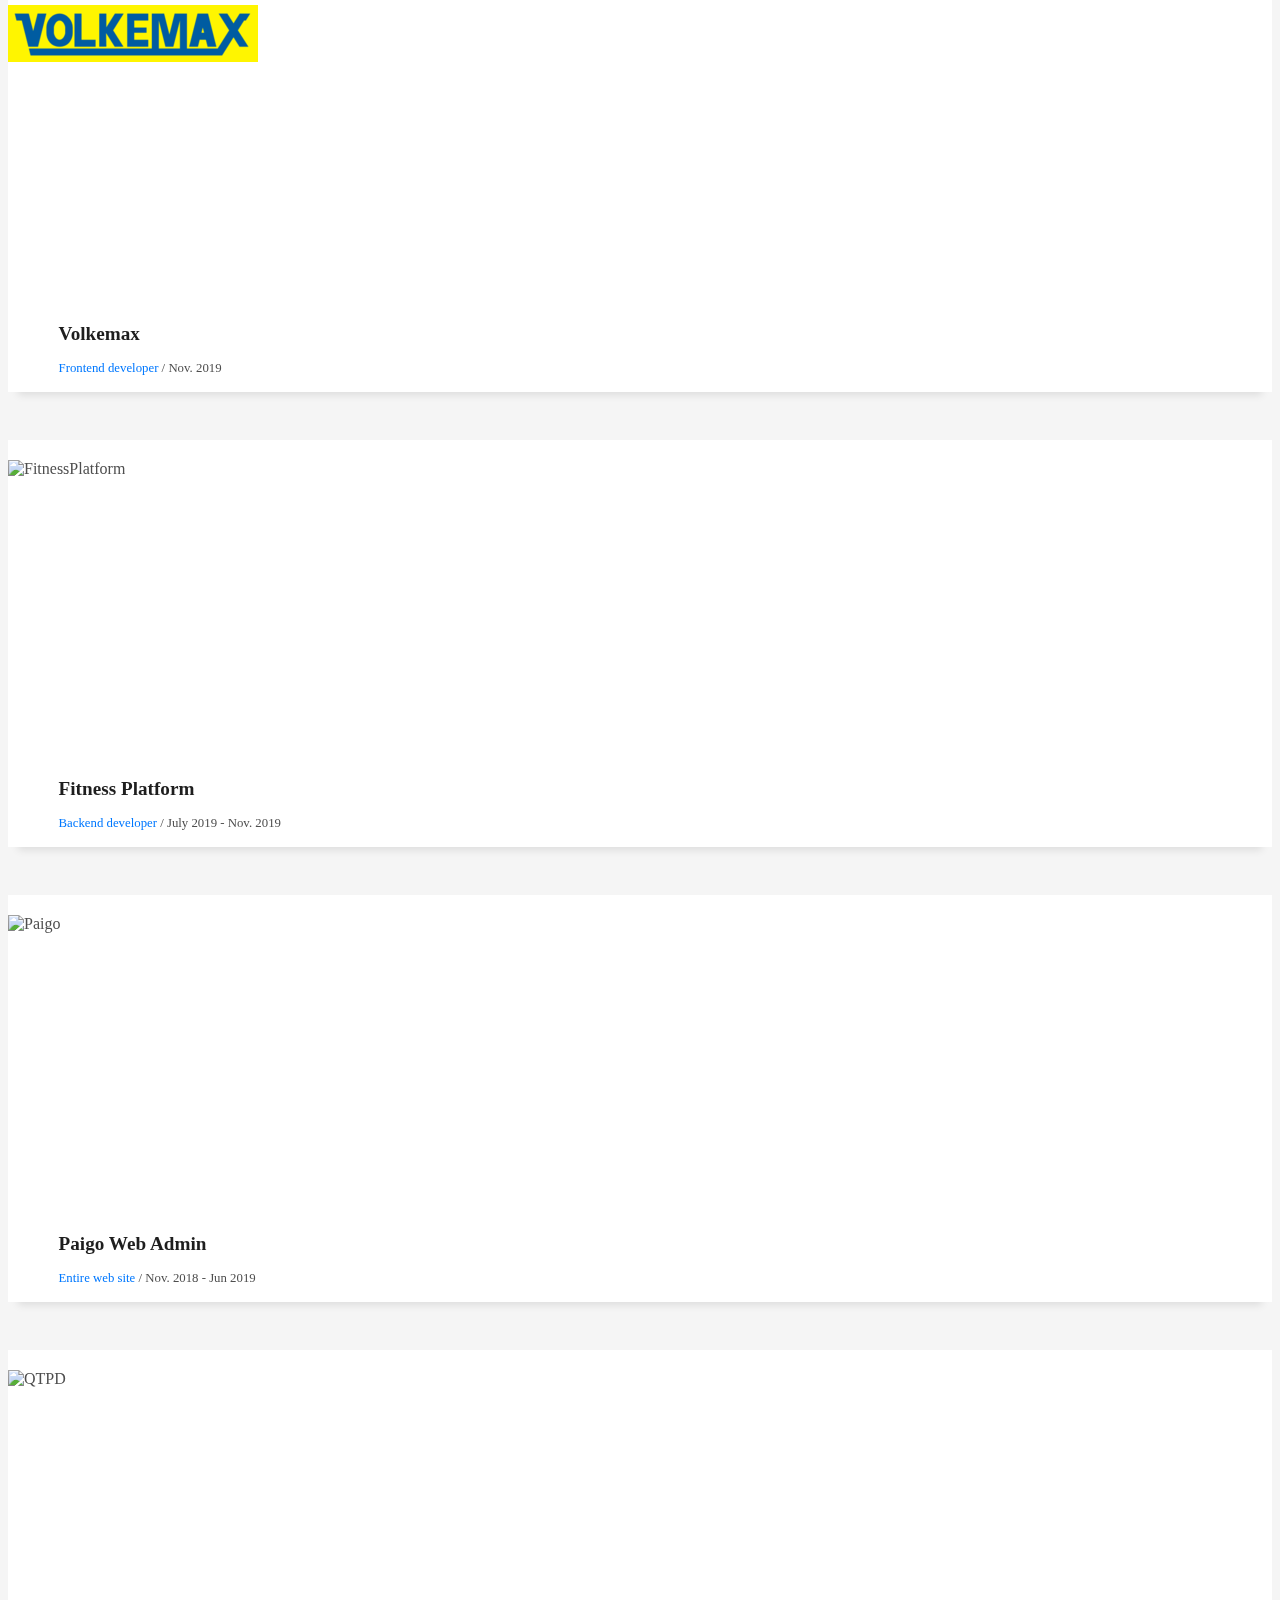
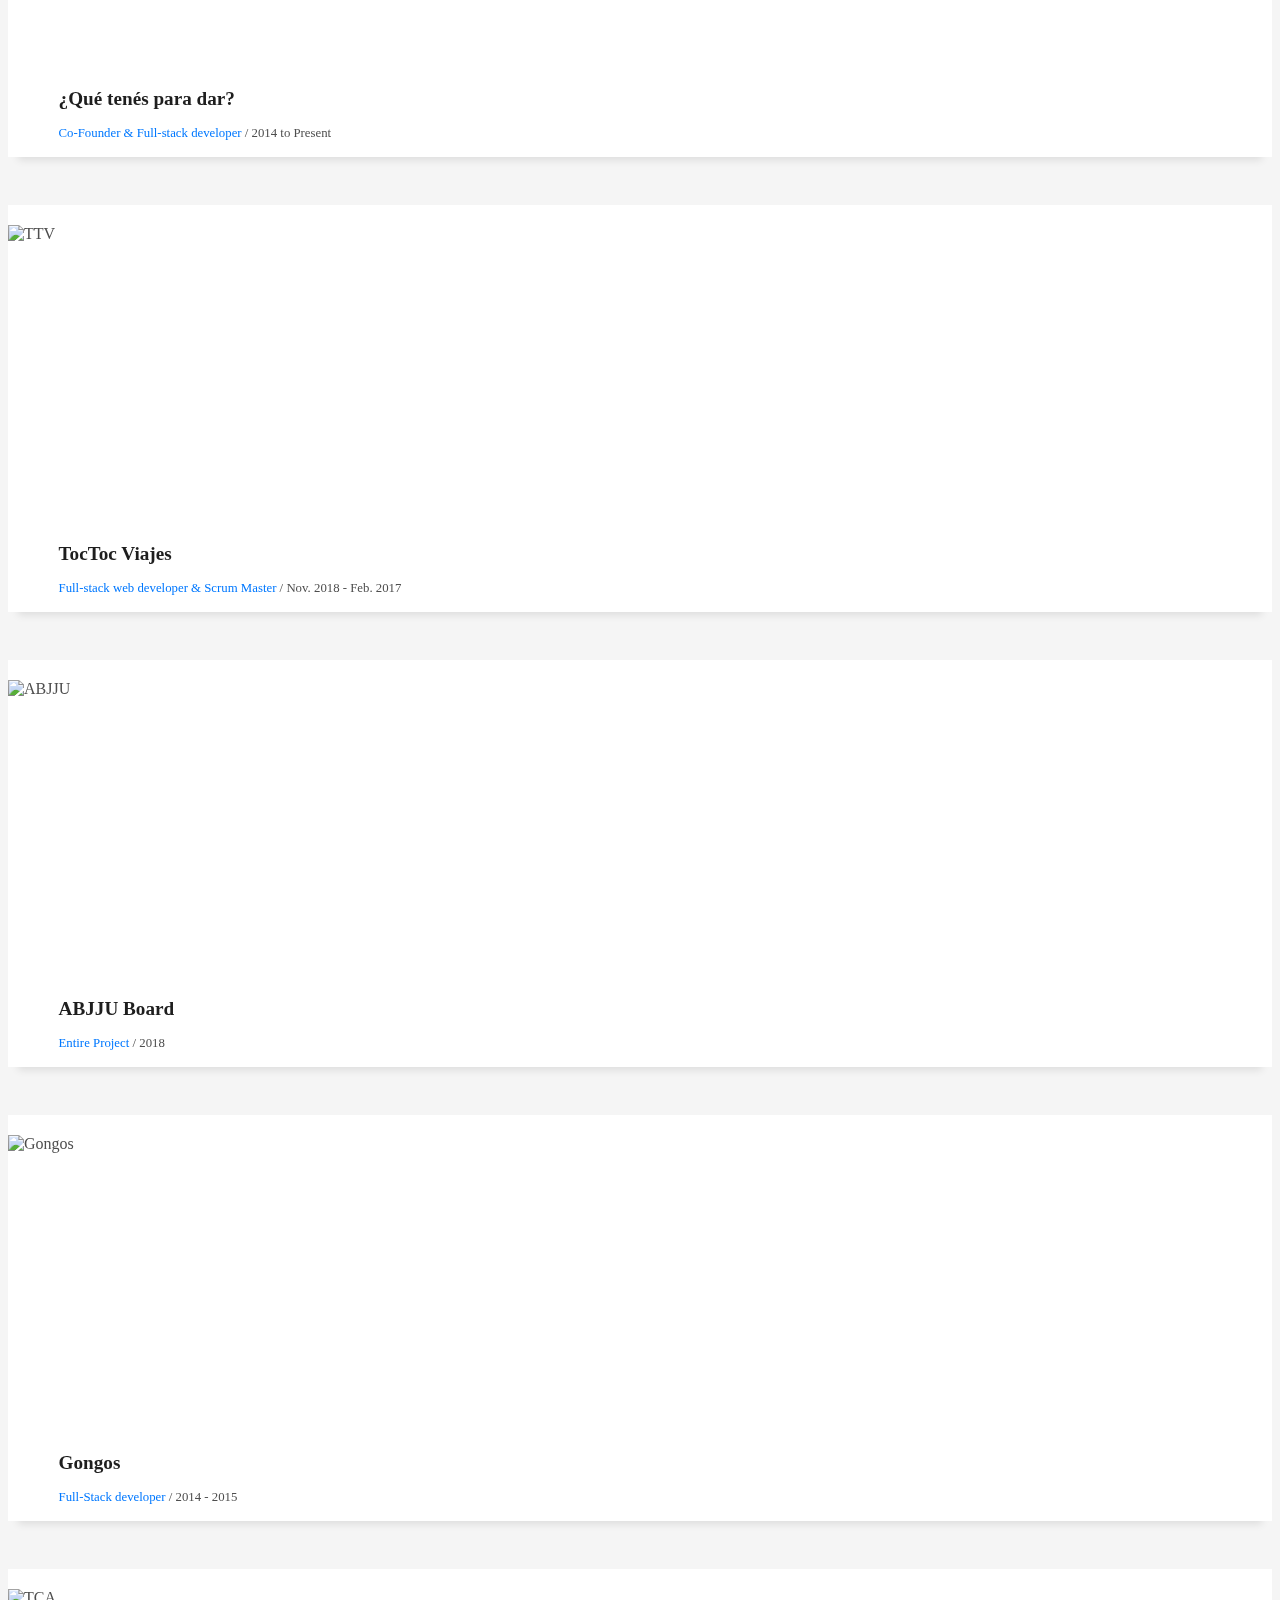
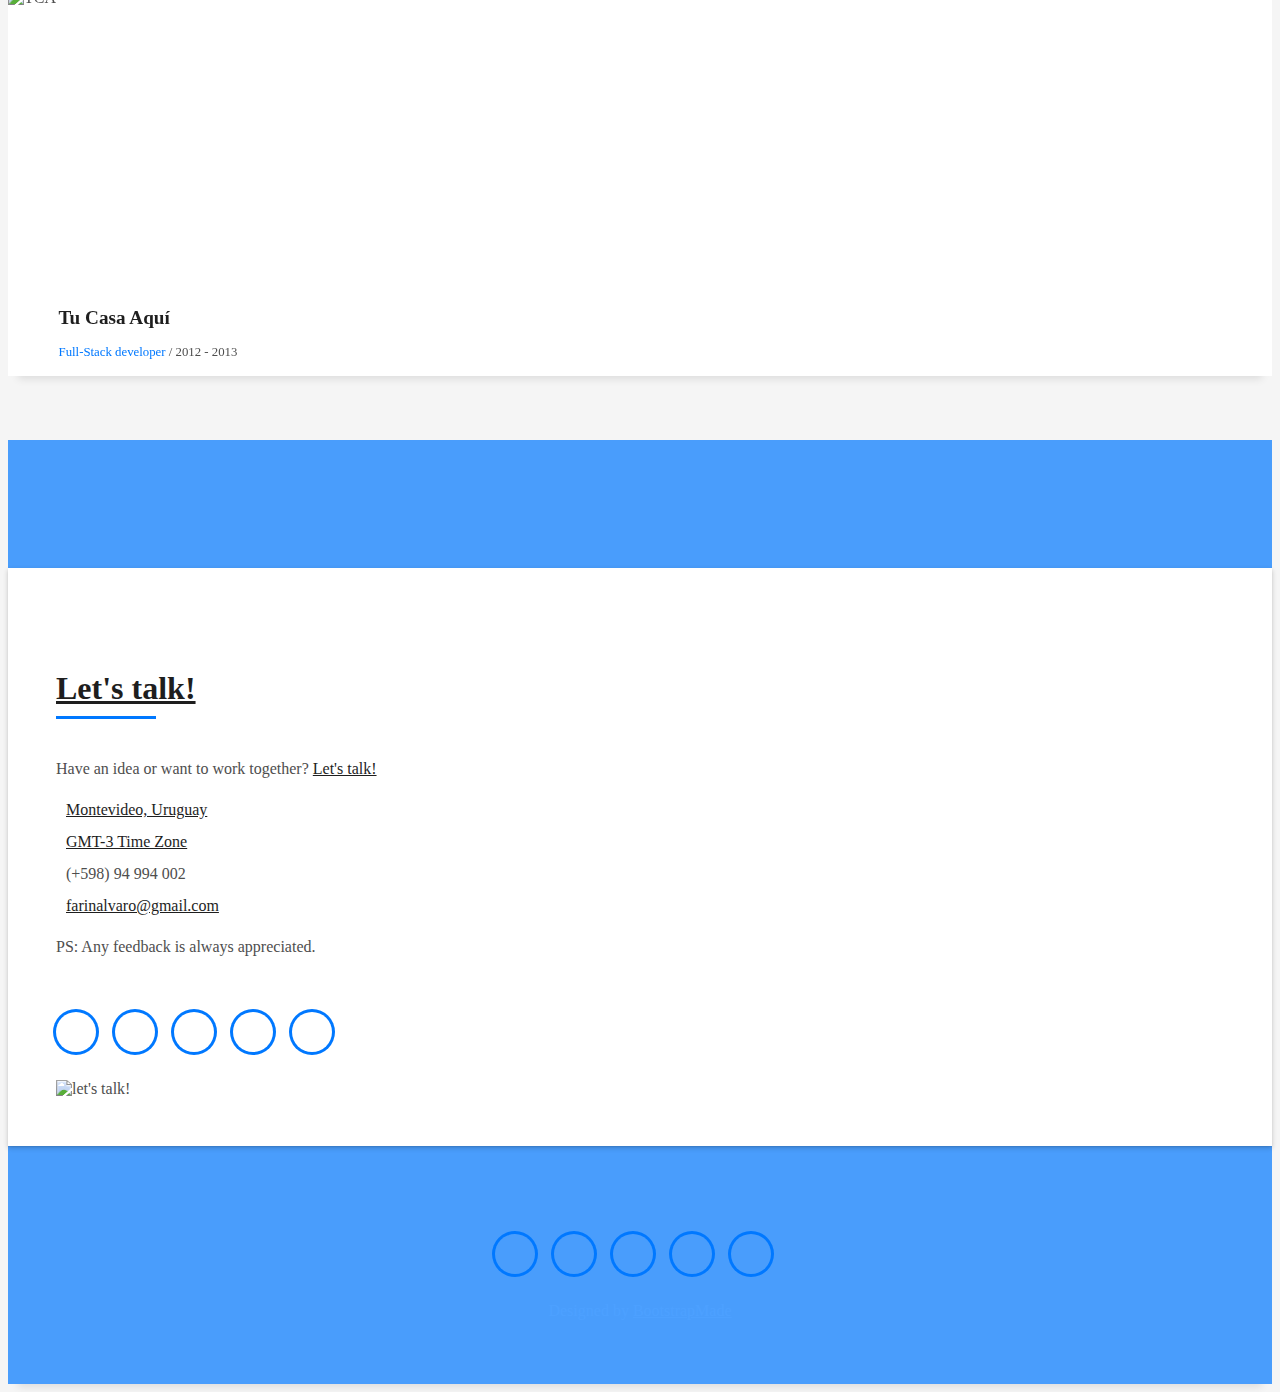
==== commit f644ed2c: "commented angel list link" ====
--- a/index.html
+++ b/index.html
@@ -123,7 +123,7 @@
                       <p><span class="title-s">Phone: </span> <span>(+598) 94 994 002</span></p>
                       <p>
                         <span class="title-s">Resumee: </span>
-                        <a href="https://drive.google.com/file/d/1iwOQo28QOpEJn-8y3g-5uRMyYYNTAIKV/view" target="_blank"
+                        <a href="https://drive.google.com/file/d/1Ux7nNWjqakMHoKoFPsXI766_f3gdFhOA/view" target="_blank"
                           onclick="sendAnalyticsEvent('About', 'Download', 'Resumee')">Download here :)</a>
                       </p>
                       <p>
@@ -194,7 +194,7 @@
                 </div>
               </div>
               <div class="col-12">
-                <p>Some of the things I have been already involved with:</p>
+                <p>Some of the technologies I have been already involved with:</p>
                 <div class="row">
                   <p class="col-md-3 col-6">
                     <span class="text-info">Data Structures & Algorithms</span>
@@ -212,6 +212,12 @@
                     <span class="text-info">React.js</span>
                   </p>
                   <p class="col-md-3 col-6">
+                    <span class="text-info">Python</span>
+                  </p>
+                  <p class="col-md-3 col-6">
+                    <span class="text-info">Django</span>
+                  </p>
+                  <p class="col-md-3 col-6">
                     <span class="text-info">.NET</span>
                   </p>
                   <p class="col-md-3 col-6">
@@ -231,12 +237,6 @@
                   </p>
                   <p class="col-md-3 col-6">
                     <span class="text-info">Firebase</span>
-                  </p>
-                  <p class="col-md-3 col-6">
-                    <span class="text-info">Python</span>
-                  </p>
-                  <p class="col-md-3 col-6">
-                    <span class="text-info">Django</span>
                   </p>
                 </div>
               </div>
@@ -328,7 +328,8 @@
               Projects
             </h3>
             <p class="subtitle-a">
-              There have been minor projects in which I helped but the most relevant are the following
+              Here are the most relevant projects that I have been involved with. There are some others that I can't
+              post here. <a href="#contact">Contact me to know more :)</a>.
             </p>
             <div class="line-mf"></div>
           </div>
@@ -366,11 +367,11 @@
             data-target="#hfpProjectModal">
             <div class="work-img text-center d-flex h-100">
               <div class="justify-content-center align-self-center mx-auto">
-                <img src="img/projects/hf-project.png" alt="HunterFitness" class="img-project">
-              </div>
-            </div>
-            <div class="work-content">
-              <h2 class="w-title">Hunter Fitness Platform</h2>
+                <img src="img/projects/hf-project.png" alt="FitnessPlatform" class="img-project">
+              </div>
+            </div>
+            <div class="work-content">
+              <h2 class="w-title">Fitness Platform</h2>
               <div class="w-more">
                 <span class="w-ctegory">Backend developer</span> / <span class="w-date">July 2019 - Nov. 2019</span>
               </div>
@@ -541,12 +542,17 @@
                       <li><a href="https://github.com/farinalvaro" target="_blank"
                           onclick="sendAnalyticsEvent('Contact', 'Click', 'GitHub')"><span class="ico-circle"><i
                               class="ion-social-github"></i></span></a></li>
+                      <!--
                       <li><a href="https://angel.co/alvaro-farina" target="_blank"
                           onclick="sendAnalyticsEvent('Contact', 'Click', 'AngelList')"><span class="ico-circle"><i
                               class="fab fa-angellist"></i></span></a></li>
+                      -->
                       <li><a href="skype:alvaro-farina?chat"
                           onclick="sendAnalyticsEvent('Contact', 'Click', 'Skype')"><span class="ico-circle"><i
                               class="fab fa-skype"></i></span></a></li>
+                      <li><a href="https://twitter.com/itofarina"
+                          onclick="sendAnalyticsEvent('Contact', 'Click', 'Twitter')"><span class="ico-circle"><i
+                              class="fab fa-twitter"></i></span></a></li>
                     </ul>
                   </div>
                 </div>
@@ -576,11 +582,16 @@
                 <li><a href="https://github.com/farinalvaro" target="_blank"
                     onclick="sendAnalyticsEvent('Contact', 'Click', 'GitHub')"><span class="ico-circle"><i
                         class="ion-social-github"></i></span></a></li>
+                <!--
                 <li><a href="https://angel.co/alvaro-farina" target="_blank"
                     onclick="sendAnalyticsEvent('Contact', 'Click', 'AngelList')"><span class="ico-circle"><i
                         class="fab fa-angellist"></i></span></a></li>
+                -->
                 <li><a href="skype:alvaro-farina?chat" onclick="sendAnalyticsEvent('Contact', 'Click', 'Skype')"><span
                       class="ico-circle"><i class="fab fa-skype"></i></span></a></li>
+                <li><a href="https://twitter.com/itofarina"
+                    onclick="sendAnalyticsEvent('Contact', 'Click', 'Twitter')"><span class="ico-circle"><i
+                        class="fab fa-twitter"></i></span></a></li>
               </ul>
             </div>
           </div>
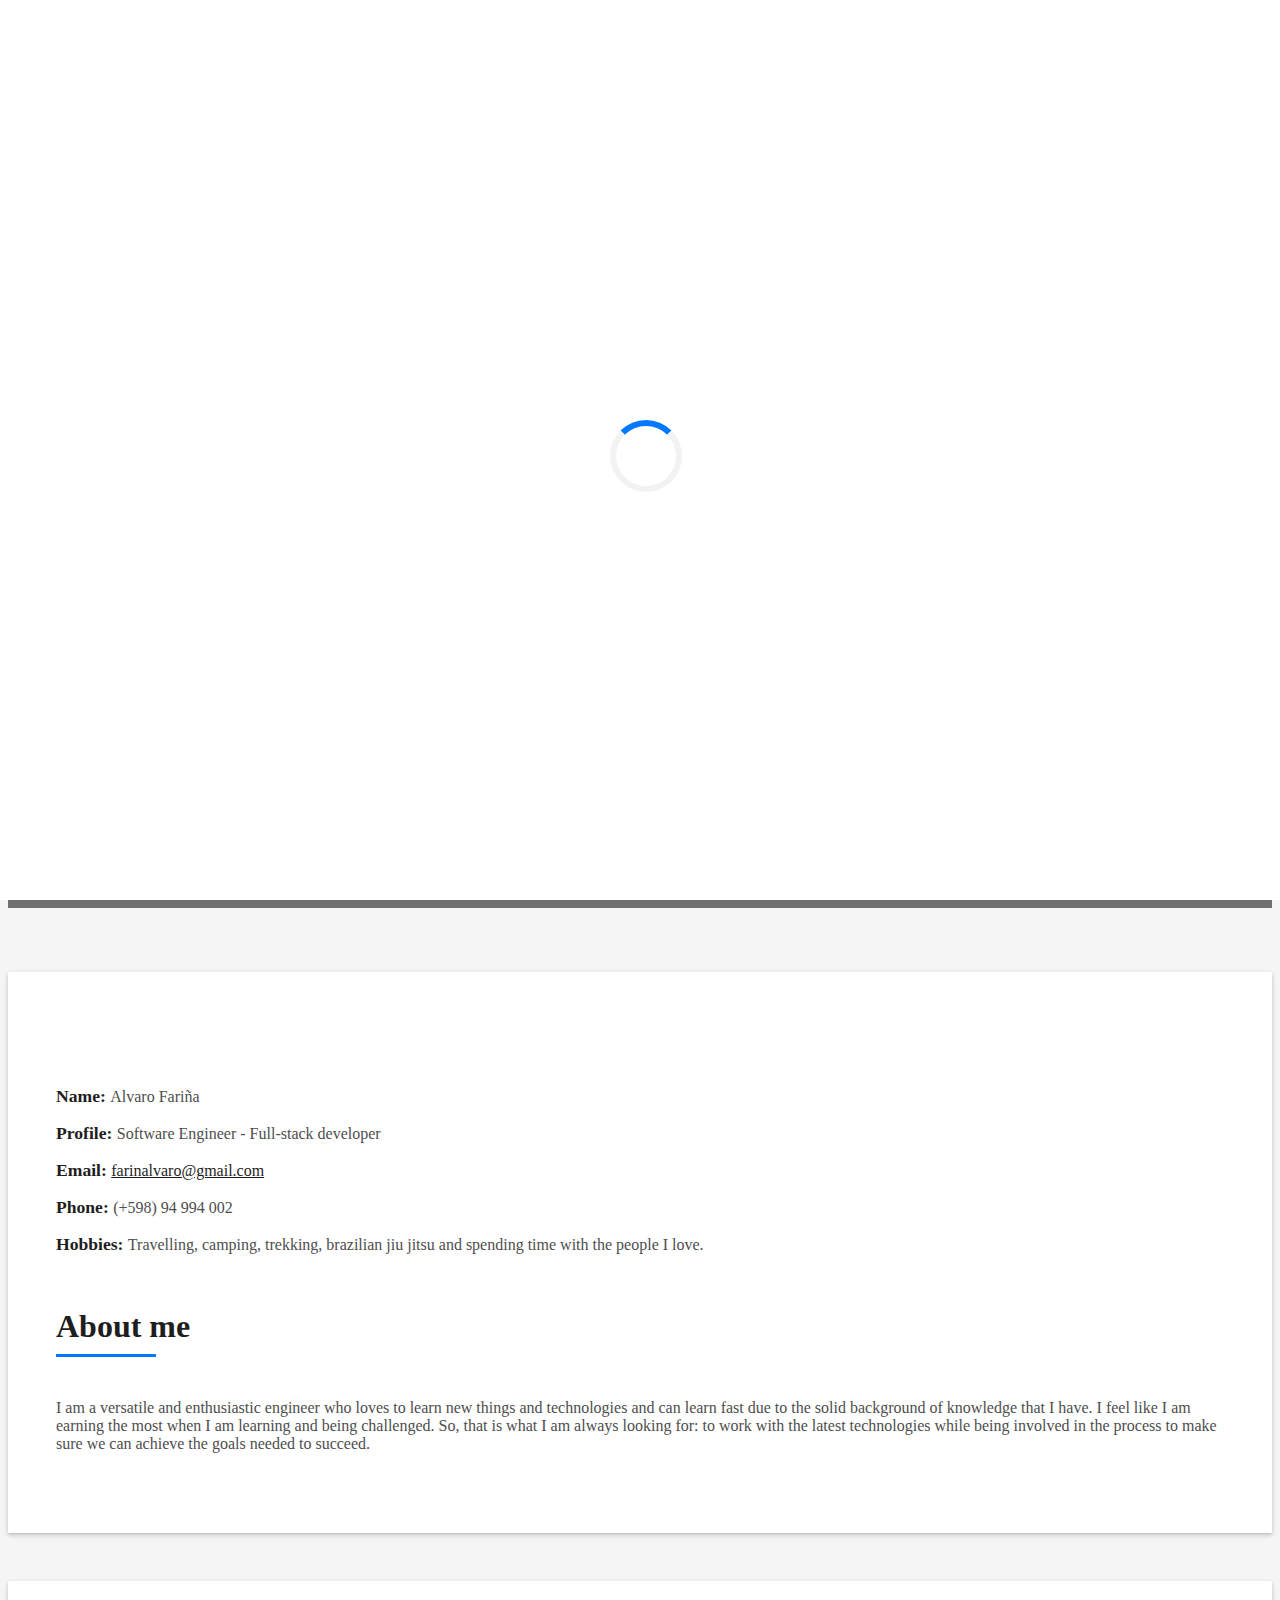
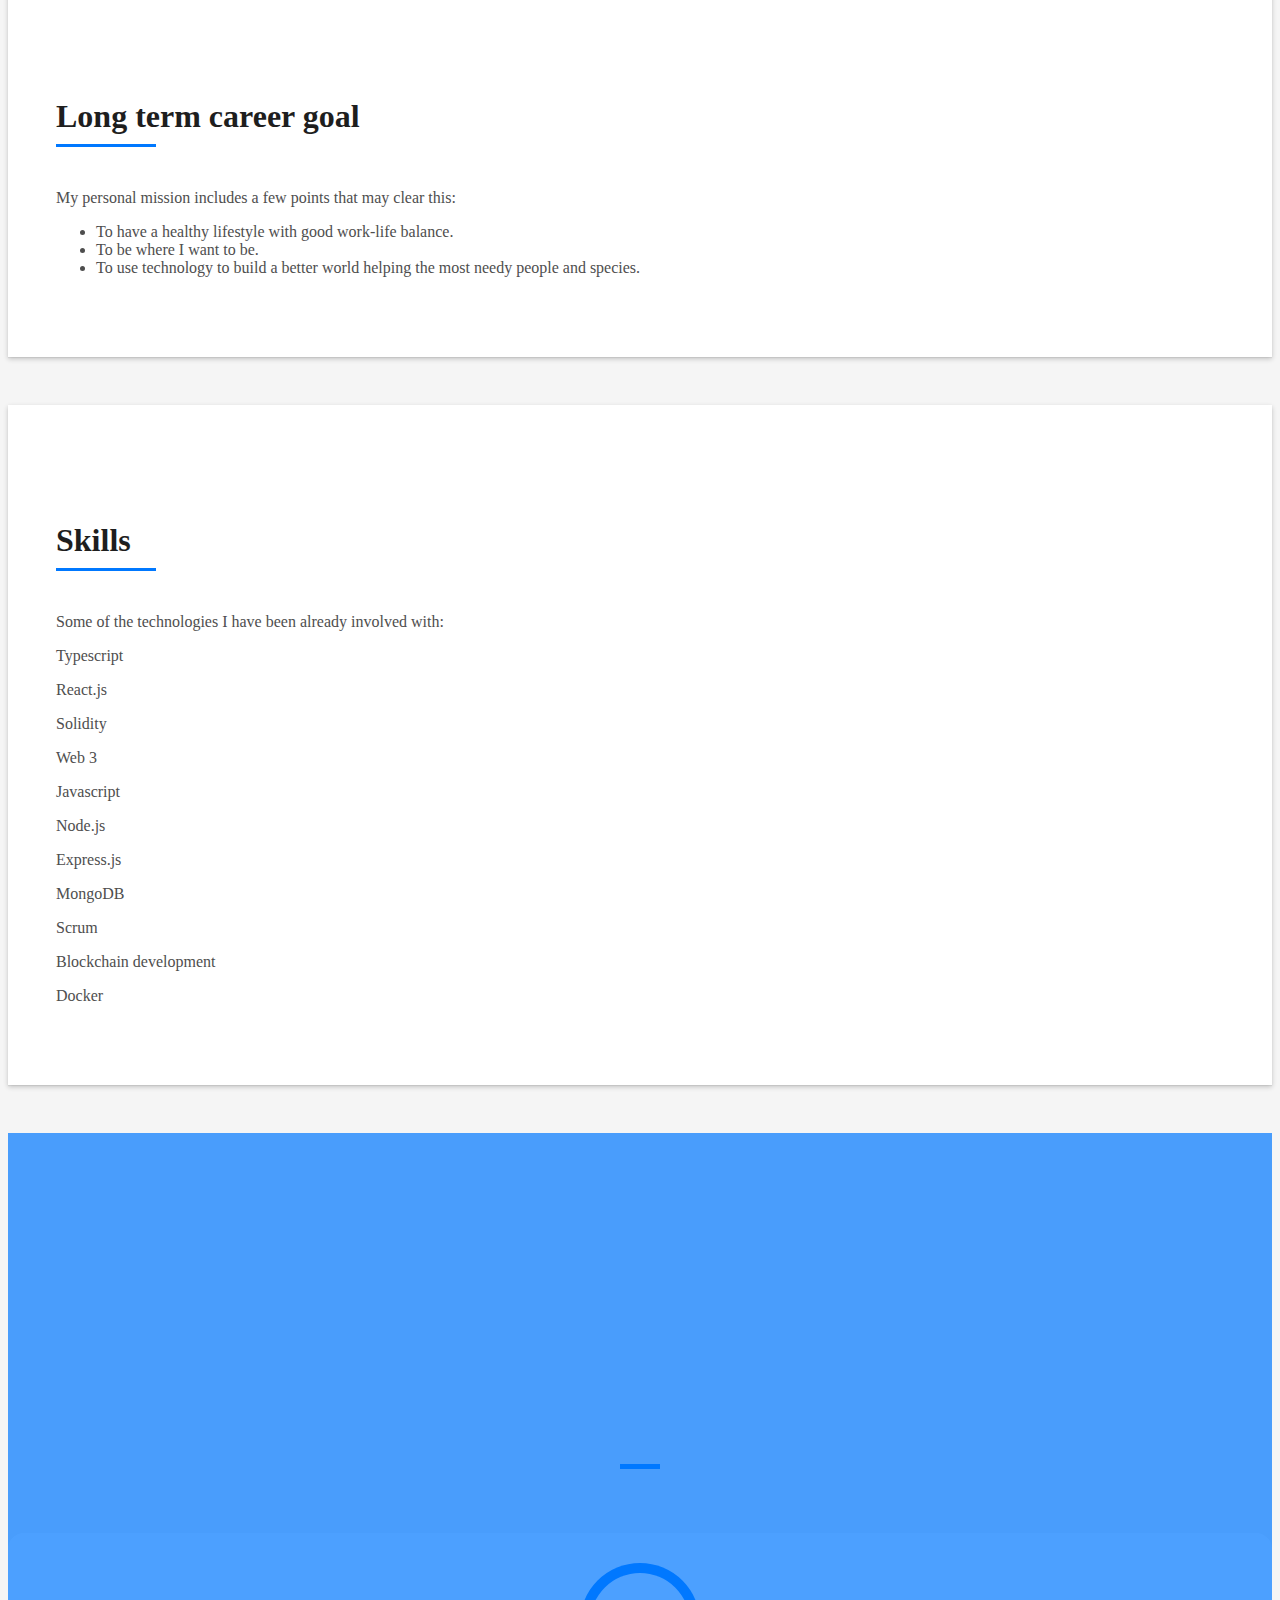
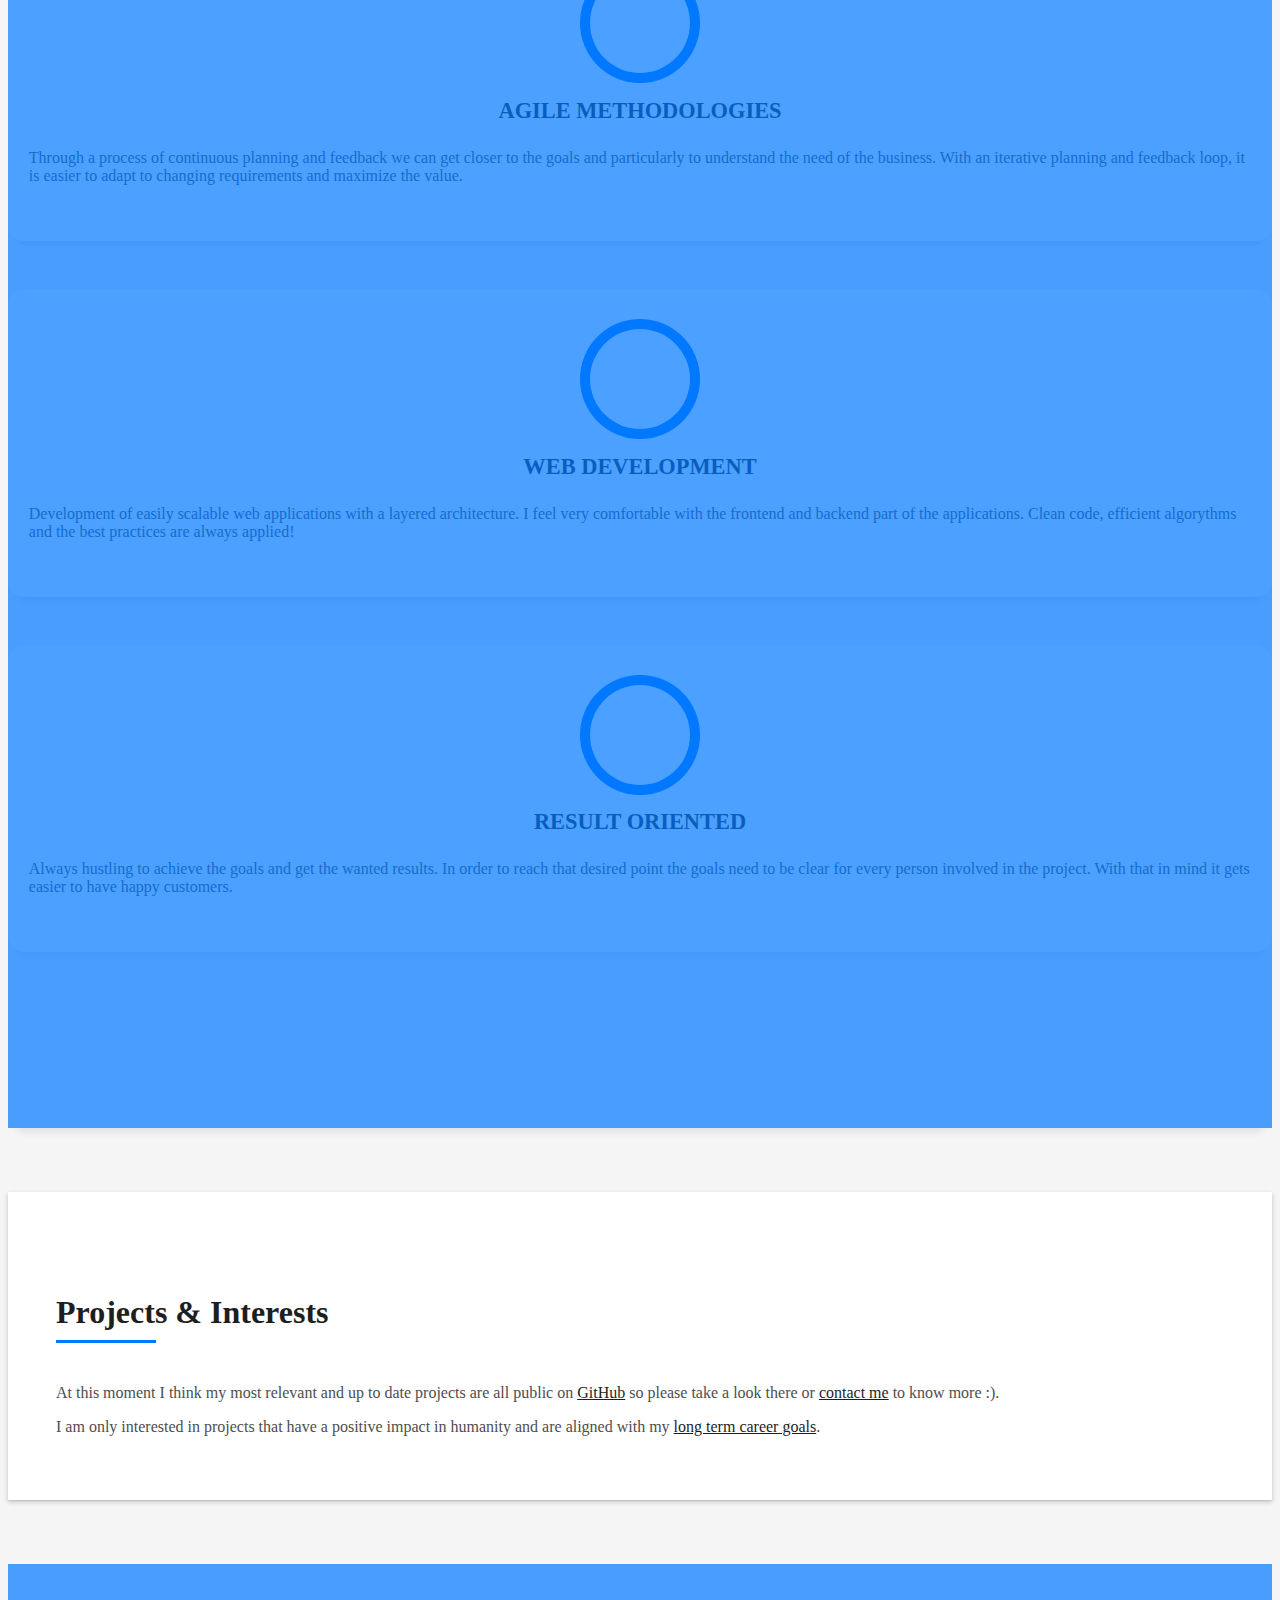
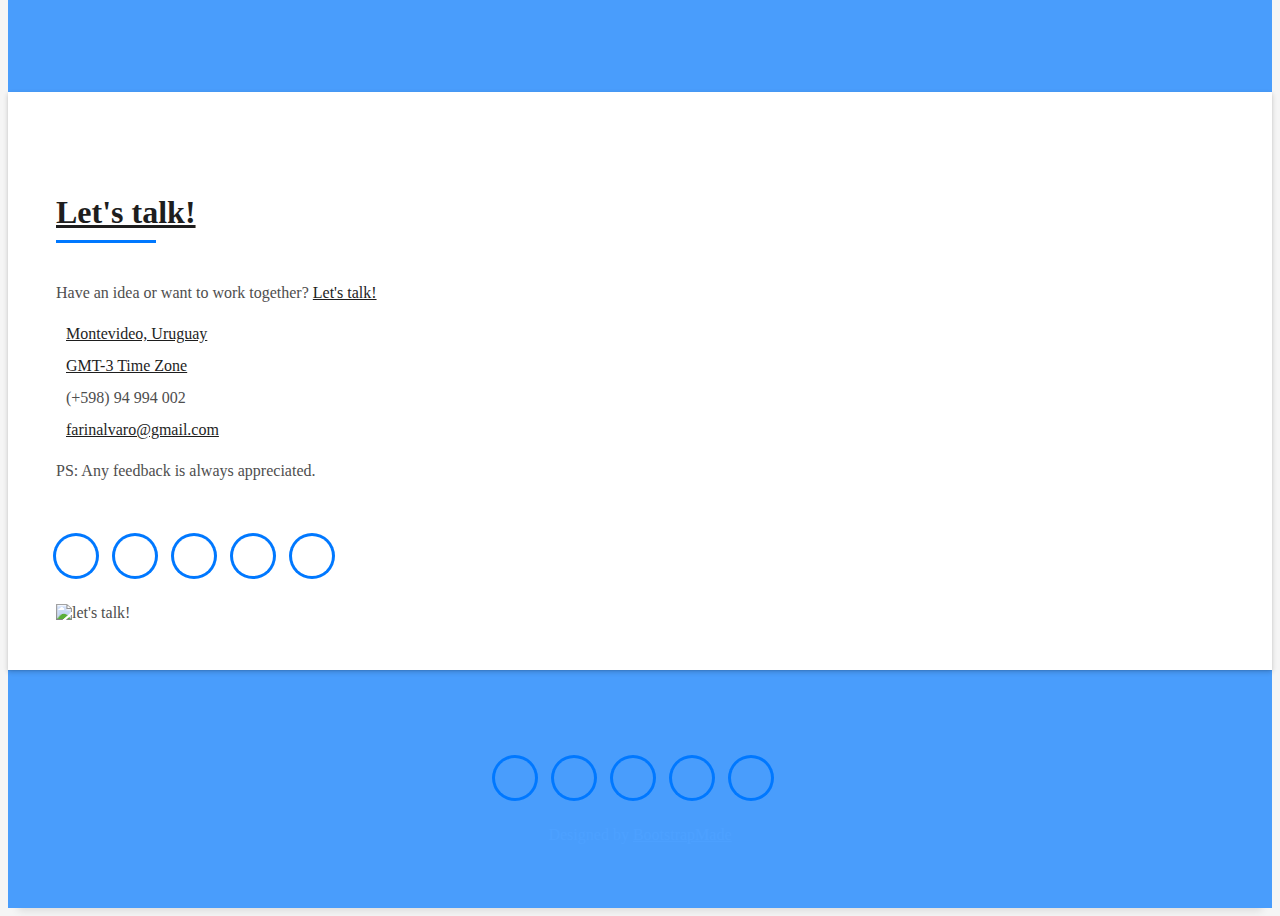
==== commit d02aa388: "chore: updates content" ====
--- a/index.html
+++ b/index.html
@@ -122,11 +122,6 @@
                       </p>
                       <p><span class="title-s">Phone: </span> <span>(+598) 94 994 002</span></p>
                       <p>
-                        <span class="title-s">Resumee: </span>
-                        <a href="https://drive.google.com/file/d/1Ux7nNWjqakMHoKoFPsXI766_f3gdFhOA/view" target="_blank"
-                          onclick="sendAnalyticsEvent('About', 'Download', 'Resumee')">Download here :)</a>
-                      </p>
-                      <p>
                         <span class="title-s">Hobbies: </span>
                         <span>Travelling, camping, trekking, brazilian jiu jitsu and spending time with the people I
                           love.</span>
@@ -158,7 +153,7 @@
       </div>
     </div>
     <div class="container">
-      <div class="row">
+      <div id="careerGoal" class="row">
         <div class="col-12">
           <div class="box-shadow-full">
             <div class="row">
@@ -197,7 +192,16 @@
                 <p>Some of the technologies I have been already involved with:</p>
                 <div class="row">
                   <p class="col-md-3 col-6">
-                    <span class="text-info">Data Structures & Algorithms</span>
+                    <span class="text-info">Typescript</span>
+                  </p>
+                  <p class="col-md-3 col-6">
+                    <span class="text-info">React.js</span>
+                  </p>
+                  <p class="col-md-3 col-6">
+                    <span class="text-info">Solidity</span>
+                  </p>
+                  <p class="col-md-3 col-6">
+                    <span class="text-info">Web 3</span>
                   </p>
                   <p class="col-md-3 col-6">
                     <span class="text-info">Javascript</span>
@@ -206,37 +210,19 @@
                     <span class="text-info">Node.js</span>
                   </p>
                   <p class="col-md-3 col-6">
-                    <span class="text-info">Angular 8</span>
-                  </p>
-                  <p class="col-md-3 col-6">
-                    <span class="text-info">React.js</span>
-                  </p>
-                  <p class="col-md-3 col-6">
-                    <span class="text-info">Python</span>
-                  </p>
-                  <p class="col-md-3 col-6">
-                    <span class="text-info">Django</span>
-                  </p>
-                  <p class="col-md-3 col-6">
-                    <span class="text-info">.NET</span>
+                    <span class="text-info">Express.js</span>
+                  </p>
+                  <p class="col-md-3 col-6">
+                    <span class="text-info">MongoDB</span>
                   </p>
                   <p class="col-md-3 col-6">
                     <span class="text-info">Scrum</span>
                   </p>
                   <p class="col-md-3 col-6">
-                    <span class="text-info">Sass & CSS</span>
-                  </p>
-                  <p class="col-md-3 col-6">
-                    <span class="text-info">Solidity</span>
-                  </p>
-                  <p class="col-md-3 col-6">
-                    <span class="text-info">Ethereum</span>
+                    <span class="text-info">Blockchain development</span>
                   </p>
                   <p class="col-md-3 col-6">
                     <span class="text-info">Docker</span>
-                  </p>
-                  <p class="col-md-3 col-6">
-                    <span class="text-info">Firebase</span>
                   </p>
                 </div>
               </div>
@@ -318,173 +304,37 @@
   </section>
   <!--/ Section Services End /-->
 
-  <!--/ Section Portfolio Star /-->
+  <!--/ Section Portfolio Start /-->
   <section id="projects" class="portfolio-mf sect-pt4 route">
     <div class="container">
       <div class="row">
-        <div class="col-sm-12">
-          <div class="title-box text-center">
-            <h3 class="title-a">
-              Projects
-            </h3>
-            <p class="subtitle-a">
-              Here are the most relevant projects that I have been involved with. There are some others that I can't
-              post here. <a href="#contact">Contact me to know more :)</a>.
-            </p>
-            <div class="line-mf"></div>
-          </div>
-        </div>
-      </div>
-      <!-- those divs are just to load the project modals -->
-      <div id="volkemaxProjectModalContainer"></div>
-      <div id="hfpProjectModalContainer"></div>
-      <div id="paigoProjectModalContainer"></div>
-      <div id="qtpdProjectModalContainer"></div>
-      <div id="ttvProjectModalContainer"></div>
-      <div id="abjjuProjectModalContainer"></div>
-      <div id="gongosProjectModalContainer"></div>
-      <div id="tcaProjectModalContainer"></div>
-      <!-- the modals are loaded here -->
-      <div class="row">
-        <div class="col-md-4">
-          <div class="work-box" onclick="sendAnalyticsEvent('Project', 'Click', 'Volke')" data-toggle="modal"
-            data-target="#volkemaxProjectModal">
-            <div class="work-img text-center d-flex h-100">
-              <div class="justify-content-center align-self-center mx-auto">
-                <img src="img/projects/volke-project.png" alt="Volkemax" class="img-project">
-              </div>
-            </div>
-            <div class="work-content">
-              <h2 class="w-title">Volkemax</h2>
-              <div class="w-more">
-                <span class="w-ctegory">Frontend developer</span> / <span class="w-date">Nov. 2019</span>
-              </div>
-            </div>
-          </div>
-        </div>
-        <div class="col-md-4">
-          <div class="work-box" onclick="sendAnalyticsEvent('Project', 'Click', 'HFP')" data-toggle="modal"
-            data-target="#hfpProjectModal">
-            <div class="work-img text-center d-flex h-100">
-              <div class="justify-content-center align-self-center mx-auto">
-                <img src="img/projects/hf-project.png" alt="FitnessPlatform" class="img-project">
-              </div>
-            </div>
-            <div class="work-content">
-              <h2 class="w-title">Fitness Platform</h2>
-              <div class="w-more">
-                <span class="w-ctegory">Backend developer</span> / <span class="w-date">July 2019 - Nov. 2019</span>
-              </div>
-            </div>
-          </div>
-        </div>
-        <div class="col-md-4">
-          <div class="work-box" onclick="sendAnalyticsEvent('Project', 'Click', 'Paigo')" data-toggle="modal"
-            data-target="#paigoProjectModal">
-            <div class="work-img text-center d-flex h-100">
-              <div class="justify-content-center align-self-center mx-auto">
-                <img src="img/projects/paigo-project.png" alt="Paigo" class="img-project">
-              </div>
-            </div>
-            <div class="work-content">
-              <h2 class="w-title">Paigo Web Admin</h2>
-              <div class="w-more">
-                <span class="w-ctegory">Entire web site</span> / <span class="w-date">Nov. 2018 - Jun 2019</span>
-              </div>
-            </div>
-          </div>
-        </div>
-      </div>
-      <div class="row">
-        <div class="col-md-4">
-          <div class="work-box" onclick="sendAnalyticsEvent('Project', 'Click', 'QTPD')" data-toggle="modal"
-            data-target="#qtpdProjectModal">
-            <div class="work-img text-center d-flex h-100">
-              <div class="justify-content-center align-self-center mx-auto">
-                <img src="img/projects/qtpd-project.png" alt="QTPD" class="img-project">
-              </div>
-            </div>
-            <div class="work-content">
-              <h2 class="w-title">¿Qué tenés para dar?</h2>
-              <div class="w-more">
-                <span class="w-ctegory">Co-Founder & Full-stack developer</span> / <span class="w-date">2014 to
-                  Present</span>
-              </div>
-            </div>
-          </div>
-        </div>
-        <div class="col-md-4">
-          <div class="work-box" onclick="sendAnalyticsEvent('Project', 'Click', 'TTV')" data-toggle="modal"
-            data-target="#ttvProjectModal">
-            <div class="work-img text-center d-flex h-100">
-              <div class="justify-content-center align-self-center mx-auto">
-                <img src="img/projects/ttv-project.png" alt="TTV" class="img-project">
-              </div>
-            </div>
-            <div class="work-content">
-              <h2 class="w-title">TocToc Viajes</h2>
-              <div class="w-more">
-                <span class="w-ctegory">Full-stack web developer & Scrum Master</span> / <span class="w-date">Nov. 2018
-                  - Feb. 2017</span>
-              </div>
-            </div>
-          </div>
-        </div>
-        <div class="col-md-4">
-          <div class="work-box" onclick="sendAnalyticsEvent('Project', 'Click', 'ABJJU')" data-toggle="modal"
-            data-target="#abjjuProjectModal">
-            <div class="work-img text-center d-flex h-100">
-              <div class="justify-content-center align-self-center mx-auto">
-                <img src="img/projects/abjju-project.jpg" alt="ABJJU" class="img-project">
-              </div>
-            </div>
-            <div class="work-content">
-              <h2 class="w-title">ABJJU Board</h2>
-              <div class="w-more">
-                <span class="w-ctegory">Entire Project</span> / <span class="w-date">2018</span>
-              </div>
-            </div>
-          </div>
-        </div>
-      </div>
-      <div class="row">
-        <div class="col-md-4">
-          <div class="work-box" onclick="sendAnalyticsEvent('Project', 'Click', 'Gongos')" data-toggle="modal"
-            data-target="#gongosProjectModal">
-            <div class="work-img text-center d-flex h-100">
-              <div class="justify-content-center align-self-center mx-auto">
-                <img src="img/projects/gongos-project.png" alt="Gongos" class="img-project">
-              </div>
-            </div>
-            <div class="work-content">
-              <h2 class="w-title">Gongos</h2>
-              <div class="w-more">
-                <span class="w-ctegory">Full-Stack developer</span> / <span class="w-date">2014 -
-                  2015</span>
-              </div>
-            </div>
-          </div>
-        </div>
-        <div class="col-md-4">
-          <div class="work-box" onclick="sendAnalyticsEvent('Project', 'Click', 'TCA')" data-toggle="modal"
-            data-target="#tcaProjectModal">
-            <div class="work-img text-center d-flex h-100">
-              <div class="justify-content-center align-self-center mx-auto">
-                <img src="img/projects/tca-project.png" alt="TCA" class="img-project">
-              </div>
-            </div>
-            <div class="work-content">
-              <h2 class="w-title">Tu Casa Aquí</h2>
-              <div class="w-more">
-                <span class="w-ctegory">Full-Stack developer</span> / <span class="w-date">2012 -
-                  2013</span>
-              </div>
-            </div>
-          </div>
-        </div>
-      </div>
-
-
+        <div class="col-12">
+          <div class="box-shadow-full">
+            <div class="row">
+              <div class="col-12">
+                <div class="title-box-2">
+                  <h5 class="title-left">
+                    Projects & Interests
+                  </h5>
+                </div>
+              </div>
+              <div class="col-12">
+                <p class="subtitle-a">
+                  At this moment I think my most relevant and up to date projects are all 
+                  public on <a href="https://github.com/farinalvaro" target="_blank"
+                  onclick="sendAnalyticsEvent('Contact', 'Click', 'GitHub')">GitHub</a> so please take a look there 
+                  or <a href="#contact">contact me</a> to know more :).
+                </p>
+              </div>
+              <div class="col-12">
+                <p class="subtitle-a">
+                  I am only interested in projects that have a positive impact in humanity and are aligned with my <a href="#careerGoal">long term career goals</a>.
+                </p>
+              </div>
+            </div>
+          </div>
+        </div>
+      </div>
     </div>
   </section>
   <!--/ Section Portfolio End /-->
